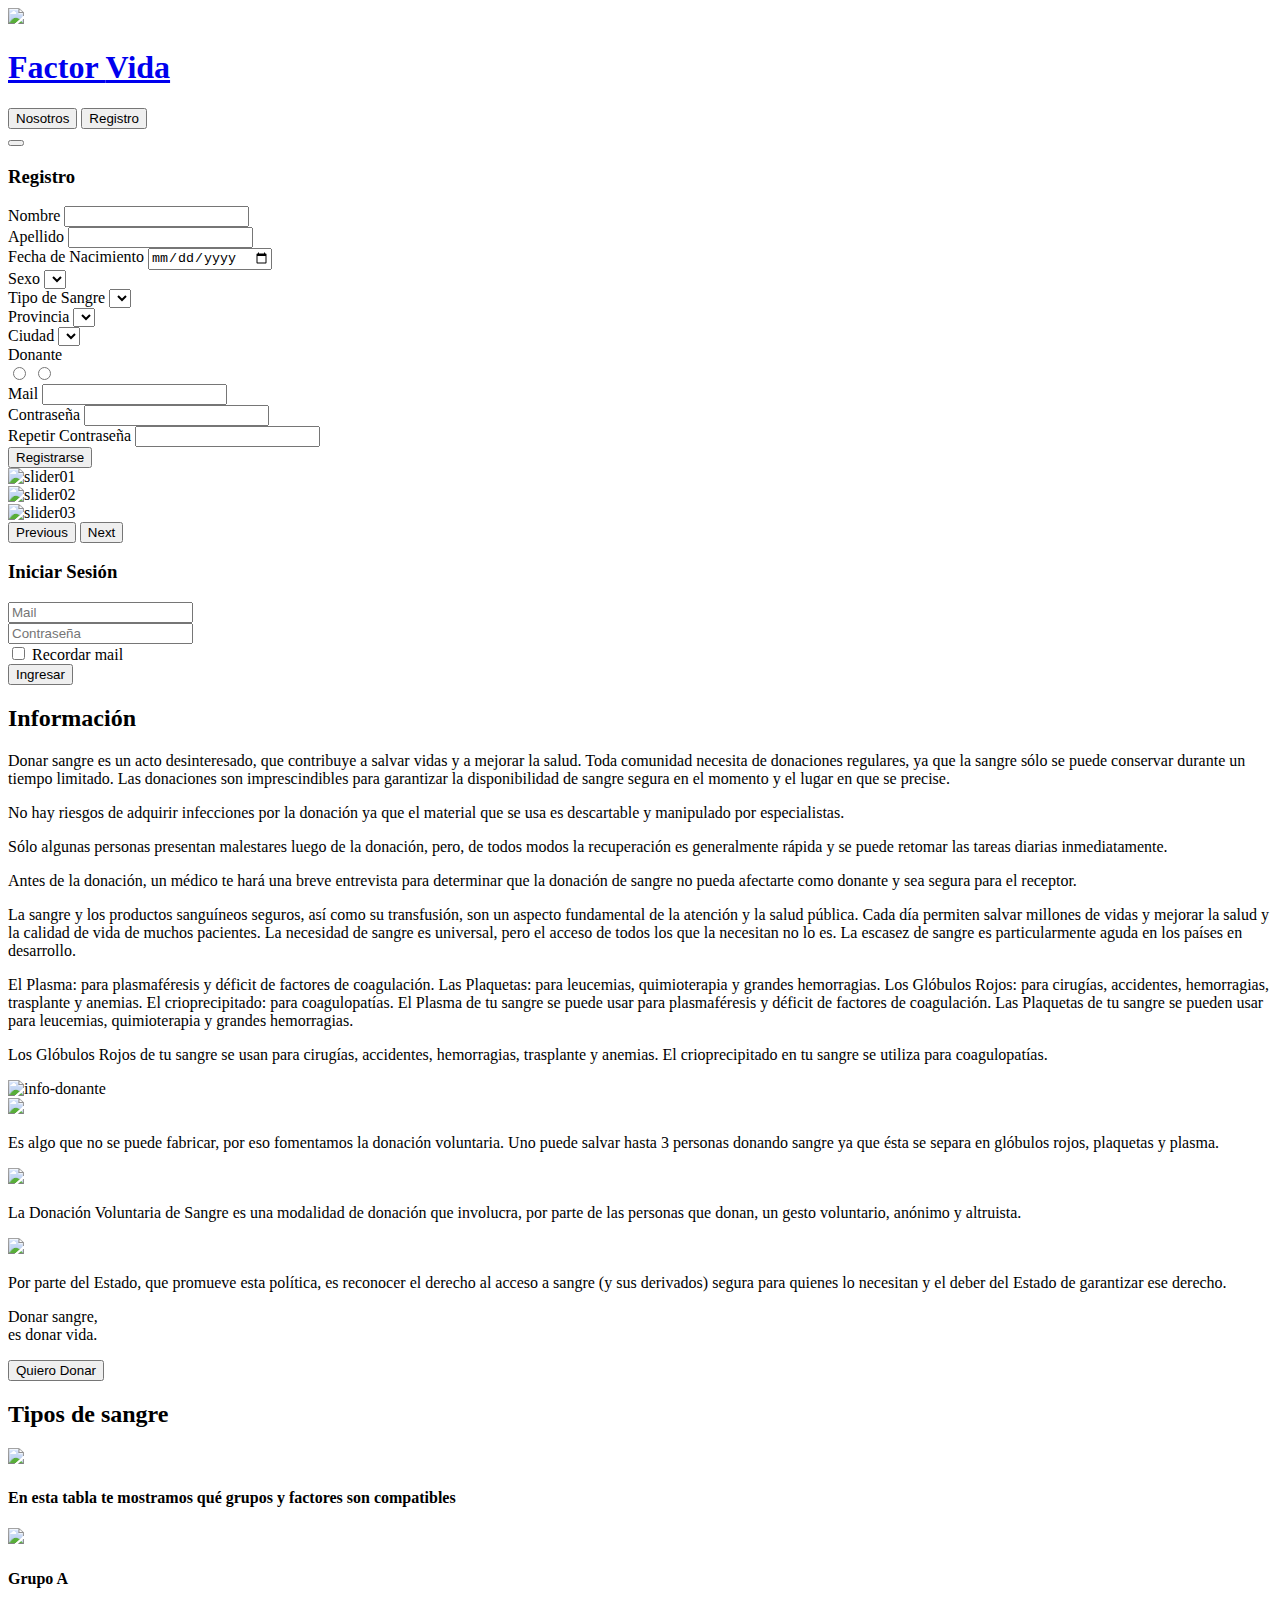
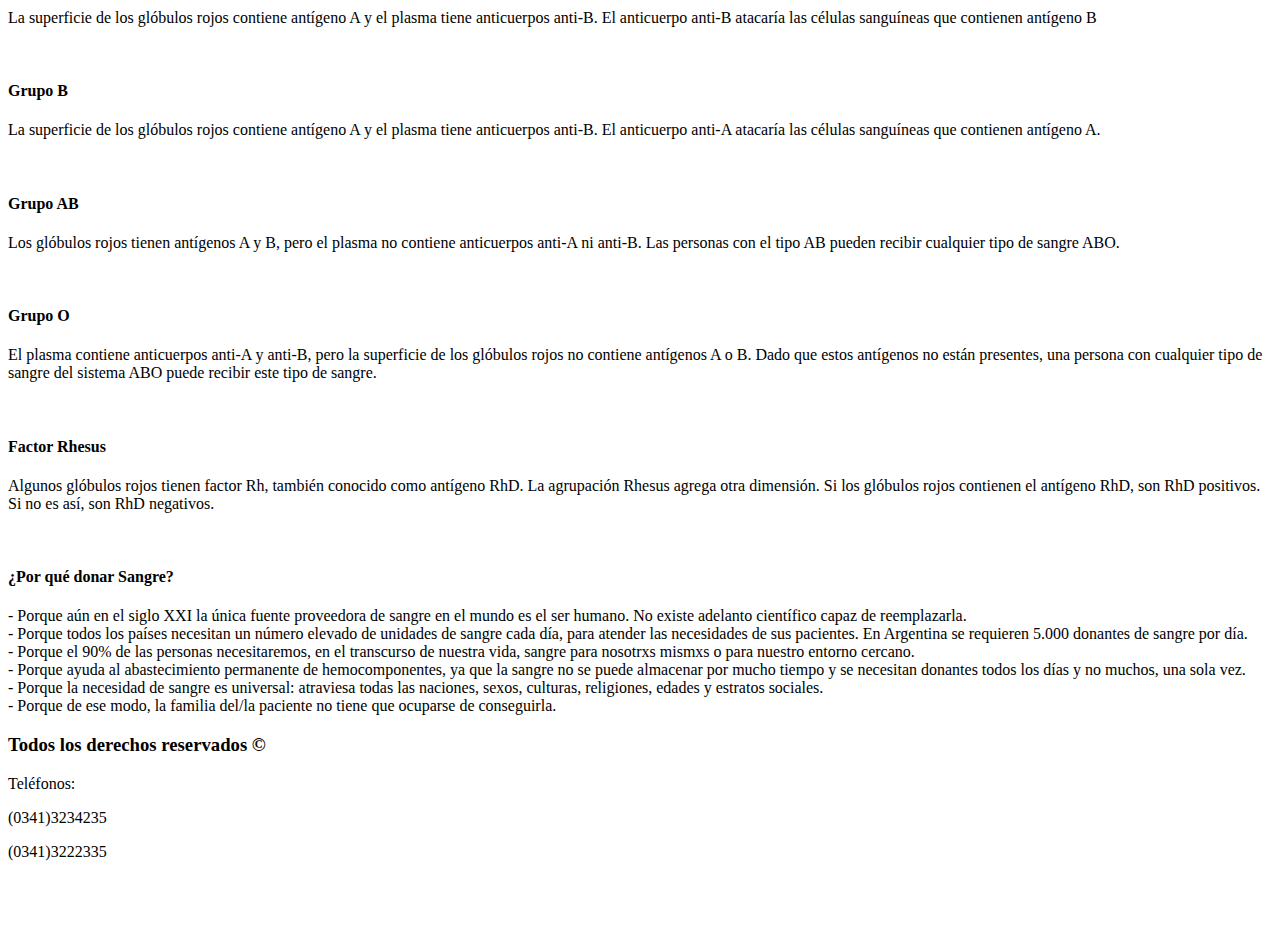
==== src/main/resources/templates/index.html @ e542c12f "martes-16" ====
<!DOCTYPE html>
<html lang="es" xmlns:th="http://www.thymeleaf.org">

<head>
  <meta charset="UTF-8">
  <meta http-equiv="X-UA-Compatible" content="IE=edge">
  <meta name="viewport" content="width=device-width, initial-scale=1.0">
  <link rel="preconnect" href="https://fonts.googleapis.com">
  <link rel="preconnect" href="https://fonts.gstatic.com" crossorigin>
  <link href="https://fonts.googleapis.com/css2?family=Martel+Sans:wght@400;700;900&family=Open+Sans:wght@400;600;700&display=swap" rel="stylesheet">
  <link rel="icon" type="image/png" sizes="32x32" href="/img/favicon-32x32.png">
  <link rel="stylesheet" href="/css/style.css">
  <link href="https://cdn.jsdelivr.net/npm/bootstrap@5.1.3/dist/css/bootstrap.min.css" rel="stylesheet" integrity="sha384-1BmE4kWBq78iYhFldvKuhfTAU6auU8tT94WrHftjDbrCEXSU1oBoqyl2QvZ6jIW3" crossorigin="anonymous">
  <title>Factor Vida</title>
</head>

<body> 
  <!-- Navegador -->
  <header class="navigator flex">
    <div class="logo-flex">
      <a href="/"><img class="logotipo" src="img/testcorazonverde1.png"></a>
      <a class="a" href="/"><h1 class="titulo">Factor <span class="vida">Vida</span></h1></a>
    </div>
    <nav>
      <a href="front/nosotros"><button type="button" class="btn btn-outline-success button-index"><span class="letras">Nosotros</span></button></a>
      <button data-bs-toggle="modal" data-bs-target="#exampleModal" type="button" class="btn btn-outline-success button-index"><span class="letras">Registro</span></button>
    </nav>
    
  </header>

<!-- ModalRegistro  -->
<div class="modal fade" id="exampleModal" tabindex="-1" aria-labelledby="exampleModalLabel" aria-hidden="true">
  <div class="modal-dialog modal-img">
    <div class="modal-content modal-img ">
      <div class="modal-header">
        <button type="button" class="btn-close" data-bs-dismiss="modal" aria-label="Close"></button>
      </div>
      <div class="modal-body">
        
        <!-- formularioRegistro -->
        <section>
          <div>
              <div class="form-container form-registro">
                  <h3 class="login"> Registro</h3>
                  <form th:action="@{/persona/registrar}" method="POST" th:object="${persona}">
                      <p th:if="${error != null}" th:text="${error}" id="exception"></p> 
                      <div class="campo-registro">
                          <label  class="label-registro">Nombre</label>
                          <input class="input-registro" type="text" name="nombre" th:field="*{nombre}" required>
                      </div>
                      <div class="campo-registro">
                          <label  class="label-registro">Apellido</label>
                          <input class="input-registro" type="text" name="apellido" th:field="*{apellido}" required>
                      </div>
                      <div class="campo-registro">
                          <label  class="label-registro">Fecha de Nacimiento</label>
                          <input class="input-registro" type="date" name="date" th:field="*{date}" required>
                      </div>
                      <div class="campo-registro">
                          <label class="label-registro">Sexo</label>
                          <select class="input-registro select-registro" name="sexo" th:field="*{sexo}" required>
                              <option th:each="s : ${T(com.BancoDeSangre1.BancoDeSangre1.Enums.Sexo).values()}" th:text="${s}" th:value="${s}"></option>
                          </select>
                      </div>
  
                      <div class="campo-registro" >
                          <label  class="label-registro">Tipo de Sangre</label>
                          <select class="input-registro select-registro" name="tipo" th:field="*{tipo}" required>
                               <option th:each="t : ${sangre}" th:text="${t.nombre}" th:value="${t.id}"></option>
                          </select>
                      </div>
  
                      <div class="campo-registro">
                          <label  class="label-registro">Provincia</label>
                          <select class="input-registro select-registro" name="provincia" th:field="*{provincia}" required>
                              <option th:each="p : ${provincias}" th:text="${p.nombre}" th:value="${p.id}"></option>
                          </select>
                      </div>
  
                      <div class="campo-registro">
                          <label  class="label-registro">Ciudad</label>
                          <select class="input-registro select-registro" name="ciudad" th:field="*{ciudad}" required>
                               <option th:each="c : ${ciudades}" th:text="${c.nombre}" th:value="${c.id}"></option>
                          </select>
                      </div>
                      <div class="campo-registro">
                          <label  class="label-registro">Donante</label>
                          <div class="flex-config">
                               <input class="donante-registro span-registro" type="radio" name="donante" th:field="*{donante}" th:text="'Si'" th:value="true">
                                <input class="donante-registro span-registro" type="radio" name="donante" th:field="*{donante}" th:text="'No'" th:value="false">
                          </div>
                      </div>
                      <div class="campo-registro">
                          <label  class="label-registro">Mail</label>
                          <input class="input-registro" type="email" th:field="*{mail}" required>
                      </div>
                      <div class="campo-registro">
                          <label class="label-registro">Contraseña</label>
                          <input class="input-registro" type="password" th:field="*{contrasenia1}" required>
                      </div>
  
                      <div class="campo-registro">
                          <label  class="label-registro">Repetir Contraseña</label>
                          <input class="input-registro" type="password" th:field="*{contrasenia2}" required>
                      </div> 
                      <div class="btn-centrado btn-margen-top">
                         <a href="front/inicioUsuario"><button type="button" class="btn btn-success btn-registro ">Registrarse</button></a> 
                      </div>
                  </form>
              </div>
          </div>
      </section>
      </div>
    </div>
  </div>
</div>

  <section>
    <div class="container-slider">
      <!--Slider -->
      <div id="carouselExampleInterval" class="carousel slide" data-bs-ride="carousel">
        <div class="carousel-inner">
          <div class="carousel-item active" data-bs-interval="4000">
            <img src="/img/slider01.png" class="d-block w-100" alt="slider01">
          </div>
          <div class="carousel-item" data-bs-interval="4000">
            <img src="/img/slider02.png"class="d-block w-100" alt="slider02">
          </div>
          <div class="carousel-item">
            <img src="/img/slider03.png" class="d-block w-100" alt="slider03">
          </div>
        </div>
        <button class="carousel-control-prev" type="button" data-bs-target="#carouselExampleInterval"
          data-bs-slide="prev">
          <span class="carousel-control-prev-icon" aria-hidden="true"></span>
          <span class="visually-hidden">Previous</span>
        </button>
        <button class="carousel-control-next" type="button" data-bs-target="#carouselExampleInterval"
          data-bs-slide="next">
          <span class="carousel-control-next-icon" aria-hidden="true"></span>
          <span class="visually-hidden">Next</span>
        </button>
      </div>
    </div>
    <!-- Formulario de usuario -->
    <div class="form-container-usuario">
      <h3 class="login">Iniciar Sesión</h3>
      <form action="#">
        <div class="control">
          <input type="email" placeholder="Mail" required>
        </div>
        <div class="control">
          <input type="password" placeholder="Contraseña" required>
        </div>
        <span class="checkbox subrayado"><input type="checkbox"> Recordar mail</span>
        <div class="btn-centrado">
          <a href="front/inicioUsuario"><button type="button" class="btn btn-success btn-ingresar">Ingresar</button></a>
        </div>
      </form>
    </div>
  </section>
  <!-- Informacion -->
  <div class="margin-bot">
    <h2 class="titulo-general"><span class="subrayado">Información</span></h2>
    <div class="flex container-info">
      <div>
        <p class="p-informacion">Donar sangre es un acto desinteresado, que contribuye a salvar vidas y a mejorar la salud. Toda comunidad necesita de donaciones regulares, ya que la sangre sólo se puede conservar durante un tiempo limitado. Las donaciones son imprescindibles para garantizar la disponibilidad de sangre segura en el momento y el lugar en que se precise.
        </p>
        <p class="p-informacion"> No hay riesgos de adquirir infecciones por la donación ya que el material que se usa es descartable y manipulado por especialistas.</p>
        <p class="p-informacion"> Sólo algunas personas presentan malestares luego de la donación, pero, de todos modos la recuperación es generalmente rápida y se puede retomar las tareas diarias inmediatamente.</p>
        <p class="p-informacion">Antes de la donación, un médico te hará una breve entrevista para determinar que la donación de sangre no pueda afectarte como donante y sea segura para el receptor.</p>
        <p class="p-informacion">La sangre y los productos sanguíneos seguros, así como su transfusión, son un aspecto fundamental de la atención y la salud pública. 
        Cada día permiten salvar millones de vidas y mejorar la salud y la calidad de vida de muchos pacientes. 
        La necesidad de sangre es universal, pero el acceso de todos los que la necesitan no lo es. La escasez de sangre es particularmente aguda en los países en desarrollo.</p>
        <p class="p-informacion">El Plasma: para plasmaféresis y déficit de factores de coagulación.
          Las Plaquetas: para leucemias, quimioterapia y grandes hemorragias.
          Los Glóbulos Rojos: para cirugías, accidentes, hemorragias, trasplante y anemias.
          El crioprecipitado: para coagulopatías.
          El Plasma de tu sangre se puede usar para plasmaféresis y déficit de factores de coagulación.
          Las Plaquetas de tu sangre se pueden usar para leucemias, quimioterapia y grandes hemorragias.</p>
        <p class="p-informacion">Los Glóbulos Rojos de tu sangre se usan para cirugías, accidentes, hemorragias, trasplante y anemias.
          El crioprecipitado en tu sangre se utiliza para coagulopatías.</p>

      </div>
      <img class="img-informacion" src="img/DonateEditada.jpg" alt="info-donante">

    </div>
  </div>
  <!-- + info -->
  <div class="grid-3 ">
    <div>
      <img class="icono-info" src="img/regalos-solidarios.png">
      <p class="p-info">Es algo que no se puede fabricar, por eso fomentamos la donación voluntaria. Uno puede salvar hasta 3 personas donando sangre ya que ésta se separa en glóbulos rojos, plaquetas y plasma.</p>
    </div>

    <div>
      <img class="icono-info" src="img/legados-solidarios.png">
      <p class="p-info">La Donación Voluntaria de Sangre es una modalidad de donación que involucra, por parte de las personas que donan, un gesto voluntario, anónimo y altruista.</p>
    </div>

    <div>
      <img class="icono-info" src="img/cooperacion.png">
      <p class="p-info">
      Por parte del Estado, que promueve esta política, es reconocer el derecho al acceso a sangre (y sus derivados) segura para quienes lo necesitan y el deber del Estado de garantizar ese derecho.</p>
    </div>

  </div>

  <!-- banner -->
  <div class="banner">
    <div class="flex-config">
      <p class="slogan">Donar sangre, <br> es donar vida.</p>
      <div>
        <button type="button" class="btn  btn-rojo"><span class="btn-slogan">Quiero Donar</span></button>
      </div>

    </div>

  </div>
  <!-- Tipos de sangre -->
  <div class="margin-bot">

    <h2 class="titulo-general"><span class="subrayado">Tipos de sangre</span></h2>

    <div class="flex-config">
      <div class="img">
        <img class="img-tds" src="img/tipos-de-sangre.jpg">
        <h4>En esta tabla te mostramos qué grupos y factores son compatibles</h4>
        <img class="img-tds2" src="img/tabla-donar.png">
      </div>

      <div class="text-tds">
        <h4>Grupo A</h4>
        <p>La superficie de los glóbulos rojos contiene antígeno A y el plasma tiene anticuerpos anti-B. El anticuerpo
          anti-B atacaría las células sanguíneas que contienen antígeno B</p>
        <br>
        <h4>Grupo B</h4>
        <p>La superficie de los glóbulos rojos contiene antígeno A y el plasma tiene anticuerpos anti-B. El anticuerpo
          anti-A atacaría las células sanguíneas que contienen antígeno A.</p>
        <br>
        <h4>Grupo AB</h4>
        <p>Los glóbulos rojos tienen antígenos A y B, pero el plasma no contiene anticuerpos anti-A ni anti-B. Las
          personas con el tipo AB pueden recibir cualquier tipo de sangre ABO.</p>
        <br>
        <h4>Grupo O</h4>
        <p>El plasma contiene anticuerpos anti-A y anti-B, pero la superficie de los glóbulos rojos no contiene
          antígenos A o B.
          Dado que estos antígenos no están presentes, una persona con cualquier tipo de sangre del sistema ABO puede
          recibir este tipo de sangre.</p>
        <br>
        <h4>Factor Rhesus</h4>
        <p>Algunos glóbulos rojos tienen factor Rh, también conocido como antígeno RhD. La agrupación Rhesus agrega otra dimensión.
        Si los glóbulos rojos contienen el antígeno RhD, son RhD positivos. Si no es así, son RhD negativos.</p>
        <br>
        <div>
          <h4 class="h4-red">¿Por qué donar Sangre?</h4>
          <p class="p-red"> - Porque aún en el siglo XXI la única fuente proveedora de sangre en el mundo es el ser humano. No existe adelanto científico capaz de reemplazarla. <br>
          - Porque todos los países necesitan un número elevado de unidades de sangre cada día, para atender las necesidades de sus pacientes. En Argentina se requieren 5.000 donantes de sangre por día. <br>
          - Porque el 90% de las personas necesitaremos, en el transcurso de nuestra vida, sangre para nosotrxs mismxs o para nuestro entorno cercano. <br>
          - Porque ayuda al abastecimiento permanente de hemocomponentes, ya que la sangre no se puede almacenar por mucho tiempo y se necesitan donantes todos los días y no muchos, una sola vez. <br>
          - Porque la necesidad de sangre es universal: atraviesa todas las naciones, sexos, culturas, religiones, edades y estratos sociales. <br>
          - Porque de ese modo, la familia del/la paciente no tiene que ocuparse de conseguirla.</p>
        </div>
      </div>
    </div>
  </div>
  <!--footer-->
  <footer class="footer">
    <div class="grid-3">
      <h3 class="derechos-footer">Todos los derechos reservados &copy; </h3>
      <div>
        <p>Teléfonos:</p>
        <p>(0341)3234235</p>
        <p>(0341)3222335</p>
      </div>
      <div class="iconos">
        <a href="https://www.facebook.com/" target="blank"><svg xmlns="http://www.w3.org/2000/svg" class="icon icon-tabler icon-tabler-brand-facebook" width="44" height="44"
          viewBox="0 0 24 24" stroke-width="1.5" stroke="#ffffff" fill="none" stroke-linecap="round" stroke-linejoin="round">
          <path stroke="none" d="M0 0h24v24H0z" fill="none" />
          <path d="M7 10v4h3v7h4v-7h3l1 -4h-4v-2a1 1 0 0 1 1 -1h3v-4h-3a5 5 0 0 0 -5 5v2h-3" />
        </svg></a>

        <a href="https://www.instagram.com/" target="blank"><svg xmlns="http://www.w3.org/2000/svg" class="icon icon-tabler icon-tabler-brand-instagram" width="44" height="44"
          viewBox="0 0 24 24" stroke-width="1.5" stroke="#ffffff" fill="none" stroke-linecap="round" stroke-linejoin="round">
          <path stroke="none" d="M0 0h24v24H0z" fill="none" />
          <rect x="4" y="4" width="16" height="16" rx="4" />
          <circle cx="12" cy="12" r="3" />
          <line x1="16.5" y1="7.5" x2="16.5" y2="7.501" />
        </svg></a>

        <a href="http://twitter.com/" target="blank"><svg xmlns="http://www.w3.org/2000/svg" class="icon icon-tabler icon-tabler-brand-twitter" width="44" height="44"
          viewBox="0 0 24 24" stroke-width="1.5" stroke="#ffffff" fill="none" stroke-linecap="round" stroke-linejoin="round">
          <path stroke="none" d="M0 0h24v24H0z" fill="none" />
          <path
            d="M22 4.01c-1 .49 -1.98 .689 -3 .99c-1.121 -1.265 -2.783 -1.335 -4.38 -.737s-2.643 2.06 -2.62 3.737v1c-3.245 .083 -6.135 -1.395 -8 -4c0 0 -4.182 7.433 4 11c-1.872 1.247 -3.739 2.088 -6 2c3.308 1.803 6.913 2.423 10.034 1.517c3.58 -1.04 6.522 -3.723 7.651 -7.742a13.84 13.84 0 0 0 .497 -3.753c-.002 -.249 1.51 -2.772 1.818 -4.013z" />
        </svg></a>
        <a href="front/nosotros/#contacto" target="blank"><svg xmlns="http://www.w3.org/2000/svg" class="icon icon-tabler icon-tabler-mail" width="44" height="44"
          viewBox="0 0 24 24" stroke-width="1.5" stroke="#ffffff" fill="none" stroke-linecap="round" stroke-linejoin="round">
          <path stroke="none" d="M0 0h24v24H0z" fill="none" />
          <rect x="3" y="5" width="18" height="14" rx="2" />
          <polyline points="3 7 12 13 21 7" />
        </svg></a>

      </div>
    </div>

  </footer>
  <!-- <script src="../static/js/index.js" type="text/javascript"></script> -->
  <script src="https://cdn.jsdelivr.net/npm/bootstrap@5.1.3/dist/js/bootstrap.bundle.min.js"
    integrity="sha384-ka7Sk0Gln4gmtz2MlQnikT1wXgYsOg+OMhuP+IlRH9sENBO0LRn5q+8nbTov4+1p"
    crossorigin="anonymous"></script>
  <script src="https://cdn.jsdelivr.net/npm/@popperjs/core@2.10.2/dist/umd/popper.min.js"
    integrity="sha384-7+zCNj/IqJ95wo16oMtfsKbZ9ccEh31eOz1HGyDuCQ6wgnyJNSYdrPa03rtR1zdB"
    crossorigin="anonymous"></script>
  <script src="https://cdn.jsdelivr.net/npm/bootstrap@5.1.3/dist/js/bootstrap.min.js"
    integrity="sha384-QJHtvGhmr9XOIpI6YVutG+2QOK9T+ZnN4kzFN1RtK3zEFEIsxhlmWl5/YESvpZ13"
    crossorigin="anonymous"></script>
</body>

</html>

<!--EL QUE ANDA-->
<!--<!DOCTYPE html>
<html lang="es" xmlns:th="http://www.thymeleaf.org">

    <head>
        <meta charset="UTF-8">
        <meta http-equiv="X-UA-Compatible" content="IE=edge">
        <meta name="viewport" content="width=device-width, initial-scale=1.0">
        <link rel="preconnect" href="https://fonts.googleapis.com">
        <link rel="preconnect" href="https://fonts.gstatic.com" crossorigin>
        <link rel="preconnect" href="https://fonts.googleapis.com">
        <link rel="preconnect" href="https://fonts.gstatic.com" crossorigin>
        <link href="https://fonts.googleapis.com/css2?family=Martel+Sans:wght@400;700;900&family=Open+Sans:wght@400;600;700&display=swap" rel="stylesheet">
        <link rel="stylesheet" href="/css/style.css">
        <link href="https://cdn.jsdelivr.net/npm/bootstrap@5.1.3/dist/css/bootstrap.min.css" rel="stylesheet" integrity="sha384-1BmE4kWBq78iYhFldvKuhfTAU6auU8tT94WrHftjDbrCEXSU1oBoqyl2QvZ6jIW3" crossorigin="anonymous">
        <title>Factor Vida</title>
    </head>

    <body>
        <header class="navigator flex">
            <div class="logo-flex">
                <img class="logotipo" src="/img/testcorazonverde1.png">

                <h1 class="titulo">Factor <span class="vida">Vida</span></h1>

            </div>
            <nav>

                <button type="button" class="btn btn-outline-success button-index"><span class="letras">Nosotros</span></button>
                <button type="button" class="btn btn-outline-success button-index"><span class="letras">Registro</span></button>
            </nav>
        </header>

        <section>
            <div class="container-slider">
                 Aca va el slider 
                <div id="carouselExampleInterval" class="carousel slide" data-bs-ride="carousel">
                    <div class="carousel-inner">
                        <div class="carousel-item active" data-bs-interval="4000">
                            <img src="/img/csm_AdobeStock_langstrup_a76f28be26.jpg" class="d-block w-100" alt="...">
                        </div>
                        <div class="carousel-item" data-bs-interval="4000">
                            <img src="/img/csm_AdobeStock_langstrup_a76f28be26.jpg" class="d-block w-100" alt="...">
                        </div>
                        <div class="carousel-item">
                            <img src="/img/csm_AdobeStock_langstrup_a76f28be26.jpg" class="d-block w-100" alt="...">
                        </div>
                    </div>
                    <button class="carousel-control-prev" type="button" data-bs-target="#carouselExampleInterval"
                            data-bs-slide="prev">
                        <span class="carousel-control-prev-icon" aria-hidden="true"></span>
                        <span class="visually-hidden">Previous</span>
                    </button>
                    <button class="carousel-control-next" type="button" data-bs-target="#carouselExampleInterval"
                            data-bs-slide="next">
                        <span class="carousel-control-next-icon" aria-hidden="true"></span>
                        <span class="visually-hidden">Next</span>
                    </button>
                </div>
            </div>
             Formulario de usuario 
            <div class="form-container">
                <h3 class="login">Iniciar Sesión</h3>
                <form th:action="@{/logincheck}" method="POST">
                    
                    <p th:if="${error != null}" th:text="${error}" id="exception"></p> 

                    
                    <div class="control">
                        <input type="email" th:value="${mail}" name="mail" placeholder="Mail" required>
                    </div>
                    <div class="control">
                        <input type="password" name="password" placeholder="Contraseña" required>
                    </div>
                    <span class="checkbox subrayado"><input type="checkbox"> Recordar mail</span>
                    <div class="btn-centrado">
                        <button type="submit" class="btn btn-success ">Ingresar</button>
                    </div>
                </form>
            </div>
        </section>
         Informacion 
        <div class="margin-bot">
            <h2 class="titulo-general"><span class="subrayado">Información</span></h2>
            <div class="flex container-info">
                <div>
                    <p class="p-informacion">Donar sangre es un acto desinteresado, que contribuye a salvar vidas y a mejorar la
                        salud. Toda comunidad
                        necesita de donaciones regulares, ya que la sangre sólo se puede conservar durante un tiempo limitado. Las
                        donaciones son
                        imprescindibles para garantizar la disponibilidad de sangre segura en el momento y el lugar en que se precise.
                    </p>
                    <p class="p-informacion"> No hay riesgos de adquirir infecciones por la donación ya que el material que se usa
                        es descartable y manipulado por especialistas.</p>
                    <p class="p-informacion"> Sólo algunas personas presentan malestares luego de la donación, pero, de todos modos
                        la recuperación es generalmente rápida y se puede retomar las tareas diarias inmediatamente.</p>
                    <p class="p-informacion">Antes de la donación, un médico te hará una breve entrevista para determinar que la
                        donación de sangre no
                        pueda afectarte como donante y sea segura para el receptor.</p>
                </div>
                <img class="img-informacion" src="/img/DonateEditada.jpg">

            </div>
        </div>
         + info 
        <div class="grid-3 ">
            <div>
                <img class="icono-info" src="/img/regalos-solidarios.png">
                <p class="p-info">Lorem Ipsum is simply dummy text of the printing and typesetting industry. Lorem Ipsum has been
                    the industry's
                    standard
                    dummy</p>
            </div>

            <div>
                <img class="icono-info" src="/img/legados-solidarios.png">
                <p class="p-info">Lorem Ipsum is simply dummy text of the printing and typesetting industry. Lorem Ipsum has been
                    the industry's
                    standard
                    dummy</p>
            </div>

            <div>
                <img class="icono-info" src="/img/cooperacion.png">
                <p class="p-info">Lorem Ipsum is simply dummy text of the printing and typesetting industry. Lorem Ipsum has been
                    the industry's
                    standard
                    dummy</p>
            </div>

        </div>

         banner 
        <div class="banner">
            <div class="flex-config">
                <p class="slogan">Donar sangre, <br> es donar vida.</p>
                <div>
                    <button type="button" class="btn  btn-rojo"><span class="btn-slogan">Quiero Donar</span></button>
                </div>

            </div>

        </div>
         Tipos de sangre 
        <div class="margin-bot">

            <h2 class="titulo-general"><span class="subrayado">Tipos de sangre</span></h2>

            <div class="flex-config">
                <div class="img">
                    <img class="img-tds" src="/img/tipos-de-sangre.jpg">
                    <h4>En esta tabla te mostramos qué grupos y factores son compatibles</h4>
                    <img class="img-tds2" src="/img/Screenshot 2021-10-28 at 17-55-56 Quiénes pueden donar.png">
                </div>

                <div class="text-tds">
                    <h4>Grupo A</h4>
                    <p>La superficie de los glóbulos rojos contiene antígeno A y el plasma tiene anticuerpos anti-B. El anticuerpo
                        anti-B atacaría las células sanguíneas que contienen antígeno B</p>
                    <br>
                    <h4>Grupo B</h4>
                    <p>La superficie de los glóbulos rojos contiene antígeno A y el plasma tiene anticuerpos anti-B. El anticuerpo
                        anti-A atacaría las células sanguíneas que contienen antígeno A.</p>
                    <br>
                    <h4>Grupo AB</h4>
                    <p>Los glóbulos rojos tienen antígenos A y B, pero el plasma no contiene anticuerpos anti-A ni anti-B. Las
                        personas con el tipo AB pueden recibir cualquier tipo de sangre ABO.</p>
                    <br>
                    <h4>Grupo O</h4>
                    <p>El plasma contiene anticuerpos anti-A y anti-B, pero la superficie de los glóbulos rojos no contiene
                        antígenos A o B.
                        Dado que estos antígenos no están presentes, una persona con cualquier tipo de sangre del sistema ABO puede
                        recibir este tipo de sangre.</p>
                    <br>
                    <h4>Factor Rhesus</h4>
                    <p>Algunos glóbulos rojos tienen factor Rh, también conocido como antígeno RhD. La agrupación Rhesus agrega otra
                        dimensión.
                        Si los glóbulos rojos contienen el antígeno RhD, son RhD positivos. Si no es así, son RhD negativos.</p>

                </div>


            </div>
        </div>
        footer
        <footer class="footer">
            <div class="grid-3">
                <h3 class="derechos-footer">Todos los derechos reservados &copy; </h3>
                <div>
                    <p>Teléfonos:</p>
                    <p>(0341)3234235</p>
                    <p>(0341)3222335</p>
                </div>
                <div class="iconos">
                    <svg xmlns="http://www.w3.org/2000/svg" class="icon icon-tabler icon-tabler-brand-facebook" width="44" height="44"
                         viewBox="0 0 24 24" stroke-width="1.5" stroke="#ffffff" fill="none" stroke-linecap="round" stroke-linejoin="round">
                    <path stroke="none" d="M0 0h24v24H0z" fill="none" />
                    <path d="M7 10v4h3v7h4v-7h3l1 -4h-4v-2a1 1 0 0 1 1 -1h3v-4h-3a5 5 0 0 0 -5 5v2h-3" />
                    </svg>

                    <svg xmlns="http://www.w3.org/2000/svg" class="icon icon-tabler icon-tabler-brand-instagram" width="44" height="44"
                         viewBox="0 0 24 24" stroke-width="1.5" stroke="#ffffff" fill="none" stroke-linecap="round" stroke-linejoin="round">
                    <path stroke="none" d="M0 0h24v24H0z" fill="none" />
                    <rect x="4" y="4" width="16" height="16" rx="4" />
                    <circle cx="12" cy="12" r="3" />
                    <line x1="16.5" y1="7.5" x2="16.5" y2="7.501" />
                    </svg>

                    <svg xmlns="http://www.w3.org/2000/svg" class="icon icon-tabler icon-tabler-brand-twitter" width="44" height="44"
                         viewBox="0 0 24 24" stroke-width="1.5" stroke="#ffffff" fill="none" stroke-linecap="round" stroke-linejoin="round">
                    <path stroke="none" d="M0 0h24v24H0z" fill="none" />
                    <path
                        d="M22 4.01c-1 .49 -1.98 .689 -3 .99c-1.121 -1.265 -2.783 -1.335 -4.38 -.737s-2.643 2.06 -2.62 3.737v1c-3.245 .083 -6.135 -1.395 -8 -4c0 0 -4.182 7.433 4 11c-1.872 1.247 -3.739 2.088 -6 2c3.308 1.803 6.913 2.423 10.034 1.517c3.58 -1.04 6.522 -3.723 7.651 -7.742a13.84 13.84 0 0 0 .497 -3.753c-.002 -.249 1.51 -2.772 1.818 -4.013z" />
                    </svg>
                    <svg xmlns="http://www.w3.org/2000/svg" class="icon icon-tabler icon-tabler-mail" width="44" height="44"
                         viewBox="0 0 24 24" stroke-width="1.5" stroke="#ffffff" fill="none" stroke-linecap="round" stroke-linejoin="round">
                    <path stroke="none" d="M0 0h24v24H0z" fill="none" />
                    <rect x="3" y="5" width="18" height="14" rx="2" />
                    <polyline points="3 7 12 13 21 7" />
                    </svg>

                </div>
            </div>

        </footer>
         <script src="../static/js/index.js" type="text/javascript"></script> 
        <script src="https://cdn.jsdelivr.net/npm/bootstrap@5.1.3/dist/js/bootstrap.bundle.min.js"
                integrity="sha384-ka7Sk0Gln4gmtz2MlQnikT1wXgYsOg+OMhuP+IlRH9sENBO0LRn5q+8nbTov4+1p"
        crossorigin="anonymous"></script>
        <script src="https://cdn.jsdelivr.net/npm/@popperjs/core@2.10.2/dist/umd/popper.min.js"
                integrity="sha384-7+zCNj/IqJ95wo16oMtfsKbZ9ccEh31eOz1HGyDuCQ6wgnyJNSYdrPa03rtR1zdB"
        crossorigin="anonymous"></script>
        <script src="https://cdn.jsdelivr.net/npm/bootstrap@5.1.3/dist/js/bootstrap.min.js"
                integrity="sha384-QJHtvGhmr9XOIpI6YVutG+2QOK9T+ZnN4kzFN1RtK3zEFEIsxhlmWl5/YESvpZ13"
        crossorigin="anonymous"></script>
    </body>

</html>-->
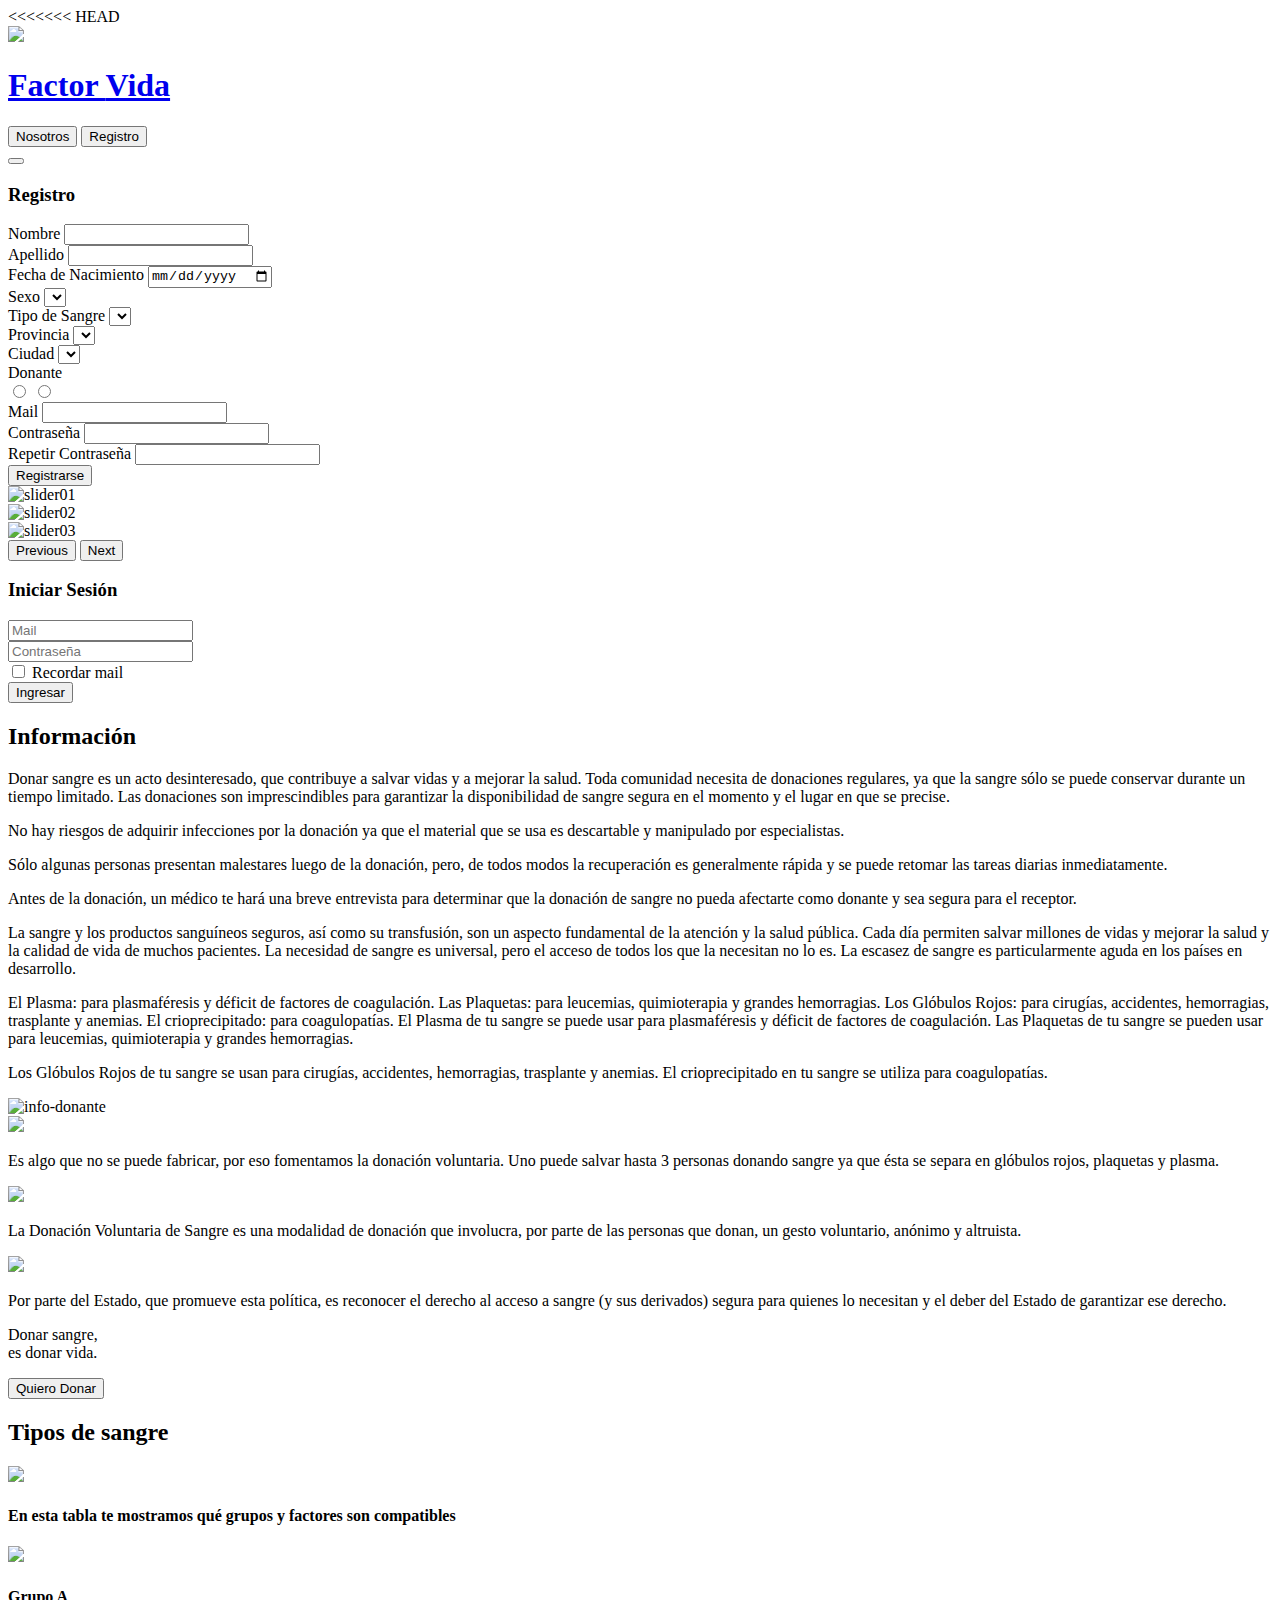
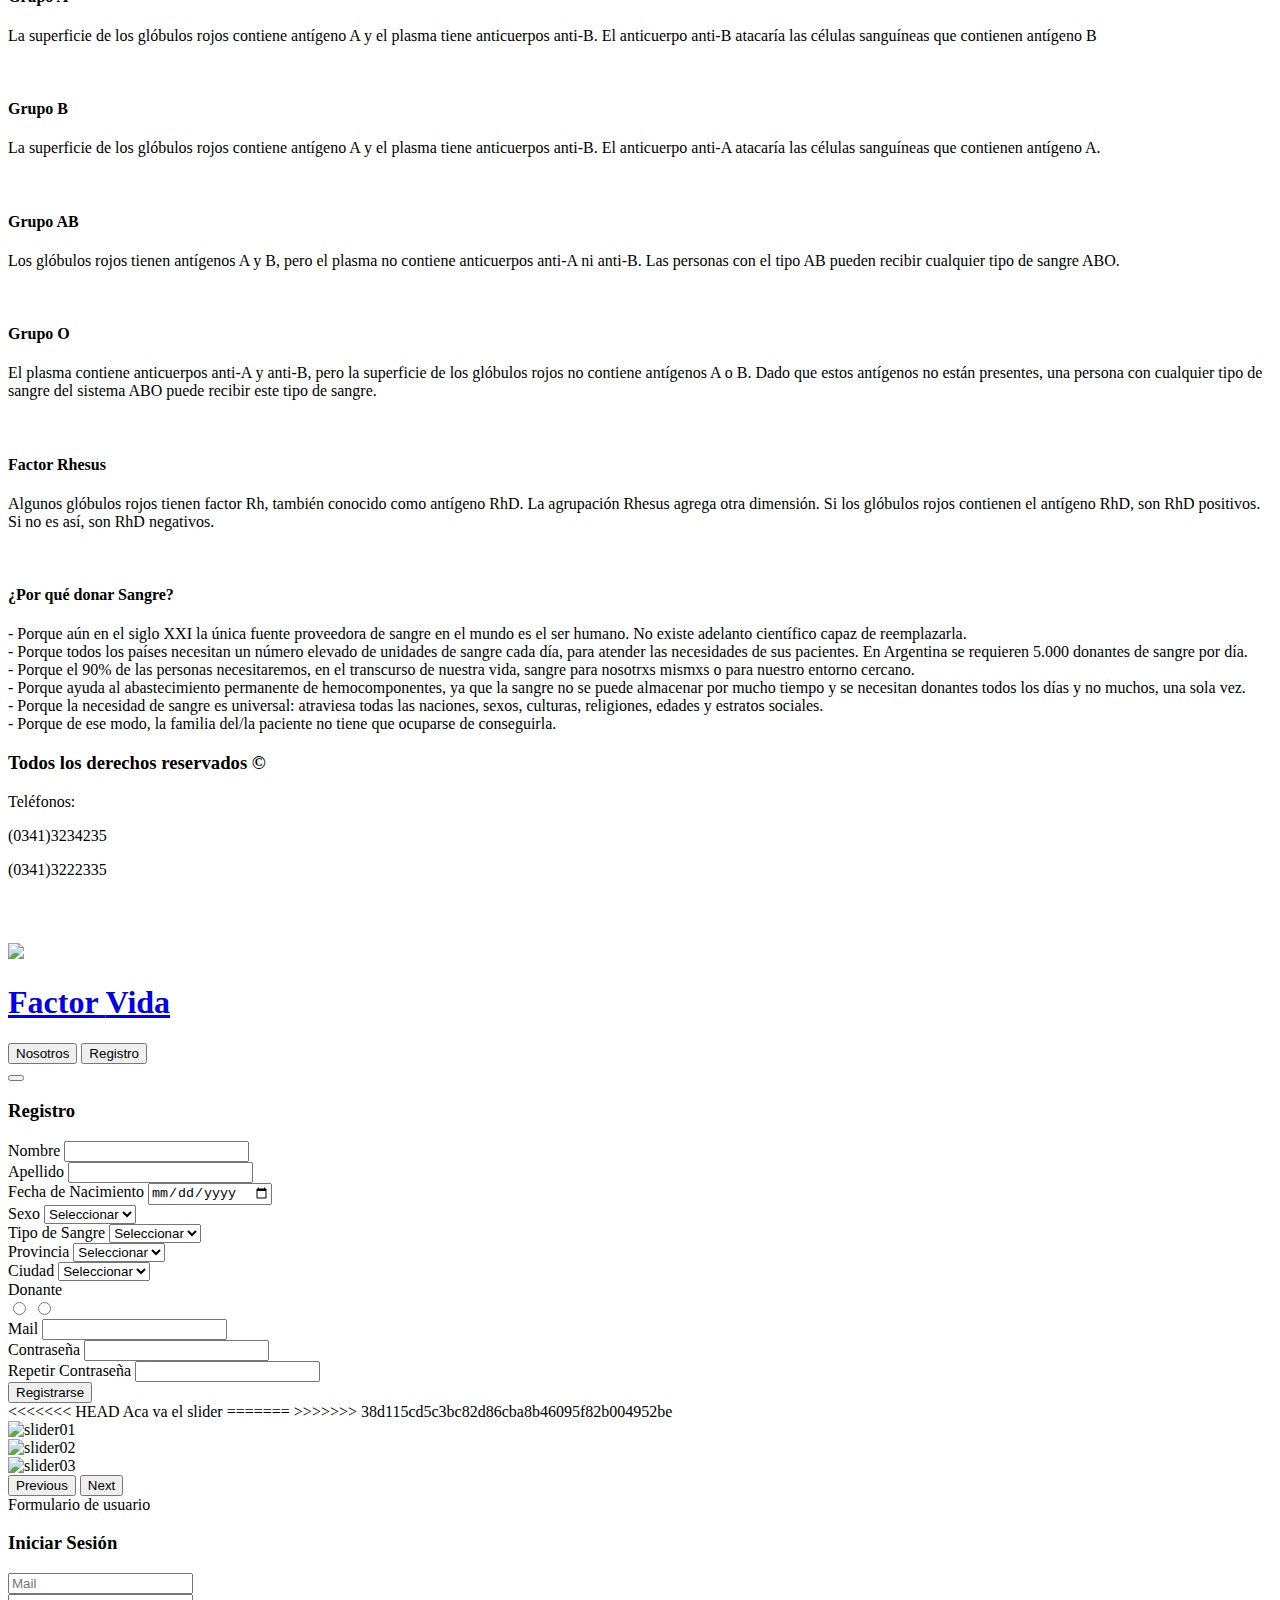
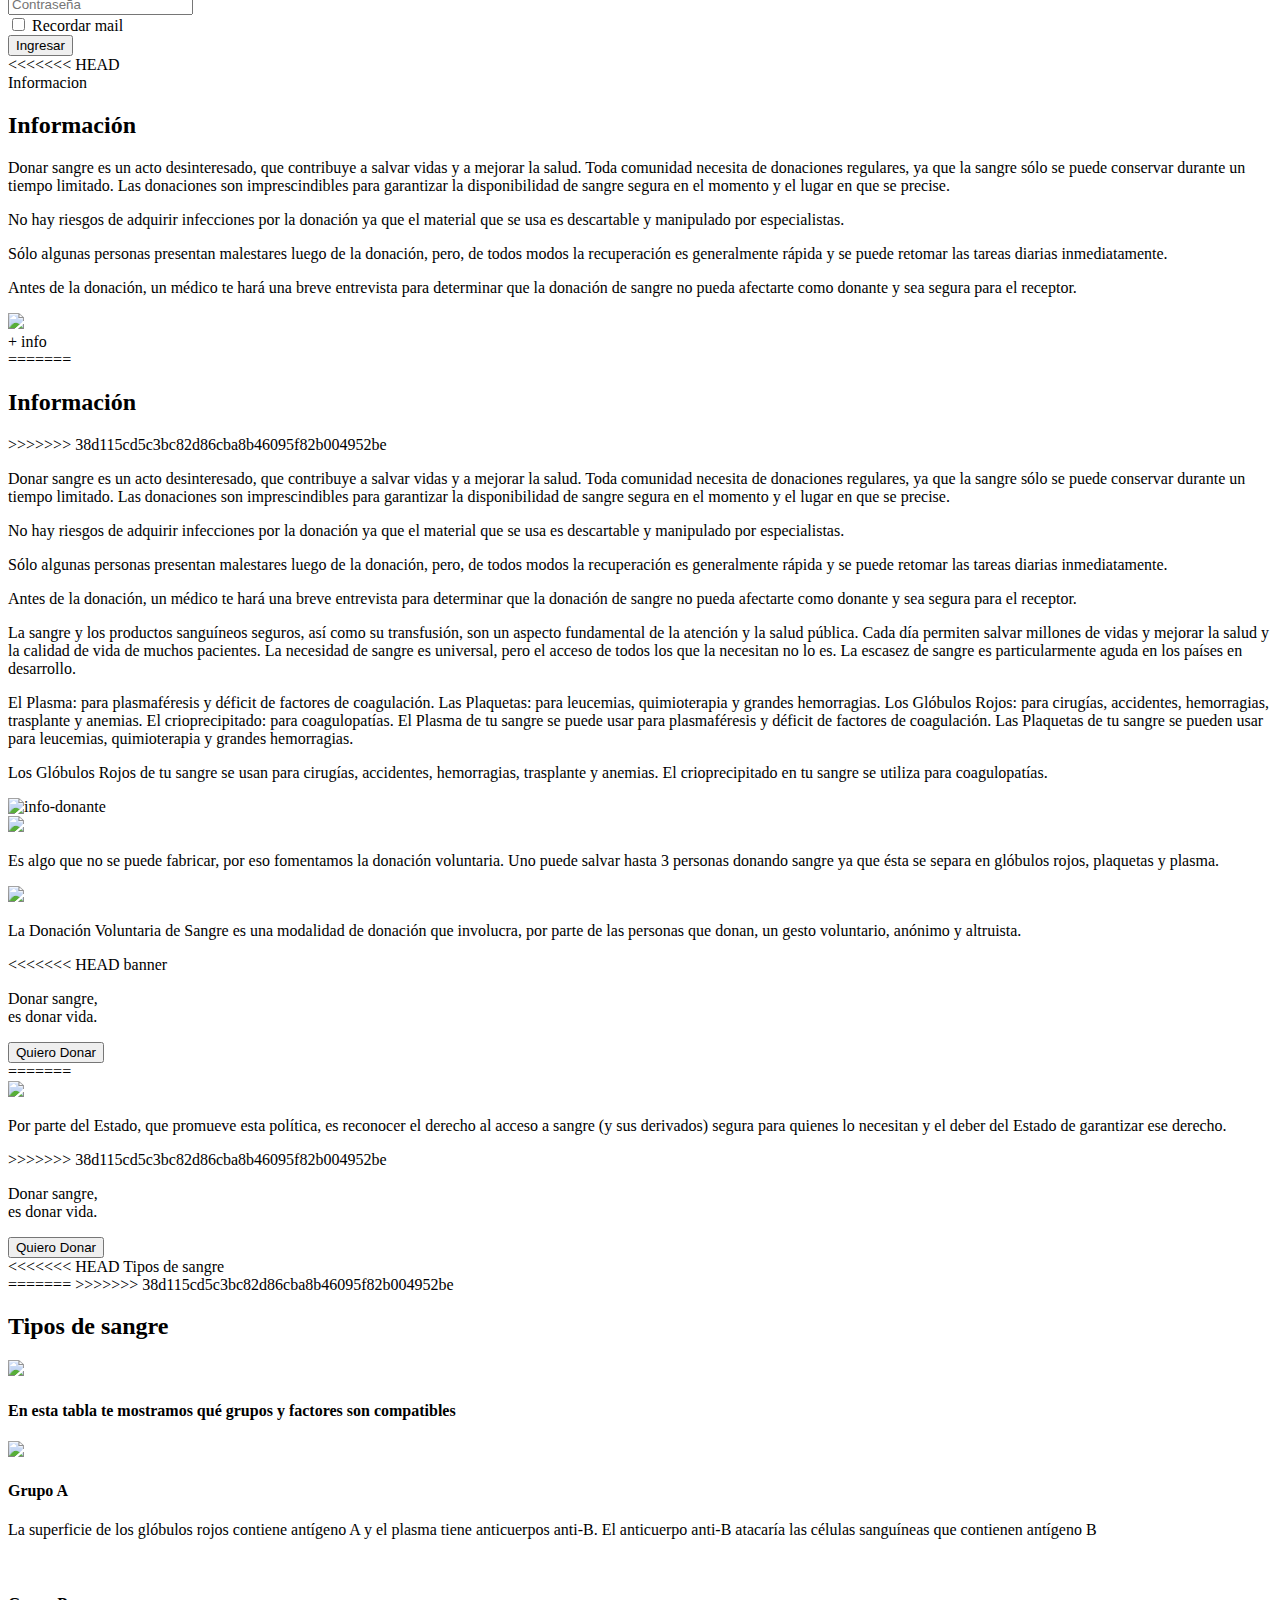
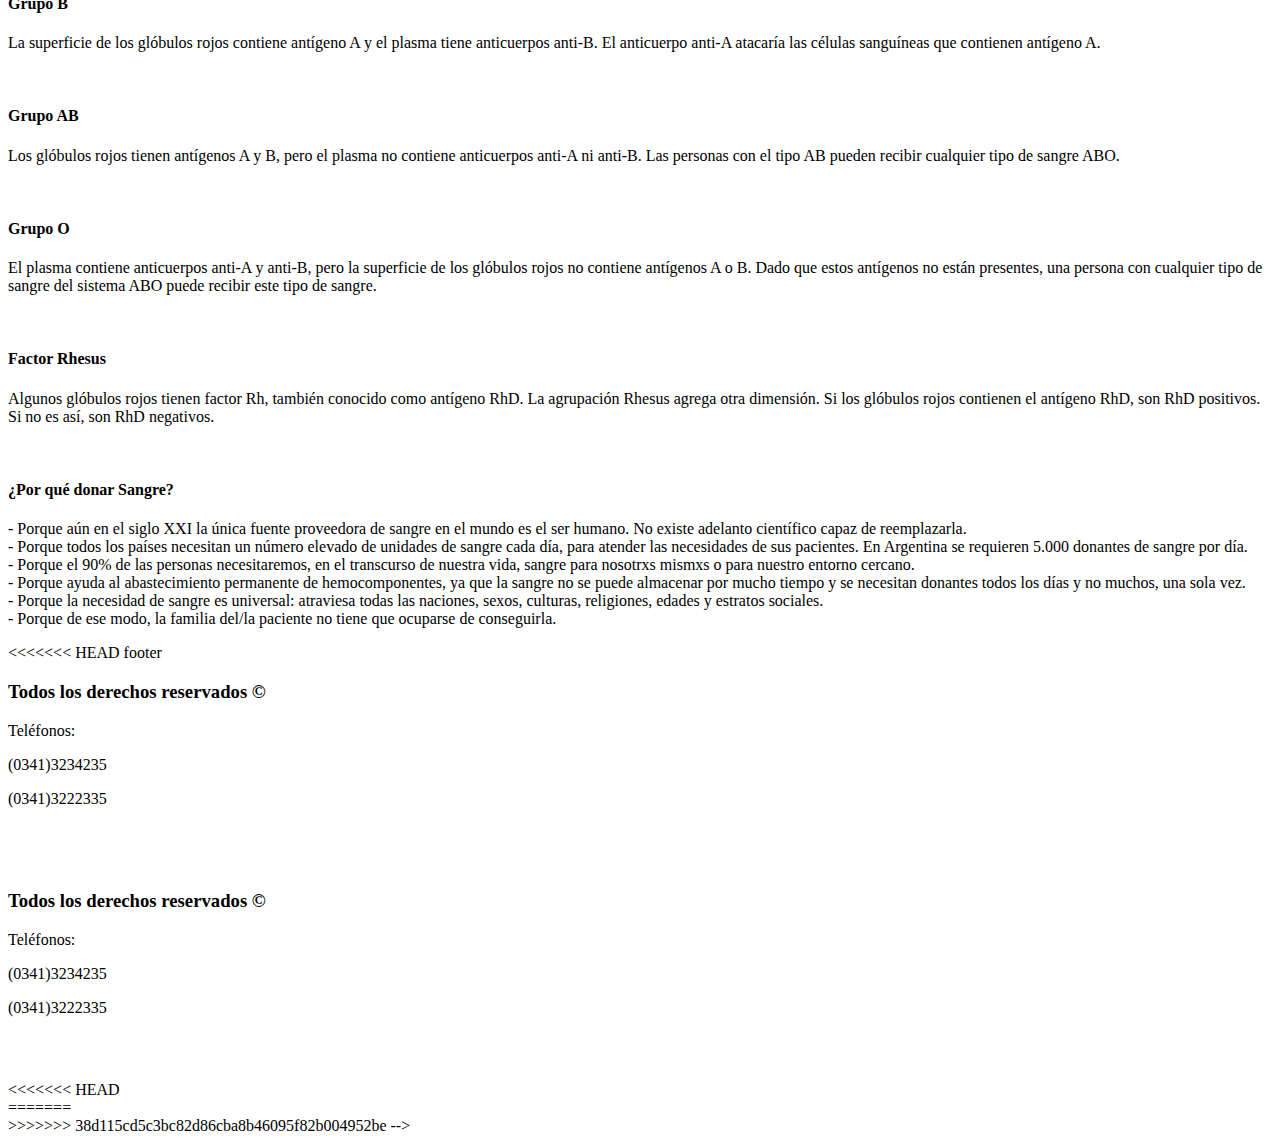
==== commit 123b28f1: "Merging RamaGaston, martes 16" ====
--- a/src/main/resources/templates/index.html
+++ b/src/main/resources/templates/index.html
@@ -1,5 +1,6 @@
 <!DOCTYPE html>
 <html lang="es" xmlns:th="http://www.thymeleaf.org">
+<<<<<<< HEAD
 
 <head>
   <meta charset="UTF-8">
@@ -323,48 +324,148 @@
 <!--<!DOCTYPE html>
 <html lang="es" xmlns:th="http://www.thymeleaf.org">
 
+=======
+>>>>>>> 38d115cd5c3bc82d86cba8b46095f82b004952be
     <head>
         <meta charset="UTF-8">
         <meta http-equiv="X-UA-Compatible" content="IE=edge">
         <meta name="viewport" content="width=device-width, initial-scale=1.0">
         <link rel="preconnect" href="https://fonts.googleapis.com">
         <link rel="preconnect" href="https://fonts.gstatic.com" crossorigin>
-        <link rel="preconnect" href="https://fonts.googleapis.com">
-        <link rel="preconnect" href="https://fonts.gstatic.com" crossorigin>
         <link href="https://fonts.googleapis.com/css2?family=Martel+Sans:wght@400;700;900&family=Open+Sans:wght@400;600;700&display=swap" rel="stylesheet">
+        <link rel="icon" type="image/png" sizes="32x32" href="/img/favicon-32x32.png">
         <link rel="stylesheet" href="/css/style.css">
         <link href="https://cdn.jsdelivr.net/npm/bootstrap@5.1.3/dist/css/bootstrap.min.css" rel="stylesheet" integrity="sha384-1BmE4kWBq78iYhFldvKuhfTAU6auU8tT94WrHftjDbrCEXSU1oBoqyl2QvZ6jIW3" crossorigin="anonymous">
         <title>Factor Vida</title>
     </head>
 
-    <body>
+    <body> 
+        <!-- Navegador -->
         <header class="navigator flex">
             <div class="logo-flex">
-                <img class="logotipo" src="/img/testcorazonverde1.png">
-
-                <h1 class="titulo">Factor <span class="vida">Vida</span></h1>
-
+                <a href="/"><img class="logotipo" src="img/testcorazonverde1.png"></a>
+                <a class="a" href="/"><h1 class="titulo">Factor <span class="vida">Vida</span></h1></a>
             </div>
             <nav>
-
-                <button type="button" class="btn btn-outline-success button-index"><span class="letras">Nosotros</span></button>
-                <button type="button" class="btn btn-outline-success button-index"><span class="letras">Registro</span></button>
+                <a href="front/nosotros"><button type="button" class="btn btn-outline-success button-index"><span class="letras">Nosotros</span></button></a>
+                <button data-bs-toggle="modal" data-bs-target="#exampleModal" type="button" class="btn btn-outline-success button-index"><span class="letras">Registro</span></button>
             </nav>
+
         </header>
+        <!-- ModalRegistro  -->
+        <div id="registro-modal">
+            <div class="modal fade" id="exampleModal" tabindex="-1" aria-labelledby="exampleModalLabel" aria-hidden="true">
+                <div class="modal-dialog modal-img">
+                    <div class="modal-content modal-img ">
+                        <div class="modal-header">
+                            <button type="button" class="btn-close" data-bs-dismiss="modal" aria-label="Close"></button>
+                        </div>
+                        <div class="modal-body">
+
+                            <!-- formularioRegistro -->
+                            <section>
+                                <div>
+                                    <div class="form-container form-registro">
+                                        <h3 class="login"> Registro</h3>
+                                        <form th:action="@{/}" th:object="${persona}" method="POST">
+                                            <p th:if="${error != null}" th:text="${error}" style="color: white"></p> 
+
+                                            <input hidden th:field="*{id}">
+
+                                            <div class="campo-registro">
+                                                <label  class="label-registro">Nombre</label>
+                                                <input class="input-registro" type="text" th:field="*{nombre}" required >
+                                            </div>
+                                            <div class="campo-registro">
+                                                <label  class="label-registro">Apellido</label>
+                                                <input class="input-registro" type="text" th:field="*{apellido}" required>
+                                            </div>
+                                            <div class="campo-registro">
+                                                <label  class="label-registro">Fecha de Nacimiento</label>
+                                                <input class="input-registro" type="date" th:field="*{date}" required>
+                                            </div>
+                                            <div class="campo-registro">
+                                                <label class="label-registro">Sexo</label>
+                                                <select class="input-registro select-registro" th:field="*{sexo}" placeholder="Seleccionar" required>
+                                                    <option disable selected th:value="null">Seleccionar</option>
+                                                    <option th:each="s : ${T(com.BancoDeSangre1.BancoDeSangre1.Enums.Sexo).values()}" th:text="${s}" th:value="${s}">Seleccionar</option>
+                                                </select>
+                                            </div>
+
+                                            <div class="campo-registro" >
+                                                <label  class="label-registro">Tipo de Sangre</label>
+                                                <select class="input-registro select-registro" th:field="*{tipo}"  placeholder="Seleccionar" required>
+                                                    <option disable selected th:value="null">Seleccionar</option>
+                                                    <option th:each="t : ${sangre}" th:text="${t.nombre}" th:value="${t.id}">Seleccionar</option>
+                                                </select>
+                                            </div>
+
+                                            <div class="campo-registro">
+                                                <label  class="label-registro">Provincia</label>
+                                                <select class="input-registro select-registro" th:field="*{provincia}" placeholder="Seleccionar" required>
+                                                    <option disable selected th:value="null">Seleccionar</option>
+                                                    <option th:each="p : ${provincias}" th:text="${p.nombre}" th:value="${p.id}">Seleccionar</option>
+                                                </select>
+                                            </div>
+
+                                            <div class="campo-registro">
+                                                <label  class="label-registro">Ciudad</label>
+                                                <select class="input-registro select-registro" th:field="*{ciudad}" placeholder="Seleccionar" required>
+                                                    <option disable selected th:value="null">Seleccionar</option>
+                                                    <option th:each="c : ${ciudades}" th:text="${c.nombre}" th:value="${c.id}">Seleccionar</option>
+                                                </select>
+                                            </div>
+                                            <div class="campo-registro">
+                                                <label class="label-registro">Donante</label>
+                                                <div class="flex-config" style="color: white">
+                                                    <input class="donante-registro" type="radio" name="donar" th:field="*{donante}" th:text="'Si'" th:value="true">
+                                                    <input class="donante-registro" type="radio" name="donar" th:field="*{donante}" th:text="'No'" th:value="false">
+                                                </div>
+                                            </div>
+                                            <div class="campo-registro">
+                                                <label  class="label-registro">Mail</label>
+                                                <input class="input-registro" type="email" th:field="*{mail}" required>
+                                            </div>
+                                            <div class="campo-registro">
+                                                <label class="label-registro">Contraseña</label>
+                                                <input class="input-registro" type="password" th:field="*{contrasenia1}" required>
+                                            </div>
+
+                                            <div class="campo-registro">
+                                                <label  class="label-registro">Repetir Contraseña</label>
+                                                <input class="input-registro" type="password" th:field="*{contrasenia2}" required>
+                                            </div> 
+                                            <div class="btn-centrado btn-margen-top">
+                                                <a href="/#registro-modal"><button type="submit" class="btn btn-success">Registrarse</button></a>
+                                            </div>
+                                        </form>
+                                    </div>
+                                </div>
+                            </section>
+                        </div>
+                    </div>
+                </div>
+            </div>
+        </div>
+
 
         <section>
             <div class="container-slider">
+<<<<<<< HEAD
                  Aca va el slider 
+=======
+                <!--Slider -->
+>>>>>>> 38d115cd5c3bc82d86cba8b46095f82b004952be
                 <div id="carouselExampleInterval" class="carousel slide" data-bs-ride="carousel">
                     <div class="carousel-inner">
                         <div class="carousel-item active" data-bs-interval="4000">
-                            <img src="/img/csm_AdobeStock_langstrup_a76f28be26.jpg" class="d-block w-100" alt="...">
+                            <img src="/img/slider01.png" class="d-block w-100" alt="slider01">
                         </div>
                         <div class="carousel-item" data-bs-interval="4000">
-                            <img src="/img/csm_AdobeStock_langstrup_a76f28be26.jpg" class="d-block w-100" alt="...">
+                            <img src="/img/slider02.png"class="d-block w-100" alt="slider02">
                         </div>
                         <div class="carousel-item">
-                            <img src="/img/csm_AdobeStock_langstrup_a76f28be26.jpg" class="d-block w-100" alt="...">
+                            <img src="/img/slider03.png" class="d-block w-100" alt="slider03">
                         </div>
                     </div>
                     <button class="carousel-control-prev" type="button" data-bs-target="#carouselExampleInterval"
@@ -383,9 +484,9 @@
             <div class="form-container">
                 <h3 class="login">Iniciar Sesión</h3>
                 <form th:action="@{/logincheck}" method="POST">
-                    
-                    <p th:if="${error != null}" th:text="${error}" id="exception"></p> 
-
+
+                    <p th:if="${error != null}" th:text="${error}" style="color: white"></p> 
+                    <p th:if="${logout != null}" th:text="${logout}" style="color: red"></p> 
                     
                     <div class="control">
                         <input type="email" th:value="${mail}" name="mail" placeholder="Mail" required>
@@ -399,6 +500,7 @@
                     </div>
                 </form>
             </div>
+<<<<<<< HEAD
         </section>
          Informacion 
         <div class="margin-bot">
@@ -425,32 +527,50 @@
         </div>
          + info 
         <div class="grid-3 ">
+=======
+        </div>
+    </section>
+    <!-- Informacion -->
+    <div class="margin-bot">
+        <h2 class="titulo-general"><span class="subrayado">Información</span></h2>
+        <div class="flex container-info">
+>>>>>>> 38d115cd5c3bc82d86cba8b46095f82b004952be
             <div>
-                <img class="icono-info" src="/img/regalos-solidarios.png">
-                <p class="p-info">Lorem Ipsum is simply dummy text of the printing and typesetting industry. Lorem Ipsum has been
-                    the industry's
-                    standard
-                    dummy</p>
-            </div>
-
-            <div>
-                <img class="icono-info" src="/img/legados-solidarios.png">
-                <p class="p-info">Lorem Ipsum is simply dummy text of the printing and typesetting industry. Lorem Ipsum has been
-                    the industry's
-                    standard
-                    dummy</p>
-            </div>
-
-            <div>
-                <img class="icono-info" src="/img/cooperacion.png">
-                <p class="p-info">Lorem Ipsum is simply dummy text of the printing and typesetting industry. Lorem Ipsum has been
-                    the industry's
-                    standard
-                    dummy</p>
-            </div>
-
-        </div>
-
+                <p class="p-informacion">Donar sangre es un acto desinteresado, que contribuye a salvar vidas y a mejorar la salud. Toda comunidad necesita de donaciones regulares, ya que la sangre sólo se puede conservar durante un tiempo limitado. Las donaciones son imprescindibles para garantizar la disponibilidad de sangre segura en el momento y el lugar en que se precise.
+                </p>
+                <p class="p-informacion"> No hay riesgos de adquirir infecciones por la donación ya que el material que se usa es descartable y manipulado por especialistas.</p>
+                <p class="p-informacion"> Sólo algunas personas presentan malestares luego de la donación, pero, de todos modos la recuperación es generalmente rápida y se puede retomar las tareas diarias inmediatamente.</p>
+                <p class="p-informacion">Antes de la donación, un médico te hará una breve entrevista para determinar que la donación de sangre no pueda afectarte como donante y sea segura para el receptor.</p>
+                <p class="p-informacion">La sangre y los productos sanguíneos seguros, así como su transfusión, son un aspecto fundamental de la atención y la salud pública. 
+                    Cada día permiten salvar millones de vidas y mejorar la salud y la calidad de vida de muchos pacientes. 
+                    La necesidad de sangre es universal, pero el acceso de todos los que la necesitan no lo es. La escasez de sangre es particularmente aguda en los países en desarrollo.</p>
+                <p class="p-informacion">El Plasma: para plasmaféresis y déficit de factores de coagulación.
+                    Las Plaquetas: para leucemias, quimioterapia y grandes hemorragias.
+                    Los Glóbulos Rojos: para cirugías, accidentes, hemorragias, trasplante y anemias.
+                    El crioprecipitado: para coagulopatías.
+                    El Plasma de tu sangre se puede usar para plasmaféresis y déficit de factores de coagulación.
+                    Las Plaquetas de tu sangre se pueden usar para leucemias, quimioterapia y grandes hemorragias.</p>
+                <p class="p-informacion">Los Glóbulos Rojos de tu sangre se usan para cirugías, accidentes, hemorragias, trasplante y anemias.
+                    El crioprecipitado en tu sangre se utiliza para coagulopatías.</p>
+
+            </div>
+            <img class="img-informacion" src="img/DonateEditada.jpg" alt="info-donante">
+
+        </div>
+    </div>
+    <!-- + info -->
+    <div class="grid-3 ">
+        <div>
+            <img class="icono-info" src="img/regalos-solidarios.png">
+            <p class="p-info">Es algo que no se puede fabricar, por eso fomentamos la donación voluntaria. Uno puede salvar hasta 3 personas donando sangre ya que ésta se separa en glóbulos rojos, plaquetas y plasma.</p>
+        </div>
+
+        <div>
+            <img class="icono-info" src="img/legados-solidarios.png">
+            <p class="p-info">La Donación Voluntaria de Sangre es una modalidad de donación que involucra, por parte de las personas que donan, un gesto voluntario, anónimo y altruista.</p>
+        </div>
+
+<<<<<<< HEAD
          banner 
         <div class="banner">
             <div class="flex-config">
@@ -458,51 +578,79 @@
                 <div>
                     <button type="button" class="btn  btn-rojo"><span class="btn-slogan">Quiero Donar</span></button>
                 </div>
-
-            </div>
-
-        </div>
+=======
+        <div>
+            <img class="icono-info" src="img/cooperacion.png">
+            <p class="p-info">
+                Por parte del Estado, que promueve esta política, es reconocer el derecho al acceso a sangre (y sus derivados) segura para quienes lo necesitan y el deber del Estado de garantizar ese derecho.</p>
+        </div>
+
+    </div>
+>>>>>>> 38d115cd5c3bc82d86cba8b46095f82b004952be
+
+    <!-- banner -->
+    <div class="banner">
+        <div class="flex-config">
+            <p class="slogan">Donar sangre, <br> es donar vida.</p>
+            <div>
+                <button type="button" class="btn  btn-rojo"><span class="btn-slogan">Quiero Donar</span></button>
+            </div>
+
+        </div>
+<<<<<<< HEAD
          Tipos de sangre 
         <div class="margin-bot">
-
-            <h2 class="titulo-general"><span class="subrayado">Tipos de sangre</span></h2>
-
-            <div class="flex-config">
-                <div class="img">
-                    <img class="img-tds" src="/img/tipos-de-sangre.jpg">
-                    <h4>En esta tabla te mostramos qué grupos y factores son compatibles</h4>
-                    <img class="img-tds2" src="/img/Screenshot 2021-10-28 at 17-55-56 Quiénes pueden donar.png">
+=======
+>>>>>>> 38d115cd5c3bc82d86cba8b46095f82b004952be
+
+    </div>
+    <!-- Tipos de sangre -->
+    <div class="margin-bot">
+
+        <h2 class="titulo-general"><span class="subrayado">Tipos de sangre</span></h2>
+
+        <div class="flex-config">
+            <div class="img">
+                <img class="img-tds" src="img/tipos-de-sangre.jpg">
+                <h4>En esta tabla te mostramos qué grupos y factores son compatibles</h4>
+                <img class="img-tds2" src="img/tabla-donar.png">
+            </div>
+
+            <div class="text-tds">
+                <h4>Grupo A</h4>
+                <p>La superficie de los glóbulos rojos contiene antígeno A y el plasma tiene anticuerpos anti-B. El anticuerpo
+                    anti-B atacaría las células sanguíneas que contienen antígeno B</p>
+                <br>
+                <h4>Grupo B</h4>
+                <p>La superficie de los glóbulos rojos contiene antígeno A y el plasma tiene anticuerpos anti-B. El anticuerpo
+                    anti-A atacaría las células sanguíneas que contienen antígeno A.</p>
+                <br>
+                <h4>Grupo AB</h4>
+                <p>Los glóbulos rojos tienen antígenos A y B, pero el plasma no contiene anticuerpos anti-A ni anti-B. Las
+                    personas con el tipo AB pueden recibir cualquier tipo de sangre ABO.</p>
+                <br>
+                <h4>Grupo O</h4>
+                <p>El plasma contiene anticuerpos anti-A y anti-B, pero la superficie de los glóbulos rojos no contiene
+                    antígenos A o B.
+                    Dado que estos antígenos no están presentes, una persona con cualquier tipo de sangre del sistema ABO puede
+                    recibir este tipo de sangre.</p>
+                <br>
+                <h4>Factor Rhesus</h4>
+                <p>Algunos glóbulos rojos tienen factor Rh, también conocido como antígeno RhD. La agrupación Rhesus agrega otra dimensión.
+                    Si los glóbulos rojos contienen el antígeno RhD, son RhD positivos. Si no es así, son RhD negativos.</p>
+                <br>
+                <div>
+                    <h4 class="h4-red">¿Por qué donar Sangre?</h4>
+                    <p class="p-red"> - Porque aún en el siglo XXI la única fuente proveedora de sangre en el mundo es el ser humano. No existe adelanto científico capaz de reemplazarla. <br>
+                        - Porque todos los países necesitan un número elevado de unidades de sangre cada día, para atender las necesidades de sus pacientes. En Argentina se requieren 5.000 donantes de sangre por día. <br>
+                        - Porque el 90% de las personas necesitaremos, en el transcurso de nuestra vida, sangre para nosotrxs mismxs o para nuestro entorno cercano. <br>
+                        - Porque ayuda al abastecimiento permanente de hemocomponentes, ya que la sangre no se puede almacenar por mucho tiempo y se necesitan donantes todos los días y no muchos, una sola vez. <br>
+                        - Porque la necesidad de sangre es universal: atraviesa todas las naciones, sexos, culturas, religiones, edades y estratos sociales. <br>
+                        - Porque de ese modo, la familia del/la paciente no tiene que ocuparse de conseguirla.</p>
                 </div>
-
-                <div class="text-tds">
-                    <h4>Grupo A</h4>
-                    <p>La superficie de los glóbulos rojos contiene antígeno A y el plasma tiene anticuerpos anti-B. El anticuerpo
-                        anti-B atacaría las células sanguíneas que contienen antígeno B</p>
-                    <br>
-                    <h4>Grupo B</h4>
-                    <p>La superficie de los glóbulos rojos contiene antígeno A y el plasma tiene anticuerpos anti-B. El anticuerpo
-                        anti-A atacaría las células sanguíneas que contienen antígeno A.</p>
-                    <br>
-                    <h4>Grupo AB</h4>
-                    <p>Los glóbulos rojos tienen antígenos A y B, pero el plasma no contiene anticuerpos anti-A ni anti-B. Las
-                        personas con el tipo AB pueden recibir cualquier tipo de sangre ABO.</p>
-                    <br>
-                    <h4>Grupo O</h4>
-                    <p>El plasma contiene anticuerpos anti-A y anti-B, pero la superficie de los glóbulos rojos no contiene
-                        antígenos A o B.
-                        Dado que estos antígenos no están presentes, una persona con cualquier tipo de sangre del sistema ABO puede
-                        recibir este tipo de sangre.</p>
-                    <br>
-                    <h4>Factor Rhesus</h4>
-                    <p>Algunos glóbulos rojos tienen factor Rh, también conocido como antígeno RhD. La agrupación Rhesus agrega otra
-                        dimensión.
-                        Si los glóbulos rojos contienen el antígeno RhD, son RhD positivos. Si no es así, son RhD negativos.</p>
-
-                </div>
-
-
-            </div>
-        </div>
+            </div>
+        </div>
+<<<<<<< HEAD
         footer
         <footer class="footer">
             <div class="grid-3">
@@ -515,34 +663,50 @@
                 <div class="iconos">
                     <svg xmlns="http://www.w3.org/2000/svg" class="icon icon-tabler icon-tabler-brand-facebook" width="44" height="44"
                          viewBox="0 0 24 24" stroke-width="1.5" stroke="#ffffff" fill="none" stroke-linecap="round" stroke-linejoin="round">
+=======
+    </div>
+    <!--footer-->
+    <footer class="footer">
+        <div class="grid-3">
+            <h3 class="derechos-footer">Todos los derechos reservados &copy; </h3>
+            <div>
+                <p>Teléfonos:</p>
+                <p>(0341)3234235</p>
+                <p>(0341)3222335</p>
+            </div>
+            <div class="iconos">
+                <a href="https://www.facebook.com/" target="blank"><svg xmlns="http://www.w3.org/2000/svg" class="icon icon-tabler icon-tabler-brand-facebook" width="44" height="44"
+                                                                        viewBox="0 0 24 24" stroke-width="1.5" stroke="#ffffff" fill="none" stroke-linecap="round" stroke-linejoin="round">
+>>>>>>> 38d115cd5c3bc82d86cba8b46095f82b004952be
                     <path stroke="none" d="M0 0h24v24H0z" fill="none" />
                     <path d="M7 10v4h3v7h4v-7h3l1 -4h-4v-2a1 1 0 0 1 1 -1h3v-4h-3a5 5 0 0 0 -5 5v2h-3" />
-                    </svg>
-
-                    <svg xmlns="http://www.w3.org/2000/svg" class="icon icon-tabler icon-tabler-brand-instagram" width="44" height="44"
-                         viewBox="0 0 24 24" stroke-width="1.5" stroke="#ffffff" fill="none" stroke-linecap="round" stroke-linejoin="round">
+                    </svg></a>
+
+                <a href="https://www.instagram.com/" target="blank"><svg xmlns="http://www.w3.org/2000/svg" class="icon icon-tabler icon-tabler-brand-instagram" width="44" height="44"
+                                                                         viewBox="0 0 24 24" stroke-width="1.5" stroke="#ffffff" fill="none" stroke-linecap="round" stroke-linejoin="round">
                     <path stroke="none" d="M0 0h24v24H0z" fill="none" />
                     <rect x="4" y="4" width="16" height="16" rx="4" />
                     <circle cx="12" cy="12" r="3" />
                     <line x1="16.5" y1="7.5" x2="16.5" y2="7.501" />
-                    </svg>
-
-                    <svg xmlns="http://www.w3.org/2000/svg" class="icon icon-tabler icon-tabler-brand-twitter" width="44" height="44"
-                         viewBox="0 0 24 24" stroke-width="1.5" stroke="#ffffff" fill="none" stroke-linecap="round" stroke-linejoin="round">
+                    </svg></a>
+
+                <a href="http://twitter.com/" target="blank"><svg xmlns="http://www.w3.org/2000/svg" class="icon icon-tabler icon-tabler-brand-twitter" width="44" height="44"
+                                                                  viewBox="0 0 24 24" stroke-width="1.5" stroke="#ffffff" fill="none" stroke-linecap="round" stroke-linejoin="round">
                     <path stroke="none" d="M0 0h24v24H0z" fill="none" />
                     <path
                         d="M22 4.01c-1 .49 -1.98 .689 -3 .99c-1.121 -1.265 -2.783 -1.335 -4.38 -.737s-2.643 2.06 -2.62 3.737v1c-3.245 .083 -6.135 -1.395 -8 -4c0 0 -4.182 7.433 4 11c-1.872 1.247 -3.739 2.088 -6 2c3.308 1.803 6.913 2.423 10.034 1.517c3.58 -1.04 6.522 -3.723 7.651 -7.742a13.84 13.84 0 0 0 .497 -3.753c-.002 -.249 1.51 -2.772 1.818 -4.013z" />
-                    </svg>
-                    <svg xmlns="http://www.w3.org/2000/svg" class="icon icon-tabler icon-tabler-mail" width="44" height="44"
-                         viewBox="0 0 24 24" stroke-width="1.5" stroke="#ffffff" fill="none" stroke-linecap="round" stroke-linejoin="round">
+                    </svg></a>
+                <a href="front/nosotros/#contacto" target="blank"><svg xmlns="http://www.w3.org/2000/svg" class="icon icon-tabler icon-tabler-mail" width="44" height="44"
+                                                                       viewBox="0 0 24 24" stroke-width="1.5" stroke="#ffffff" fill="none" stroke-linecap="round" stroke-linejoin="round">
                     <path stroke="none" d="M0 0h24v24H0z" fill="none" />
                     <rect x="3" y="5" width="18" height="14" rx="2" />
                     <polyline points="3 7 12 13 21 7" />
-                    </svg>
-
-                </div>
-            </div>
-
+                    </svg></a>
+
+            </div>
+        </div>
+
+<<<<<<< HEAD
         </footer>
          <script src="../static/js/index.js" type="text/javascript"></script> 
         <script src="https://cdn.jsdelivr.net/npm/bootstrap@5.1.3/dist/js/bootstrap.bundle.min.js"
@@ -555,5 +719,19 @@
                 integrity="sha384-QJHtvGhmr9XOIpI6YVutG+2QOK9T+ZnN4kzFN1RtK3zEFEIsxhlmWl5/YESvpZ13"
         crossorigin="anonymous"></script>
     </body>
+=======
+    </footer>
+    <!-- <script src="../static/js/index.js" type="text/javascript"></script> -->
+    <script src="https://cdn.jsdelivr.net/npm/bootstrap@5.1.3/dist/js/bootstrap.bundle.min.js"
+            integrity="sha384-ka7Sk0Gln4gmtz2MlQnikT1wXgYsOg+OMhuP+IlRH9sENBO0LRn5q+8nbTov4+1p"
+    crossorigin="anonymous"></script>
+    <script src="https://cdn.jsdelivr.net/npm/@popperjs/core@2.10.2/dist/umd/popper.min.js"
+            integrity="sha384-7+zCNj/IqJ95wo16oMtfsKbZ9ccEh31eOz1HGyDuCQ6wgnyJNSYdrPa03rtR1zdB"
+    crossorigin="anonymous"></script>
+    <script src="https://cdn.jsdelivr.net/npm/bootstrap@5.1.3/dist/js/bootstrap.min.js"
+            integrity="sha384-QJHtvGhmr9XOIpI6YVutG+2QOK9T+ZnN4kzFN1RtK3zEFEIsxhlmWl5/YESvpZ13"
+    crossorigin="anonymous"></script>
+</body>
+>>>>>>> 38d115cd5c3bc82d86cba8b46095f82b004952be
 
 </html>-->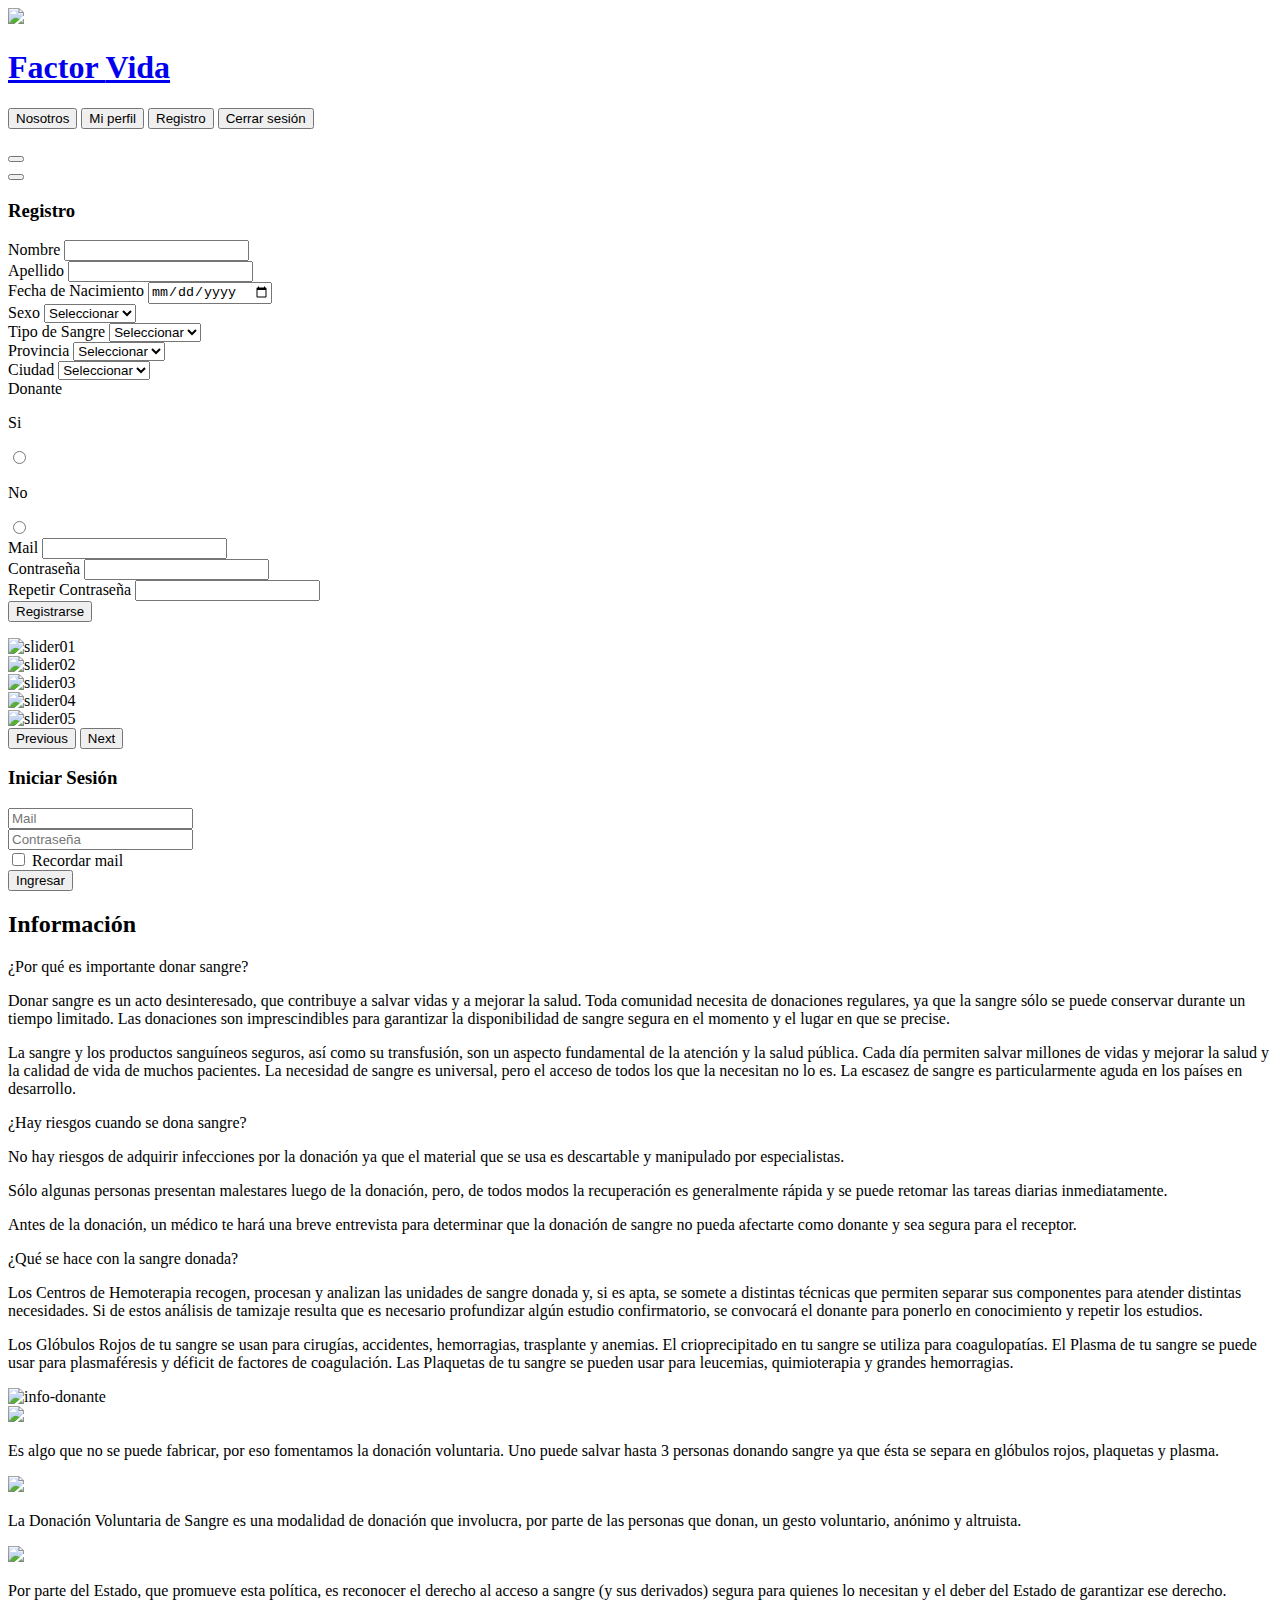
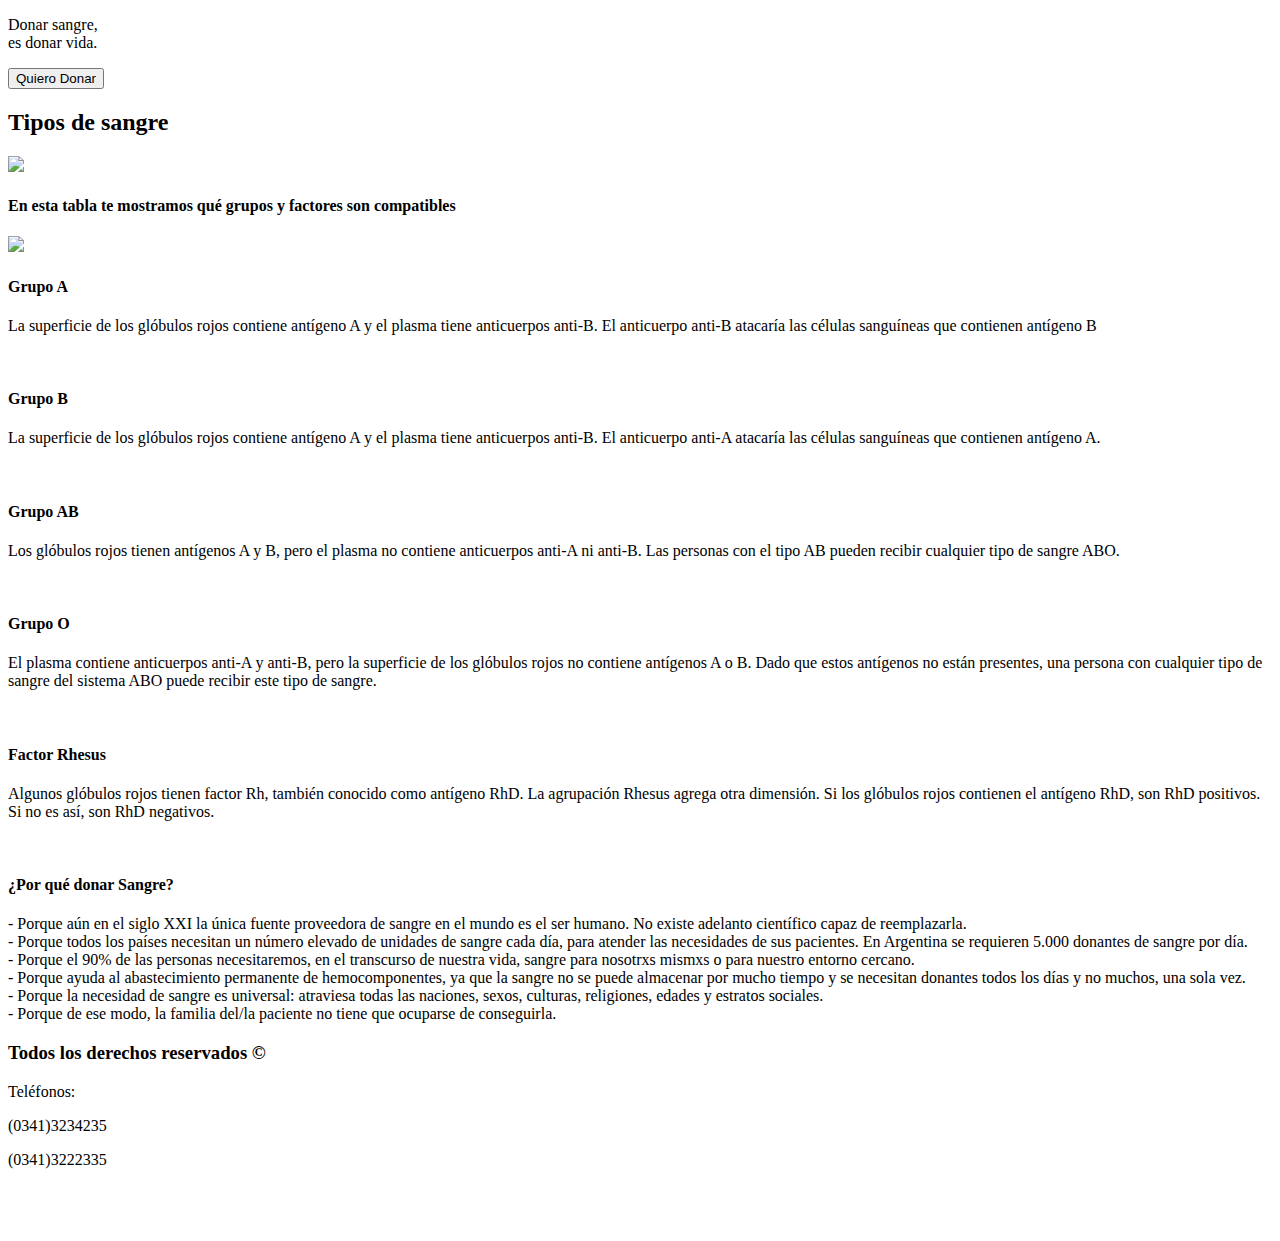
==== commit d4b38219: "Editar" ====
--- a/src/main/resources/templates/index.html
+++ b/src/main/resources/templates/index.html
@@ -1,331 +1,6 @@
 <!DOCTYPE html>
-<html lang="es" xmlns:th="http://www.thymeleaf.org">
-<<<<<<< HEAD
-
-<head>
-  <meta charset="UTF-8">
-  <meta http-equiv="X-UA-Compatible" content="IE=edge">
-  <meta name="viewport" content="width=device-width, initial-scale=1.0">
-  <link rel="preconnect" href="https://fonts.googleapis.com">
-  <link rel="preconnect" href="https://fonts.gstatic.com" crossorigin>
-  <link href="https://fonts.googleapis.com/css2?family=Martel+Sans:wght@400;700;900&family=Open+Sans:wght@400;600;700&display=swap" rel="stylesheet">
-  <link rel="icon" type="image/png" sizes="32x32" href="/img/favicon-32x32.png">
-  <link rel="stylesheet" href="/css/style.css">
-  <link href="https://cdn.jsdelivr.net/npm/bootstrap@5.1.3/dist/css/bootstrap.min.css" rel="stylesheet" integrity="sha384-1BmE4kWBq78iYhFldvKuhfTAU6auU8tT94WrHftjDbrCEXSU1oBoqyl2QvZ6jIW3" crossorigin="anonymous">
-  <title>Factor Vida</title>
-</head>
-
-<body> 
-  <!-- Navegador -->
-  <header class="navigator flex">
-    <div class="logo-flex">
-      <a href="/"><img class="logotipo" src="img/testcorazonverde1.png"></a>
-      <a class="a" href="/"><h1 class="titulo">Factor <span class="vida">Vida</span></h1></a>
-    </div>
-    <nav>
-      <a href="front/nosotros"><button type="button" class="btn btn-outline-success button-index"><span class="letras">Nosotros</span></button></a>
-      <button data-bs-toggle="modal" data-bs-target="#exampleModal" type="button" class="btn btn-outline-success button-index"><span class="letras">Registro</span></button>
-    </nav>
-    
-  </header>
-
-<!-- ModalRegistro  -->
-<div class="modal fade" id="exampleModal" tabindex="-1" aria-labelledby="exampleModalLabel" aria-hidden="true">
-  <div class="modal-dialog modal-img">
-    <div class="modal-content modal-img ">
-      <div class="modal-header">
-        <button type="button" class="btn-close" data-bs-dismiss="modal" aria-label="Close"></button>
-      </div>
-      <div class="modal-body">
-        
-        <!-- formularioRegistro -->
-        <section>
-          <div>
-              <div class="form-container form-registro">
-                  <h3 class="login"> Registro</h3>
-                  <form th:action="@{/persona/registrar}" method="POST" th:object="${persona}">
-                      <p th:if="${error != null}" th:text="${error}" id="exception"></p> 
-                      <div class="campo-registro">
-                          <label  class="label-registro">Nombre</label>
-                          <input class="input-registro" type="text" name="nombre" th:field="*{nombre}" required>
-                      </div>
-                      <div class="campo-registro">
-                          <label  class="label-registro">Apellido</label>
-                          <input class="input-registro" type="text" name="apellido" th:field="*{apellido}" required>
-                      </div>
-                      <div class="campo-registro">
-                          <label  class="label-registro">Fecha de Nacimiento</label>
-                          <input class="input-registro" type="date" name="date" th:field="*{date}" required>
-                      </div>
-                      <div class="campo-registro">
-                          <label class="label-registro">Sexo</label>
-                          <select class="input-registro select-registro" name="sexo" th:field="*{sexo}" required>
-                              <option th:each="s : ${T(com.BancoDeSangre1.BancoDeSangre1.Enums.Sexo).values()}" th:text="${s}" th:value="${s}"></option>
-                          </select>
-                      </div>
-  
-                      <div class="campo-registro" >
-                          <label  class="label-registro">Tipo de Sangre</label>
-                          <select class="input-registro select-registro" name="tipo" th:field="*{tipo}" required>
-                               <option th:each="t : ${sangre}" th:text="${t.nombre}" th:value="${t.id}"></option>
-                          </select>
-                      </div>
-  
-                      <div class="campo-registro">
-                          <label  class="label-registro">Provincia</label>
-                          <select class="input-registro select-registro" name="provincia" th:field="*{provincia}" required>
-                              <option th:each="p : ${provincias}" th:text="${p.nombre}" th:value="${p.id}"></option>
-                          </select>
-                      </div>
-  
-                      <div class="campo-registro">
-                          <label  class="label-registro">Ciudad</label>
-                          <select class="input-registro select-registro" name="ciudad" th:field="*{ciudad}" required>
-                               <option th:each="c : ${ciudades}" th:text="${c.nombre}" th:value="${c.id}"></option>
-                          </select>
-                      </div>
-                      <div class="campo-registro">
-                          <label  class="label-registro">Donante</label>
-                          <div class="flex-config">
-                               <input class="donante-registro span-registro" type="radio" name="donante" th:field="*{donante}" th:text="'Si'" th:value="true">
-                                <input class="donante-registro span-registro" type="radio" name="donante" th:field="*{donante}" th:text="'No'" th:value="false">
-                          </div>
-                      </div>
-                      <div class="campo-registro">
-                          <label  class="label-registro">Mail</label>
-                          <input class="input-registro" type="email" th:field="*{mail}" required>
-                      </div>
-                      <div class="campo-registro">
-                          <label class="label-registro">Contraseña</label>
-                          <input class="input-registro" type="password" th:field="*{contrasenia1}" required>
-                      </div>
-  
-                      <div class="campo-registro">
-                          <label  class="label-registro">Repetir Contraseña</label>
-                          <input class="input-registro" type="password" th:field="*{contrasenia2}" required>
-                      </div> 
-                      <div class="btn-centrado btn-margen-top">
-                         <a href="front/inicioUsuario"><button type="button" class="btn btn-success btn-registro ">Registrarse</button></a> 
-                      </div>
-                  </form>
-              </div>
-          </div>
-      </section>
-      </div>
-    </div>
-  </div>
-</div>
-
-  <section>
-    <div class="container-slider">
-      <!--Slider -->
-      <div id="carouselExampleInterval" class="carousel slide" data-bs-ride="carousel">
-        <div class="carousel-inner">
-          <div class="carousel-item active" data-bs-interval="4000">
-            <img src="/img/slider01.png" class="d-block w-100" alt="slider01">
-          </div>
-          <div class="carousel-item" data-bs-interval="4000">
-            <img src="/img/slider02.png"class="d-block w-100" alt="slider02">
-          </div>
-          <div class="carousel-item">
-            <img src="/img/slider03.png" class="d-block w-100" alt="slider03">
-          </div>
-        </div>
-        <button class="carousel-control-prev" type="button" data-bs-target="#carouselExampleInterval"
-          data-bs-slide="prev">
-          <span class="carousel-control-prev-icon" aria-hidden="true"></span>
-          <span class="visually-hidden">Previous</span>
-        </button>
-        <button class="carousel-control-next" type="button" data-bs-target="#carouselExampleInterval"
-          data-bs-slide="next">
-          <span class="carousel-control-next-icon" aria-hidden="true"></span>
-          <span class="visually-hidden">Next</span>
-        </button>
-      </div>
-    </div>
-    <!-- Formulario de usuario -->
-    <div class="form-container-usuario">
-      <h3 class="login">Iniciar Sesión</h3>
-      <form action="#">
-        <div class="control">
-          <input type="email" placeholder="Mail" required>
-        </div>
-        <div class="control">
-          <input type="password" placeholder="Contraseña" required>
-        </div>
-        <span class="checkbox subrayado"><input type="checkbox"> Recordar mail</span>
-        <div class="btn-centrado">
-          <a href="front/inicioUsuario"><button type="button" class="btn btn-success btn-ingresar">Ingresar</button></a>
-        </div>
-      </form>
-    </div>
-  </section>
-  <!-- Informacion -->
-  <div class="margin-bot">
-    <h2 class="titulo-general"><span class="subrayado">Información</span></h2>
-    <div class="flex container-info">
-      <div>
-        <p class="p-informacion">Donar sangre es un acto desinteresado, que contribuye a salvar vidas y a mejorar la salud. Toda comunidad necesita de donaciones regulares, ya que la sangre sólo se puede conservar durante un tiempo limitado. Las donaciones son imprescindibles para garantizar la disponibilidad de sangre segura en el momento y el lugar en que se precise.
-        </p>
-        <p class="p-informacion"> No hay riesgos de adquirir infecciones por la donación ya que el material que se usa es descartable y manipulado por especialistas.</p>
-        <p class="p-informacion"> Sólo algunas personas presentan malestares luego de la donación, pero, de todos modos la recuperación es generalmente rápida y se puede retomar las tareas diarias inmediatamente.</p>
-        <p class="p-informacion">Antes de la donación, un médico te hará una breve entrevista para determinar que la donación de sangre no pueda afectarte como donante y sea segura para el receptor.</p>
-        <p class="p-informacion">La sangre y los productos sanguíneos seguros, así como su transfusión, son un aspecto fundamental de la atención y la salud pública. 
-        Cada día permiten salvar millones de vidas y mejorar la salud y la calidad de vida de muchos pacientes. 
-        La necesidad de sangre es universal, pero el acceso de todos los que la necesitan no lo es. La escasez de sangre es particularmente aguda en los países en desarrollo.</p>
-        <p class="p-informacion">El Plasma: para plasmaféresis y déficit de factores de coagulación.
-          Las Plaquetas: para leucemias, quimioterapia y grandes hemorragias.
-          Los Glóbulos Rojos: para cirugías, accidentes, hemorragias, trasplante y anemias.
-          El crioprecipitado: para coagulopatías.
-          El Plasma de tu sangre se puede usar para plasmaféresis y déficit de factores de coagulación.
-          Las Plaquetas de tu sangre se pueden usar para leucemias, quimioterapia y grandes hemorragias.</p>
-        <p class="p-informacion">Los Glóbulos Rojos de tu sangre se usan para cirugías, accidentes, hemorragias, trasplante y anemias.
-          El crioprecipitado en tu sangre se utiliza para coagulopatías.</p>
-
-      </div>
-      <img class="img-informacion" src="img/DonateEditada.jpg" alt="info-donante">
-
-    </div>
-  </div>
-  <!-- + info -->
-  <div class="grid-3 ">
-    <div>
-      <img class="icono-info" src="img/regalos-solidarios.png">
-      <p class="p-info">Es algo que no se puede fabricar, por eso fomentamos la donación voluntaria. Uno puede salvar hasta 3 personas donando sangre ya que ésta se separa en glóbulos rojos, plaquetas y plasma.</p>
-    </div>
-
-    <div>
-      <img class="icono-info" src="img/legados-solidarios.png">
-      <p class="p-info">La Donación Voluntaria de Sangre es una modalidad de donación que involucra, por parte de las personas que donan, un gesto voluntario, anónimo y altruista.</p>
-    </div>
-
-    <div>
-      <img class="icono-info" src="img/cooperacion.png">
-      <p class="p-info">
-      Por parte del Estado, que promueve esta política, es reconocer el derecho al acceso a sangre (y sus derivados) segura para quienes lo necesitan y el deber del Estado de garantizar ese derecho.</p>
-    </div>
-
-  </div>
-
-  <!-- banner -->
-  <div class="banner">
-    <div class="flex-config">
-      <p class="slogan">Donar sangre, <br> es donar vida.</p>
-      <div>
-        <button type="button" class="btn  btn-rojo"><span class="btn-slogan">Quiero Donar</span></button>
-      </div>
-
-    </div>
-
-  </div>
-  <!-- Tipos de sangre -->
-  <div class="margin-bot">
-
-    <h2 class="titulo-general"><span class="subrayado">Tipos de sangre</span></h2>
-
-    <div class="flex-config">
-      <div class="img">
-        <img class="img-tds" src="img/tipos-de-sangre.jpg">
-        <h4>En esta tabla te mostramos qué grupos y factores son compatibles</h4>
-        <img class="img-tds2" src="img/tabla-donar.png">
-      </div>
-
-      <div class="text-tds">
-        <h4>Grupo A</h4>
-        <p>La superficie de los glóbulos rojos contiene antígeno A y el plasma tiene anticuerpos anti-B. El anticuerpo
-          anti-B atacaría las células sanguíneas que contienen antígeno B</p>
-        <br>
-        <h4>Grupo B</h4>
-        <p>La superficie de los glóbulos rojos contiene antígeno A y el plasma tiene anticuerpos anti-B. El anticuerpo
-          anti-A atacaría las células sanguíneas que contienen antígeno A.</p>
-        <br>
-        <h4>Grupo AB</h4>
-        <p>Los glóbulos rojos tienen antígenos A y B, pero el plasma no contiene anticuerpos anti-A ni anti-B. Las
-          personas con el tipo AB pueden recibir cualquier tipo de sangre ABO.</p>
-        <br>
-        <h4>Grupo O</h4>
-        <p>El plasma contiene anticuerpos anti-A y anti-B, pero la superficie de los glóbulos rojos no contiene
-          antígenos A o B.
-          Dado que estos antígenos no están presentes, una persona con cualquier tipo de sangre del sistema ABO puede
-          recibir este tipo de sangre.</p>
-        <br>
-        <h4>Factor Rhesus</h4>
-        <p>Algunos glóbulos rojos tienen factor Rh, también conocido como antígeno RhD. La agrupación Rhesus agrega otra dimensión.
-        Si los glóbulos rojos contienen el antígeno RhD, son RhD positivos. Si no es así, son RhD negativos.</p>
-        <br>
-        <div>
-          <h4 class="h4-red">¿Por qué donar Sangre?</h4>
-          <p class="p-red"> - Porque aún en el siglo XXI la única fuente proveedora de sangre en el mundo es el ser humano. No existe adelanto científico capaz de reemplazarla. <br>
-          - Porque todos los países necesitan un número elevado de unidades de sangre cada día, para atender las necesidades de sus pacientes. En Argentina se requieren 5.000 donantes de sangre por día. <br>
-          - Porque el 90% de las personas necesitaremos, en el transcurso de nuestra vida, sangre para nosotrxs mismxs o para nuestro entorno cercano. <br>
-          - Porque ayuda al abastecimiento permanente de hemocomponentes, ya que la sangre no se puede almacenar por mucho tiempo y se necesitan donantes todos los días y no muchos, una sola vez. <br>
-          - Porque la necesidad de sangre es universal: atraviesa todas las naciones, sexos, culturas, religiones, edades y estratos sociales. <br>
-          - Porque de ese modo, la familia del/la paciente no tiene que ocuparse de conseguirla.</p>
-        </div>
-      </div>
-    </div>
-  </div>
-  <!--footer-->
-  <footer class="footer">
-    <div class="grid-3">
-      <h3 class="derechos-footer">Todos los derechos reservados &copy; </h3>
-      <div>
-        <p>Teléfonos:</p>
-        <p>(0341)3234235</p>
-        <p>(0341)3222335</p>
-      </div>
-      <div class="iconos">
-        <a href="https://www.facebook.com/" target="blank"><svg xmlns="http://www.w3.org/2000/svg" class="icon icon-tabler icon-tabler-brand-facebook" width="44" height="44"
-          viewBox="0 0 24 24" stroke-width="1.5" stroke="#ffffff" fill="none" stroke-linecap="round" stroke-linejoin="round">
-          <path stroke="none" d="M0 0h24v24H0z" fill="none" />
-          <path d="M7 10v4h3v7h4v-7h3l1 -4h-4v-2a1 1 0 0 1 1 -1h3v-4h-3a5 5 0 0 0 -5 5v2h-3" />
-        </svg></a>
-
-        <a href="https://www.instagram.com/" target="blank"><svg xmlns="http://www.w3.org/2000/svg" class="icon icon-tabler icon-tabler-brand-instagram" width="44" height="44"
-          viewBox="0 0 24 24" stroke-width="1.5" stroke="#ffffff" fill="none" stroke-linecap="round" stroke-linejoin="round">
-          <path stroke="none" d="M0 0h24v24H0z" fill="none" />
-          <rect x="4" y="4" width="16" height="16" rx="4" />
-          <circle cx="12" cy="12" r="3" />
-          <line x1="16.5" y1="7.5" x2="16.5" y2="7.501" />
-        </svg></a>
-
-        <a href="http://twitter.com/" target="blank"><svg xmlns="http://www.w3.org/2000/svg" class="icon icon-tabler icon-tabler-brand-twitter" width="44" height="44"
-          viewBox="0 0 24 24" stroke-width="1.5" stroke="#ffffff" fill="none" stroke-linecap="round" stroke-linejoin="round">
-          <path stroke="none" d="M0 0h24v24H0z" fill="none" />
-          <path
-            d="M22 4.01c-1 .49 -1.98 .689 -3 .99c-1.121 -1.265 -2.783 -1.335 -4.38 -.737s-2.643 2.06 -2.62 3.737v1c-3.245 .083 -6.135 -1.395 -8 -4c0 0 -4.182 7.433 4 11c-1.872 1.247 -3.739 2.088 -6 2c3.308 1.803 6.913 2.423 10.034 1.517c3.58 -1.04 6.522 -3.723 7.651 -7.742a13.84 13.84 0 0 0 .497 -3.753c-.002 -.249 1.51 -2.772 1.818 -4.013z" />
-        </svg></a>
-        <a href="front/nosotros/#contacto" target="blank"><svg xmlns="http://www.w3.org/2000/svg" class="icon icon-tabler icon-tabler-mail" width="44" height="44"
-          viewBox="0 0 24 24" stroke-width="1.5" stroke="#ffffff" fill="none" stroke-linecap="round" stroke-linejoin="round">
-          <path stroke="none" d="M0 0h24v24H0z" fill="none" />
-          <rect x="3" y="5" width="18" height="14" rx="2" />
-          <polyline points="3 7 12 13 21 7" />
-        </svg></a>
-
-      </div>
-    </div>
-
-  </footer>
-  <!-- <script src="../static/js/index.js" type="text/javascript"></script> -->
-  <script src="https://cdn.jsdelivr.net/npm/bootstrap@5.1.3/dist/js/bootstrap.bundle.min.js"
-    integrity="sha384-ka7Sk0Gln4gmtz2MlQnikT1wXgYsOg+OMhuP+IlRH9sENBO0LRn5q+8nbTov4+1p"
-    crossorigin="anonymous"></script>
-  <script src="https://cdn.jsdelivr.net/npm/@popperjs/core@2.10.2/dist/umd/popper.min.js"
-    integrity="sha384-7+zCNj/IqJ95wo16oMtfsKbZ9ccEh31eOz1HGyDuCQ6wgnyJNSYdrPa03rtR1zdB"
-    crossorigin="anonymous"></script>
-  <script src="https://cdn.jsdelivr.net/npm/bootstrap@5.1.3/dist/js/bootstrap.min.js"
-    integrity="sha384-QJHtvGhmr9XOIpI6YVutG+2QOK9T+ZnN4kzFN1RtK3zEFEIsxhlmWl5/YESvpZ13"
-    crossorigin="anonymous"></script>
-</body>
-
-</html>
-
-<!--EL QUE ANDA-->
-<!--<!DOCTYPE html>
-<html lang="es" xmlns:th="http://www.thymeleaf.org">
-
-=======
->>>>>>> 38d115cd5c3bc82d86cba8b46095f82b004952be
+<html lang="es" xmlns:th="http://www.thymeleaf.org" xmlns:sec="https://www.thymeleaf.org/doc/articles/springsecurity.html">
+
     <head>
         <meta charset="UTF-8">
         <meta http-equiv="X-UA-Compatible" content="IE=edge">
@@ -336,6 +11,7 @@
         <link rel="icon" type="image/png" sizes="32x32" href="/img/favicon-32x32.png">
         <link rel="stylesheet" href="/css/style.css">
         <link href="https://cdn.jsdelivr.net/npm/bootstrap@5.1.3/dist/css/bootstrap.min.css" rel="stylesheet" integrity="sha384-1BmE4kWBq78iYhFldvKuhfTAU6auU8tT94WrHftjDbrCEXSU1oBoqyl2QvZ6jIW3" crossorigin="anonymous">
+
         <title>Factor Vida</title>
     </head>
 
@@ -347,125 +23,140 @@
                 <a class="a" href="/"><h1 class="titulo">Factor <span class="vida">Vida</span></h1></a>
             </div>
             <nav>
-                <a href="front/nosotros"><button type="button" class="btn btn-outline-success button-index"><span class="letras">Nosotros</span></button></a>
-                <button data-bs-toggle="modal" data-bs-target="#exampleModal" type="button" class="btn btn-outline-success button-index"><span class="letras">Registro</span></button>
+                <a href="/nosotros"><button type="button" class="btn btn-outline-success button-index"><span class="letras">Nosotros</span></button></a>
+                <a href="/inicioUsuario"><button sec:authorize="isAuthenticated()" th:href="@{/nosotros}" type="button" class="btn btn-outline-success button-index"><span class="letras">Mi perfil</span></button></a>
+                <button sec:authorize="!isAuthenticated()" th:href="@{/}" data-bs-toggle="modal" data-bs-target="#exampleModal" type="button" class="btn btn-outline-success button-index"><span class="letras">Registro</span></button>
+                <a href="/logout"><button sec:authorize="isAuthenticated()" th:href="@{/nosotros}" type="button" class="btn btn-outline-success button-index"><span class="letras">Cerrar sesión</span></button></a>
             </nav>
-
         </header>
+        <!--ARREGLAR     -->
+        <div th:if="${ok != null}" class="alert alert-success alert-dismissible fade show" role="alert">
+            <p th:text="${ok}"></p>
+            <button type="button" class="btn-close" data-bs-dismiss="alert" aria-label="Close"></button>
+        </div>
+<!--        ARREGLAR     
+        <div th:if="${logout != null}" class="alert alert-success alert-dismissible fade show" role="alert">
+            <p th:text="${logout}"></p>
+            <button type="button" class="btn-close" data-bs-dismiss="alert" aria-label="Close"></button>
+        </div>-->
+
         <!-- ModalRegistro  -->
-        <div id="registro-modal">
-            <div class="modal fade" id="exampleModal" tabindex="-1" aria-labelledby="exampleModalLabel" aria-hidden="true">
-                <div class="modal-dialog modal-img">
-                    <div class="modal-content modal-img ">
-                        <div class="modal-header">
-                            <button type="button" class="btn-close" data-bs-dismiss="modal" aria-label="Close"></button>
-                        </div>
-                        <div class="modal-body">
-
-                            <!-- formularioRegistro -->
-                            <section>
-                                <div>
-                                    <div class="form-container form-registro">
-                                        <h3 class="login"> Registro</h3>
-                                        <form th:action="@{/}" th:object="${persona}" method="POST">
-                                            <p th:if="${error != null}" th:text="${error}" style="color: white"></p> 
-
-                                            <input hidden th:field="*{id}">
-
-                                            <div class="campo-registro">
-                                                <label  class="label-registro">Nombre</label>
-                                                <input class="input-registro" type="text" th:field="*{nombre}" required >
-                                            </div>
-                                            <div class="campo-registro">
-                                                <label  class="label-registro">Apellido</label>
-                                                <input class="input-registro" type="text" th:field="*{apellido}" required>
-                                            </div>
-                                            <div class="campo-registro">
-                                                <label  class="label-registro">Fecha de Nacimiento</label>
-                                                <input class="input-registro" type="date" th:field="*{date}" required>
-                                            </div>
-                                            <div class="campo-registro">
-                                                <label class="label-registro">Sexo</label>
-                                                <select class="input-registro select-registro" th:field="*{sexo}" placeholder="Seleccionar" required>
-                                                    <option disable selected th:value="null">Seleccionar</option>
-                                                    <option th:each="s : ${T(com.BancoDeSangre1.BancoDeSangre1.Enums.Sexo).values()}" th:text="${s}" th:value="${s}">Seleccionar</option>
-                                                </select>
-                                            </div>
-
-                                            <div class="campo-registro" >
-                                                <label  class="label-registro">Tipo de Sangre</label>
-                                                <select class="input-registro select-registro" th:field="*{tipo}"  placeholder="Seleccionar" required>
-                                                    <option disable selected th:value="null">Seleccionar</option>
-                                                    <option th:each="t : ${sangre}" th:text="${t.nombre}" th:value="${t.id}">Seleccionar</option>
-                                                </select>
-                                            </div>
-
-                                            <div class="campo-registro">
-                                                <label  class="label-registro">Provincia</label>
-                                                <select class="input-registro select-registro" th:field="*{provincia}" placeholder="Seleccionar" required>
-                                                    <option disable selected th:value="null">Seleccionar</option>
-                                                    <option th:each="p : ${provincias}" th:text="${p.nombre}" th:value="${p.id}">Seleccionar</option>
-                                                </select>
-                                            </div>
-
-                                            <div class="campo-registro">
-                                                <label  class="label-registro">Ciudad</label>
-                                                <select class="input-registro select-registro" th:field="*{ciudad}" placeholder="Seleccionar" required>
-                                                    <option disable selected th:value="null">Seleccionar</option>
-                                                    <option th:each="c : ${ciudades}" th:text="${c.nombre}" th:value="${c.id}">Seleccionar</option>
-                                                </select>
-                                            </div>
-                                            <div class="campo-registro">
-                                                <label class="label-registro">Donante</label>
-                                                <div class="flex-config" style="color: white">
-                                                    <input class="donante-registro" type="radio" name="donar" th:field="*{donante}" th:text="'Si'" th:value="true">
-                                                    <input class="donante-registro" type="radio" name="donar" th:field="*{donante}" th:text="'No'" th:value="false">
+        <div class="modal fade" id="exampleModal" tabindex="-1" aria-labelledby="exampleModalLabel" aria-hidden="true">
+            <div class="modal-dialog modal-lg">
+                <div class="modal-content modal-img ">
+                    <div class="modal-header">
+                        <button type="button" class="btn-close" data-bs-dismiss="modal" aria-label="Close"></button>
+                    </div>
+                    <div class="modal-body">
+
+                        <!-- formularioRegistro -->
+                        <section>
+                            <div>
+                                <div class="form-container form-registro">
+                                    <h3 class="login"> Registro</h3>
+                                    <form th:action="@{/}" th:object="${persona}" method="POST">
+
+                                        <input hidden th:field="*{id}">
+
+                                        <div class="campo-registro">
+                                            <label  class="label-registro">Nombre</label>
+                                            <input class="input-registro" type="text" th:field="*{nombre}" required >
+                                        </div>
+                                        <div class="campo-registro">
+                                            <label  class="label-registro">Apellido</label>
+                                            <input class="input-registro" type="text" th:field="*{apellido}" required>
+                                        </div>
+                                        <div class="campo-registro">
+                                            <label  class="label-registro">Fecha de Nacimiento</label>
+                                            <input class="input-registro" type="date" th:field="*{date}" required>
+                                        </div>
+                                        <div class="campo-registro">
+                                            <label class="label-registro">Sexo</label>
+                                            <select class="input-registro select-registro" th:field="*{sexo}" placeholder="Seleccionar" required>
+                                                <option disable selected th:value="null">Seleccionar</option>
+                                                <option th:each="s : ${T(com.BancoDeSangre1.BancoDeSangre1.Enums.Sexo).values()}" th:text="${s}" th:value="${s}">Seleccionar</option>
+                                            </select>
+                                        </div>
+
+                                        <div class="campo-registro" >
+                                            <label  class="label-registro">Tipo de Sangre</label>
+                                            <select class="input-registro select-registro" th:field="*{tipo}"  placeholder="Seleccionar" required>
+                                                <option disable selected th:value="null">Seleccionar</option>
+                                                <option th:each="t : ${sangre}" th:text="${t.nombre}" th:value="${t.id}">Seleccionar</option>
+                                            </select>
+                                        </div>
+
+                                        <div class="campo-registro">
+                                            <label  class="label-registro">Provincia</label>
+                                            <select class="input-registro select-registro" th:field="*{provincia}" placeholder="Seleccionar" required>
+                                                <option disable selected th:value="null">Seleccionar</option>
+                                                <option th:each="p : ${provincias}" th:text="${p.nombre}" th:value="${p.id}">Seleccionar</option>
+                                            </select>
+                                        </div>
+
+                                        <div class="campo-registro">
+                                            <label  class="label-registro">Ciudad</label>
+                                            <select class="input-registro select-registro" th:field="*{ciudad}" placeholder="Seleccionar" required>
+                                                <option disable selected th:value="null">Seleccionar</option>
+                                                <option th:each="c : ${ciudades}" th:text="${c.nombre}" th:value="${c.id}">Seleccionar</option>
+                                            </select>
+                                        </div>
+                                        <div class="campo-registro">
+                                            <label class="label-registro">Donante</label>
+                                            <div class="flex-config">
+                                                <div class="flex-center">
+                                                    <p class="span-registro">Si</p> <input  type="radio" name="donar" th:field="*{donante}" th:value="true">
+                                                </div>
+                                                <div class="flex-center">
+                                                    <p class="span-registro">No</p><input type="radio" name="donar" th:field="*{donante}" th:value="false">
                                                 </div>
                                             </div>
-                                            <div class="campo-registro">
-                                                <label  class="label-registro">Mail</label>
-                                                <input class="input-registro" type="email" th:field="*{mail}" required>
-                                            </div>
-                                            <div class="campo-registro">
-                                                <label class="label-registro">Contraseña</label>
-                                                <input class="input-registro" type="password" th:field="*{contrasenia1}" required>
-                                            </div>
-
-                                            <div class="campo-registro">
-                                                <label  class="label-registro">Repetir Contraseña</label>
-                                                <input class="input-registro" type="password" th:field="*{contrasenia2}" required>
-                                            </div> 
-                                            <div class="btn-centrado btn-margen-top">
-                                                <a href="/#registro-modal"><button type="submit" class="btn btn-success">Registrarse</button></a>
-                                            </div>
-                                        </form>
-                                    </div>
+                                        </div>
+                                        <div class="campo-registro">
+                                            <label  class="label-registro">Mail</label>
+                                            <input class="input-registro" type="email" th:field="*{mail}" required>
+                                        </div>
+                                        <div class="campo-registro">
+                                            <label class="label-registro">Contraseña</label>
+                                            <input class="input-registro" type="password" th:field="*{contrasenia1}" required>
+                                        </div>
+
+                                        <div class="campo-registro">
+                                            <label  class="label-registro">Repetir Contraseña</label>
+                                            <input class="input-registro" type="password" th:field="*{contrasenia2}" required>
+                                        </div> 
+                                        <div class="btn-centrado btn-margen-top">
+                                            <a href="/#registro-modal"><button type="submit" class="btn btn-success">Registrarse</button></a>
+                                        </div>
+                                        <p class="texto-error" th:if="${error != null}" th:text="${error}" style="color: white"></p>
+                                    </form>
                                 </div>
-                            </section>
-                        </div>
+                            </div>
+                        </section>
                     </div>
                 </div>
             </div>
         </div>
-
 
         <section>
             <div class="container-slider">
-<<<<<<< HEAD
-                 Aca va el slider 
-=======
                 <!--Slider -->
->>>>>>> 38d115cd5c3bc82d86cba8b46095f82b004952be
                 <div id="carouselExampleInterval" class="carousel slide" data-bs-ride="carousel">
                     <div class="carousel-inner">
                         <div class="carousel-item active" data-bs-interval="4000">
                             <img src="/img/slider01.png" class="d-block w-100" alt="slider01">
                         </div>
                         <div class="carousel-item" data-bs-interval="4000">
-                            <img src="/img/slider02.png"class="d-block w-100" alt="slider02">
+                            <img src="/img/slider02.png" class="d-block w-100" alt="slider02">
                         </div>
                         <div class="carousel-item">
                             <img src="/img/slider03.png" class="d-block w-100" alt="slider03">
+                        </div>
+                        <div class="carousel-item">
+                            <img src="/img/slider04.png" class="d-block w-100" alt="slider04">
+                        </div>
+                        <div class="carousel-item">
+                            <img src="/img/slider05.png" class="d-block w-100" alt="slider05">
                         </div>
                     </div>
                     <button class="carousel-control-prev" type="button" data-bs-target="#carouselExampleInterval"
@@ -480,14 +171,14 @@
                     </button>
                 </div>
             </div>
-             Formulario de usuario 
-            <div class="form-container">
+            <!-- Formulario de usuario -->
+            <div sec:authorize="!isAuthenticated()" th:href="@{/}" id="inicio" class="form-container-usuario">
                 <h3 class="login">Iniciar Sesión</h3>
                 <form th:action="@{/logincheck}" method="POST">
 
-                    <p th:if="${error != null}" th:text="${error}" style="color: white"></p> 
+                    <p th:if="${error != null}" th:text="${error}" style="color: white"></p>
                     <p th:if="${logout != null}" th:text="${logout}" style="color: red"></p> 
-                    
+
                     <div class="control">
                         <input type="email" th:value="${mail}" name="mail" placeholder="Mail" required>
                     </div>
@@ -500,58 +191,42 @@
                     </div>
                 </form>
             </div>
-<<<<<<< HEAD
-        </section>
-         Informacion 
-        <div class="margin-bot">
-            <h2 class="titulo-general"><span class="subrayado">Información</span></h2>
-            <div class="flex container-info">
-                <div>
-                    <p class="p-informacion">Donar sangre es un acto desinteresado, que contribuye a salvar vidas y a mejorar la
-                        salud. Toda comunidad
-                        necesita de donaciones regulares, ya que la sangre sólo se puede conservar durante un tiempo limitado. Las
-                        donaciones son
-                        imprescindibles para garantizar la disponibilidad de sangre segura en el momento y el lugar en que se precise.
-                    </p>
-                    <p class="p-informacion"> No hay riesgos de adquirir infecciones por la donación ya que el material que se usa
-                        es descartable y manipulado por especialistas.</p>
-                    <p class="p-informacion"> Sólo algunas personas presentan malestares luego de la donación, pero, de todos modos
-                        la recuperación es generalmente rápida y se puede retomar las tareas diarias inmediatamente.</p>
-                    <p class="p-informacion">Antes de la donación, un médico te hará una breve entrevista para determinar que la
-                        donación de sangre no
-                        pueda afectarte como donante y sea segura para el receptor.</p>
-                </div>
-                <img class="img-informacion" src="/img/DonateEditada.jpg">
-
-            </div>
-        </div>
-         + info 
-        <div class="grid-3 ">
-=======
-        </div>
     </section>
     <!-- Informacion -->
     <div class="margin-bot">
         <h2 class="titulo-general"><span class="subrayado">Información</span></h2>
         <div class="flex container-info">
->>>>>>> 38d115cd5c3bc82d86cba8b46095f82b004952be
             <div>
-                <p class="p-informacion">Donar sangre es un acto desinteresado, que contribuye a salvar vidas y a mejorar la salud. Toda comunidad necesita de donaciones regulares, ya que la sangre sólo se puede conservar durante un tiempo limitado. Las donaciones son imprescindibles para garantizar la disponibilidad de sangre segura en el momento y el lugar en que se precise.
+                <p class="p-informacion">¿Por qué es importante donar sangre? </p>
+                <p class="p-informacion">Donar sangre es un acto desinteresado, que contribuye a salvar vidas y a mejorar la
+                    salud. Toda comunidad necesita de donaciones regulares, ya que la sangre sólo se puede conservar durante un
+                    tiempo limitado. Las donaciones son imprescindibles para garantizar la disponibilidad de sangre segura en el
+                    momento y el lugar en que se precise.
                 </p>
-                <p class="p-informacion"> No hay riesgos de adquirir infecciones por la donación ya que el material que se usa es descartable y manipulado por especialistas.</p>
-                <p class="p-informacion"> Sólo algunas personas presentan malestares luego de la donación, pero, de todos modos la recuperación es generalmente rápida y se puede retomar las tareas diarias inmediatamente.</p>
-                <p class="p-informacion">Antes de la donación, un médico te hará una breve entrevista para determinar que la donación de sangre no pueda afectarte como donante y sea segura para el receptor.</p>
-                <p class="p-informacion">La sangre y los productos sanguíneos seguros, así como su transfusión, son un aspecto fundamental de la atención y la salud pública. 
-                    Cada día permiten salvar millones de vidas y mejorar la salud y la calidad de vida de muchos pacientes. 
-                    La necesidad de sangre es universal, pero el acceso de todos los que la necesitan no lo es. La escasez de sangre es particularmente aguda en los países en desarrollo.</p>
-                <p class="p-informacion">El Plasma: para plasmaféresis y déficit de factores de coagulación.
-                    Las Plaquetas: para leucemias, quimioterapia y grandes hemorragias.
-                    Los Glóbulos Rojos: para cirugías, accidentes, hemorragias, trasplante y anemias.
-                    El crioprecipitado: para coagulopatías.
+                <p class="p-informacion">La sangre y los productos sanguíneos seguros, así como su transfusión, son un aspecto
+                    fundamental de la atención y la salud pública.
+                    Cada día permiten salvar millones de vidas y mejorar la salud y la calidad de vida de muchos pacientes.
+                    La necesidad de sangre es universal, pero el acceso de todos los que la necesitan no lo es. La escasez de
+                    sangre es particularmente aguda en los países en desarrollo.</p>
+                <p class="p-informacion"> ¿Hay riesgos cuando se dona sangre? </p>
+                <p class="p-informacion"> No hay riesgos de adquirir infecciones por la donación ya que el material que se usa
+                    es descartable y manipulado por especialistas.</p>
+                <p class="p-informacion"> Sólo algunas personas presentan malestares luego de la donación, pero, de todos modos
+                    la recuperación es generalmente rápida y se puede retomar las tareas diarias inmediatamente.</p>
+                <p class="p-informacion"> Antes de la donación, un médico te hará una breve entrevista para determinar que la
+                    donación de sangre no pueda afectarte como donante y sea segura para el receptor.</p>
+
+                <p class="p-informacion"> ¿Qué se hace con la sangre donada? </p>
+                <p class="p-informacion"> Los Centros de Hemoterapia recogen, procesan y analizan las unidades de sangre donada
+                    y, si es apta, se somete a distintas técnicas que permiten separar sus componentes para atender distintas
+                    necesidades.
+                    Si de estos análisis de tamizaje resulta que es necesario profundizar algún estudio confirmatorio, se
+                    convocará el donante para ponerlo en conocimiento y repetir los estudios.</p>
+                <p class="p-informacion">
+                    Los Glóbulos Rojos de tu sangre se usan para cirugías, accidentes, hemorragias, trasplante y anemias.
+                    El crioprecipitado en tu sangre se utiliza para coagulopatías.
                     El Plasma de tu sangre se puede usar para plasmaféresis y déficit de factores de coagulación.
                     Las Plaquetas de tu sangre se pueden usar para leucemias, quimioterapia y grandes hemorragias.</p>
-                <p class="p-informacion">Los Glóbulos Rojos de tu sangre se usan para cirugías, accidentes, hemorragias, trasplante y anemias.
-                    El crioprecipitado en tu sangre se utiliza para coagulopatías.</p>
 
             </div>
             <img class="img-informacion" src="img/DonateEditada.jpg" alt="info-donante">
@@ -570,15 +245,6 @@
             <p class="p-info">La Donación Voluntaria de Sangre es una modalidad de donación que involucra, por parte de las personas que donan, un gesto voluntario, anónimo y altruista.</p>
         </div>
 
-<<<<<<< HEAD
-         banner 
-        <div class="banner">
-            <div class="flex-config">
-                <p class="slogan">Donar sangre, <br> es donar vida.</p>
-                <div>
-                    <button type="button" class="btn  btn-rojo"><span class="btn-slogan">Quiero Donar</span></button>
-                </div>
-=======
         <div>
             <img class="icono-info" src="img/cooperacion.png">
             <p class="p-info">
@@ -586,22 +252,17 @@
         </div>
 
     </div>
->>>>>>> 38d115cd5c3bc82d86cba8b46095f82b004952be
 
     <!-- banner -->
     <div class="banner">
         <div class="flex-config">
             <p class="slogan">Donar sangre, <br> es donar vida.</p>
             <div>
-                <button type="button" class="btn  btn-rojo"><span class="btn-slogan">Quiero Donar</span></button>
-            </div>
-
-        </div>
-<<<<<<< HEAD
-         Tipos de sangre 
-        <div class="margin-bot">
-=======
->>>>>>> 38d115cd5c3bc82d86cba8b46095f82b004952be
+                <button type="button" class="btn-animado btn-rojo"><span class="btn-slogan">Quiero Donar</span>
+                </button>
+            </div>
+
+        </div>
 
     </div>
     <!-- Tipos de sangre -->
@@ -640,8 +301,8 @@
                     Si los glóbulos rojos contienen el antígeno RhD, son RhD positivos. Si no es así, son RhD negativos.</p>
                 <br>
                 <div>
-                    <h4 class="h4-red">¿Por qué donar Sangre?</h4>
-                    <p class="p-red"> - Porque aún en el siglo XXI la única fuente proveedora de sangre en el mundo es el ser humano. No existe adelanto científico capaz de reemplazarla. <br>
+                    <h4 class="h4-info">¿Por qué donar Sangre?</h4>
+                    <p class="p-info2"> - Porque aún en el siglo XXI la única fuente proveedora de sangre en el mundo es el ser humano. No existe adelanto científico capaz de reemplazarla. <br>
                         - Porque todos los países necesitan un número elevado de unidades de sangre cada día, para atender las necesidades de sus pacientes. En Argentina se requieren 5.000 donantes de sangre por día. <br>
                         - Porque el 90% de las personas necesitaremos, en el transcurso de nuestra vida, sangre para nosotrxs mismxs o para nuestro entorno cercano. <br>
                         - Porque ayuda al abastecimiento permanente de hemocomponentes, ya que la sangre no se puede almacenar por mucho tiempo y se necesitan donantes todos los días y no muchos, una sola vez. <br>
@@ -650,20 +311,6 @@
                 </div>
             </div>
         </div>
-<<<<<<< HEAD
-        footer
-        <footer class="footer">
-            <div class="grid-3">
-                <h3 class="derechos-footer">Todos los derechos reservados &copy; </h3>
-                <div>
-                    <p>Teléfonos:</p>
-                    <p>(0341)3234235</p>
-                    <p>(0341)3222335</p>
-                </div>
-                <div class="iconos">
-                    <svg xmlns="http://www.w3.org/2000/svg" class="icon icon-tabler icon-tabler-brand-facebook" width="44" height="44"
-                         viewBox="0 0 24 24" stroke-width="1.5" stroke="#ffffff" fill="none" stroke-linecap="round" stroke-linejoin="round">
-=======
     </div>
     <!--footer-->
     <footer class="footer">
@@ -677,7 +324,6 @@
             <div class="iconos">
                 <a href="https://www.facebook.com/" target="blank"><svg xmlns="http://www.w3.org/2000/svg" class="icon icon-tabler icon-tabler-brand-facebook" width="44" height="44"
                                                                         viewBox="0 0 24 24" stroke-width="1.5" stroke="#ffffff" fill="none" stroke-linecap="round" stroke-linejoin="round">
->>>>>>> 38d115cd5c3bc82d86cba8b46095f82b004952be
                     <path stroke="none" d="M0 0h24v24H0z" fill="none" />
                     <path d="M7 10v4h3v7h4v-7h3l1 -4h-4v-2a1 1 0 0 1 1 -1h3v-4h-3a5 5 0 0 0 -5 5v2h-3" />
                     </svg></a>
@@ -696,8 +342,8 @@
                     <path
                         d="M22 4.01c-1 .49 -1.98 .689 -3 .99c-1.121 -1.265 -2.783 -1.335 -4.38 -.737s-2.643 2.06 -2.62 3.737v1c-3.245 .083 -6.135 -1.395 -8 -4c0 0 -4.182 7.433 4 11c-1.872 1.247 -3.739 2.088 -6 2c3.308 1.803 6.913 2.423 10.034 1.517c3.58 -1.04 6.522 -3.723 7.651 -7.742a13.84 13.84 0 0 0 .497 -3.753c-.002 -.249 1.51 -2.772 1.818 -4.013z" />
                     </svg></a>
-                <a href="front/nosotros/#contacto" target="blank"><svg xmlns="http://www.w3.org/2000/svg" class="icon icon-tabler icon-tabler-mail" width="44" height="44"
-                                                                       viewBox="0 0 24 24" stroke-width="1.5" stroke="#ffffff" fill="none" stroke-linecap="round" stroke-linejoin="round">
+                <a href="/nosotros/#contacto" target="blank"><svg xmlns="http://www.w3.org/2000/svg" class="icon icon-tabler icon-tabler-mail" width="44" height="44"
+                                                                  viewBox="0 0 24 24" stroke-width="1.5" stroke="#ffffff" fill="none" stroke-linecap="round" stroke-linejoin="round">
                     <path stroke="none" d="M0 0h24v24H0z" fill="none" />
                     <rect x="3" y="5" width="18" height="14" rx="2" />
                     <polyline points="3 7 12 13 21 7" />
@@ -706,20 +352,6 @@
             </div>
         </div>
 
-<<<<<<< HEAD
-        </footer>
-         <script src="../static/js/index.js" type="text/javascript"></script> 
-        <script src="https://cdn.jsdelivr.net/npm/bootstrap@5.1.3/dist/js/bootstrap.bundle.min.js"
-                integrity="sha384-ka7Sk0Gln4gmtz2MlQnikT1wXgYsOg+OMhuP+IlRH9sENBO0LRn5q+8nbTov4+1p"
-        crossorigin="anonymous"></script>
-        <script src="https://cdn.jsdelivr.net/npm/@popperjs/core@2.10.2/dist/umd/popper.min.js"
-                integrity="sha384-7+zCNj/IqJ95wo16oMtfsKbZ9ccEh31eOz1HGyDuCQ6wgnyJNSYdrPa03rtR1zdB"
-        crossorigin="anonymous"></script>
-        <script src="https://cdn.jsdelivr.net/npm/bootstrap@5.1.3/dist/js/bootstrap.min.js"
-                integrity="sha384-QJHtvGhmr9XOIpI6YVutG+2QOK9T+ZnN4kzFN1RtK3zEFEIsxhlmWl5/YESvpZ13"
-        crossorigin="anonymous"></script>
-    </body>
-=======
     </footer>
     <!-- <script src="../static/js/index.js" type="text/javascript"></script> -->
     <script src="https://cdn.jsdelivr.net/npm/bootstrap@5.1.3/dist/js/bootstrap.bundle.min.js"
@@ -732,6 +364,5 @@
             integrity="sha384-QJHtvGhmr9XOIpI6YVutG+2QOK9T+ZnN4kzFN1RtK3zEFEIsxhlmWl5/YESvpZ13"
     crossorigin="anonymous"></script>
 </body>
->>>>>>> 38d115cd5c3bc82d86cba8b46095f82b004952be
-
-</html>-->+
+</html>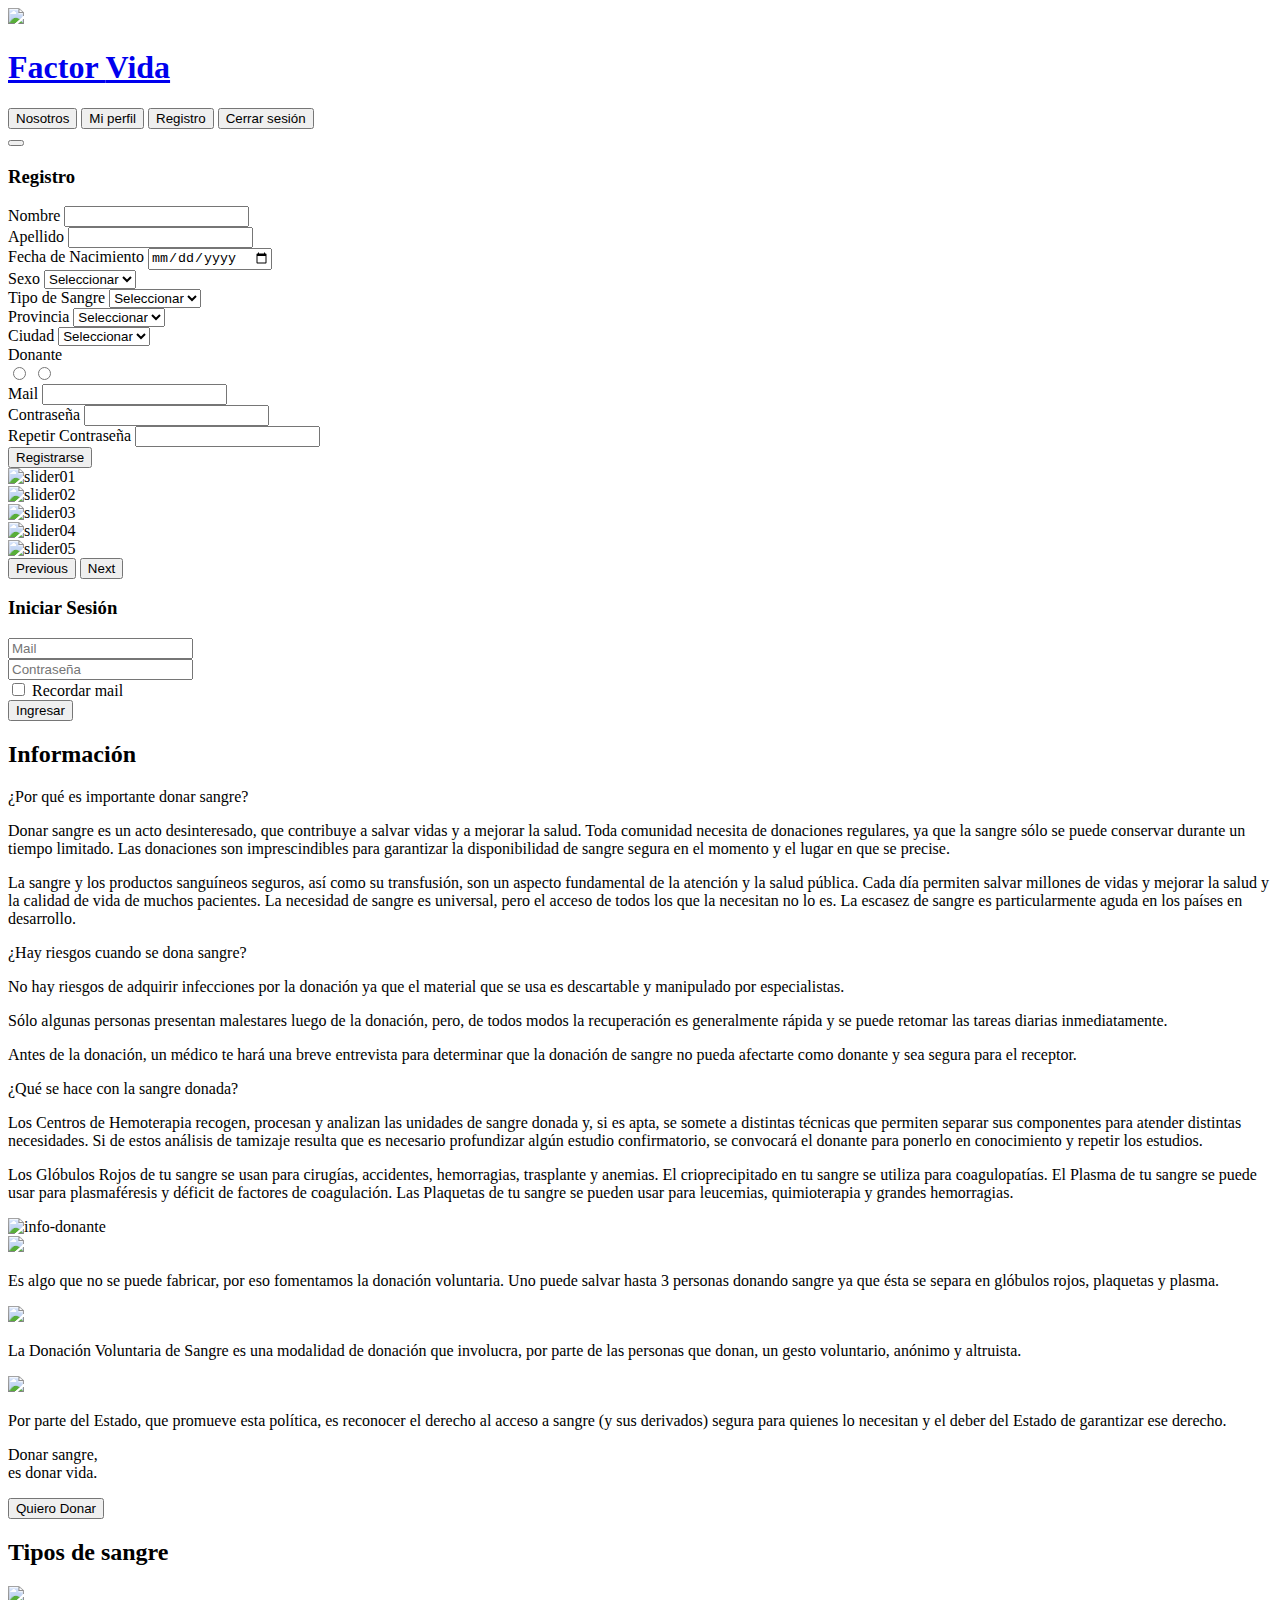
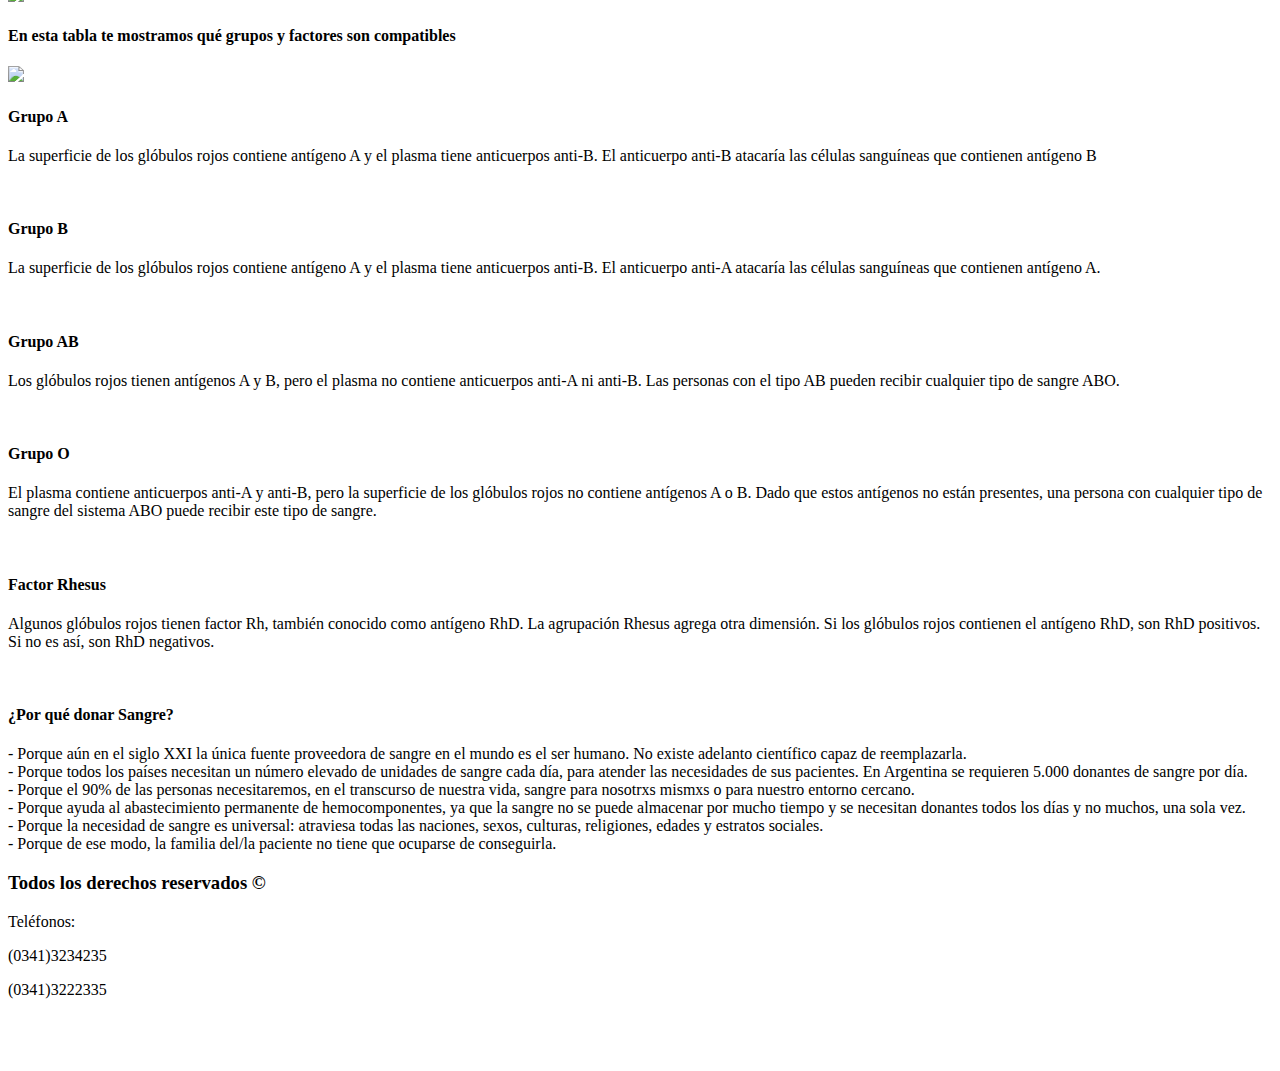
==== commit 32ffce8d: "miercoles 17" ====
--- a/src/main/resources/templates/index.html
+++ b/src/main/resources/templates/index.html
@@ -26,23 +26,13 @@
                 <a href="/nosotros"><button type="button" class="btn btn-outline-success button-index"><span class="letras">Nosotros</span></button></a>
                 <a href="/inicioUsuario"><button sec:authorize="isAuthenticated()" th:href="@{/nosotros}" type="button" class="btn btn-outline-success button-index"><span class="letras">Mi perfil</span></button></a>
                 <button sec:authorize="!isAuthenticated()" th:href="@{/}" data-bs-toggle="modal" data-bs-target="#exampleModal" type="button" class="btn btn-outline-success button-index"><span class="letras">Registro</span></button>
-                <a href="/logout"><button sec:authorize="isAuthenticated()" th:href="@{/nosotros}" type="button" class="btn btn-outline-success button-index"><span class="letras">Cerrar sesión</span></button></a>
+                <a href="/logout"><button  sec:authorize="isAuthenticated()" th:href="@{/nosotros}" type="button" class="btn btn-outline-success button-index"><span class="letras">Cerrar sesión</span></button></a>
             </nav>
         </header>
-        <!--ARREGLAR     -->
-        <div th:if="${ok != null}" class="alert alert-success alert-dismissible fade show" role="alert">
-            <p th:text="${ok}"></p>
-            <button type="button" class="btn-close" data-bs-dismiss="alert" aria-label="Close"></button>
-        </div>
-<!--        ARREGLAR     
-        <div th:if="${logout != null}" class="alert alert-success alert-dismissible fade show" role="alert">
-            <p th:text="${logout}"></p>
-            <button type="button" class="btn-close" data-bs-dismiss="alert" aria-label="Close"></button>
-        </div>-->
 
         <!-- ModalRegistro  -->
         <div class="modal fade" id="exampleModal" tabindex="-1" aria-labelledby="exampleModalLabel" aria-hidden="true">
-            <div class="modal-dialog modal-lg">
+            <div class="modal-dialog">
                 <div class="modal-content modal-img ">
                     <div class="modal-header">
                         <button type="button" class="btn-close" data-bs-dismiss="modal" aria-label="Close"></button>
@@ -55,6 +45,7 @@
                                 <div class="form-container form-registro">
                                     <h3 class="login"> Registro</h3>
                                     <form th:action="@{/}" th:object="${persona}" method="POST">
+                                        <p th:if="${error != null}" th:text="${error}" style="color: white"></p> 
 
                                         <input hidden th:field="*{id}">
 
@@ -103,13 +94,9 @@
                                         </div>
                                         <div class="campo-registro">
                                             <label class="label-registro">Donante</label>
-                                            <div class="flex-config">
-                                                <div class="flex-center">
-                                                    <p class="span-registro">Si</p> <input  type="radio" name="donar" th:field="*{donante}" th:value="true">
-                                                </div>
-                                                <div class="flex-center">
-                                                    <p class="span-registro">No</p><input type="radio" name="donar" th:field="*{donante}" th:value="false">
-                                                </div>
+                                            <div class="flex-config" style="color: white">
+                                                <input class="donante-registro" type="radio" name="donar" th:field="*{donante}" th:text="'Si'" th:value="true">
+                                                <input class="donante-registro" type="radio" name="donar" th:field="*{donante}" th:text="'No'" th:value="false">
                                             </div>
                                         </div>
                                         <div class="campo-registro">
@@ -128,7 +115,6 @@
                                         <div class="btn-centrado btn-margen-top">
                                             <a href="/#registro-modal"><button type="submit" class="btn btn-success">Registrarse</button></a>
                                         </div>
-                                        <p class="texto-error" th:if="${error != null}" th:text="${error}" style="color: white"></p>
                                     </form>
                                 </div>
                             </div>
@@ -137,232 +123,235 @@
                 </div>
             </div>
         </div>
-
-        <section>
-            <div class="container-slider">
-                <!--Slider -->
-                <div id="carouselExampleInterval" class="carousel slide" data-bs-ride="carousel">
-                    <div class="carousel-inner">
-                        <div class="carousel-item active" data-bs-interval="4000">
-                            <img src="/img/slider01.png" class="d-block w-100" alt="slider01">
-                        </div>
-                        <div class="carousel-item" data-bs-interval="4000">
-                            <img src="/img/slider02.png" class="d-block w-100" alt="slider02">
-                        </div>
-                        <div class="carousel-item">
-                            <img src="/img/slider03.png" class="d-block w-100" alt="slider03">
-                        </div>
-                        <div class="carousel-item">
-                            <img src="/img/slider04.png" class="d-block w-100" alt="slider04">
-                        </div>
-                        <div class="carousel-item">
-                            <img src="/img/slider05.png" class="d-block w-100" alt="slider05">
-                        </div>
-                    </div>
-                    <button class="carousel-control-prev" type="button" data-bs-target="#carouselExampleInterval"
-                            data-bs-slide="prev">
-                        <span class="carousel-control-prev-icon" aria-hidden="true"></span>
-                        <span class="visually-hidden">Previous</span>
-                    </button>
-                    <button class="carousel-control-next" type="button" data-bs-target="#carouselExampleInterval"
-                            data-bs-slide="next">
-                        <span class="carousel-control-next-icon" aria-hidden="true"></span>
-                        <span class="visually-hidden">Next</span>
-                    </button>
-                </div>
-            </div>
-            <!-- Formulario de usuario -->
-            <div sec:authorize="!isAuthenticated()" th:href="@{/}" id="inicio" class="form-container-usuario">
-                <h3 class="login">Iniciar Sesión</h3>
-                <form th:action="@{/logincheck}" method="POST">
-
-                    <p th:if="${error != null}" th:text="${error}" style="color: white"></p>
-                    <p th:if="${logout != null}" th:text="${logout}" style="color: red"></p> 
-
-                    <div class="control">
-                        <input type="email" th:value="${mail}" name="mail" placeholder="Mail" required>
-                    </div>
-                    <div class="control">
-                        <input type="password" name="password" placeholder="Contraseña" required>
-                    </div>
-                    <span class="checkbox subrayado"><input type="checkbox"> Recordar mail</span>
-                    <div class="btn-centrado">
-                        <button type="submit" class="btn btn-success ">Ingresar</button>
-                    </div>
-                </form>
-            </div>
-    </section>
-    <!-- Informacion -->
-    <div class="margin-bot">
-        <h2 class="titulo-general"><span class="subrayado">Información</span></h2>
-        <div class="flex container-info">
-            <div>
-                <p class="p-informacion">¿Por qué es importante donar sangre? </p>
-                <p class="p-informacion">Donar sangre es un acto desinteresado, que contribuye a salvar vidas y a mejorar la
-                    salud. Toda comunidad necesita de donaciones regulares, ya que la sangre sólo se puede conservar durante un
-                    tiempo limitado. Las donaciones son imprescindibles para garantizar la disponibilidad de sangre segura en el
-                    momento y el lugar en que se precise.
-                </p>
-                <p class="p-informacion">La sangre y los productos sanguíneos seguros, así como su transfusión, son un aspecto
-                    fundamental de la atención y la salud pública.
-                    Cada día permiten salvar millones de vidas y mejorar la salud y la calidad de vida de muchos pacientes.
-                    La necesidad de sangre es universal, pero el acceso de todos los que la necesitan no lo es. La escasez de
-                    sangre es particularmente aguda en los países en desarrollo.</p>
-                <p class="p-informacion"> ¿Hay riesgos cuando se dona sangre? </p>
-                <p class="p-informacion"> No hay riesgos de adquirir infecciones por la donación ya que el material que se usa
-                    es descartable y manipulado por especialistas.</p>
-                <p class="p-informacion"> Sólo algunas personas presentan malestares luego de la donación, pero, de todos modos
-                    la recuperación es generalmente rápida y se puede retomar las tareas diarias inmediatamente.</p>
-                <p class="p-informacion"> Antes de la donación, un médico te hará una breve entrevista para determinar que la
-                    donación de sangre no pueda afectarte como donante y sea segura para el receptor.</p>
-
-                <p class="p-informacion"> ¿Qué se hace con la sangre donada? </p>
-                <p class="p-informacion"> Los Centros de Hemoterapia recogen, procesan y analizan las unidades de sangre donada
-                    y, si es apta, se somete a distintas técnicas que permiten separar sus componentes para atender distintas
-                    necesidades.
-                    Si de estos análisis de tamizaje resulta que es necesario profundizar algún estudio confirmatorio, se
-                    convocará el donante para ponerlo en conocimiento y repetir los estudios.</p>
-                <p class="p-informacion">
-                    Los Glóbulos Rojos de tu sangre se usan para cirugías, accidentes, hemorragias, trasplante y anemias.
-                    El crioprecipitado en tu sangre se utiliza para coagulopatías.
-                    El Plasma de tu sangre se puede usar para plasmaféresis y déficit de factores de coagulación.
-                    Las Plaquetas de tu sangre se pueden usar para leucemias, quimioterapia y grandes hemorragias.</p>
-
-            </div>
-            <img class="img-informacion" src="img/DonateEditada.jpg" alt="info-donante">
-
-        </div>
-    </div>
-    <!-- + info -->
-    <div class="grid-3 ">
-        <div>
-            <img class="icono-info" src="img/regalos-solidarios.png">
-            <p class="p-info">Es algo que no se puede fabricar, por eso fomentamos la donación voluntaria. Uno puede salvar hasta 3 personas donando sangre ya que ésta se separa en glóbulos rojos, plaquetas y plasma.</p>
-        </div>
-
-        <div>
-            <img class="icono-info" src="img/legados-solidarios.png">
-            <p class="p-info">La Donación Voluntaria de Sangre es una modalidad de donación que involucra, por parte de las personas que donan, un gesto voluntario, anónimo y altruista.</p>
-        </div>
-
-        <div>
-            <img class="icono-info" src="img/cooperacion.png">
-            <p class="p-info">
-                Por parte del Estado, que promueve esta política, es reconocer el derecho al acceso a sangre (y sus derivados) segura para quienes lo necesitan y el deber del Estado de garantizar ese derecho.</p>
-        </div>
-
-    </div>
-
-    <!-- banner -->
-    <div class="banner">
-        <div class="flex-config">
-            <p class="slogan">Donar sangre, <br> es donar vida.</p>
-            <div>
-                <button type="button" class="btn-animado btn-rojo"><span class="btn-slogan">Quiero Donar</span>
+    </div>
+
+
+    <section>
+        <div class="container-slider">
+            <!--Slider -->
+            <div id="carouselExampleInterval" class="carousel slide" data-bs-ride="carousel">
+                <div class="carousel-inner">
+                    <div class="carousel-item active" data-bs-interval="4000">
+                        <img src="/img/slider01.png" class="d-block w-100" alt="slider01">
+                    </div>
+                    <div class="carousel-item" data-bs-interval="4000">
+                        <img src="/img/slider02.png" class="d-block w-100" alt="slider02">
+                    </div>
+                    <div class="carousel-item">
+                        <img src="/img/slider03.png" class="d-block w-100" alt="slider03">
+                    </div>
+                    <div class="carousel-item">
+                        <img src="/img/slider04.png" class="d-block w-100" alt="slider04">
+                    </div>
+                    <div class="carousel-item">
+                        <img src="/img/slider05.png" class="d-block w-100" alt="slider05">
+                    </div>
+                </div>
+                <button class="carousel-control-prev" type="button" data-bs-target="#carouselExampleInterval"
+                        data-bs-slide="prev">
+                    <span class="carousel-control-prev-icon" aria-hidden="true"></span>
+                    <span class="visually-hidden">Previous</span>
+                </button>
+                <button class="carousel-control-next" type="button" data-bs-target="#carouselExampleInterval"
+                        data-bs-slide="next">
+                    <span class="carousel-control-next-icon" aria-hidden="true"></span>
+                    <span class="visually-hidden">Next</span>
                 </button>
             </div>
-
-        </div>
-
-    </div>
-    <!-- Tipos de sangre -->
-    <div class="margin-bot">
-
-        <h2 class="titulo-general"><span class="subrayado">Tipos de sangre</span></h2>
-
-        <div class="flex-config">
-            <div class="img">
-                <img class="img-tds" src="img/tipos-de-sangre.jpg">
-                <h4>En esta tabla te mostramos qué grupos y factores son compatibles</h4>
-                <img class="img-tds2" src="img/tabla-donar.png">
+        </div>
+        <!-- Formulario de usuario -->
+        <div sec:authorize="!isAuthenticated()" th:href="@{/}" id="inicio" class="form-container-usuario">
+            <h3 class="login">Iniciar Sesión</h3>
+            <form th:action="@{/logincheck}" method="POST">
+
+                <p th:if="${error != null}" th:text="${error}" style="color: white"></p> 
+                <p th:if="${logout != null}" th:text="${logout}" style="color: red"></p> 
+
+                <div class="control">
+                    <input type="email" th:value="${mail}" name="mail" placeholder="Mail" required>
+                </div>
+                <div class="control">
+                    <input type="password" name="password" placeholder="Contraseña" required>
+                </div>
+                <span class="checkbox subrayado"><input type="checkbox"> Recordar mail</span>
+                <div class="btn-centrado">
+                    <button type="submit" class="btn btn-success ">Ingresar</button>
+                </div>
+            </form>
+        </div>
+    </div>
+</section>
+<!-- Informacion -->
+<div class="margin-bot">
+    <h2 class="titulo-general"><span class="subrayado">Información</span></h2>
+    <div class="flex container-info">
+        <div>
+            <p class="p-informacion">¿Por qué es importante donar sangre? </p>
+            <p class="p-informacion">Donar sangre es un acto desinteresado, que contribuye a salvar vidas y a mejorar la
+                salud. Toda comunidad necesita de donaciones regulares, ya que la sangre sólo se puede conservar durante un
+                tiempo limitado. Las donaciones son imprescindibles para garantizar la disponibilidad de sangre segura en el
+                momento y el lugar en que se precise.
+            </p>
+            <p class="p-informacion">La sangre y los productos sanguíneos seguros, así como su transfusión, son un aspecto
+                fundamental de la atención y la salud pública.
+                Cada día permiten salvar millones de vidas y mejorar la salud y la calidad de vida de muchos pacientes.
+                La necesidad de sangre es universal, pero el acceso de todos los que la necesitan no lo es. La escasez de
+                sangre es particularmente aguda en los países en desarrollo.</p>
+            <p class="p-informacion"> ¿Hay riesgos cuando se dona sangre? </p>
+            <p class="p-informacion"> No hay riesgos de adquirir infecciones por la donación ya que el material que se usa
+                es descartable y manipulado por especialistas.</p>
+            <p class="p-informacion"> Sólo algunas personas presentan malestares luego de la donación, pero, de todos modos
+                la recuperación es generalmente rápida y se puede retomar las tareas diarias inmediatamente.</p>
+            <p class="p-informacion"> Antes de la donación, un médico te hará una breve entrevista para determinar que la
+                donación de sangre no pueda afectarte como donante y sea segura para el receptor.</p>
+
+            <p class="p-informacion"> ¿Qué se hace con la sangre donada? </p>
+            <p class="p-informacion"> Los Centros de Hemoterapia recogen, procesan y analizan las unidades de sangre donada
+                y, si es apta, se somete a distintas técnicas que permiten separar sus componentes para atender distintas
+                necesidades.
+                Si de estos análisis de tamizaje resulta que es necesario profundizar algún estudio confirmatorio, se
+                convocará el donante para ponerlo en conocimiento y repetir los estudios.</p>
+            <p class="p-informacion">
+                Los Glóbulos Rojos de tu sangre se usan para cirugías, accidentes, hemorragias, trasplante y anemias.
+                El crioprecipitado en tu sangre se utiliza para coagulopatías.
+                El Plasma de tu sangre se puede usar para plasmaféresis y déficit de factores de coagulación.
+                Las Plaquetas de tu sangre se pueden usar para leucemias, quimioterapia y grandes hemorragias.</p>
+
+        </div>
+        <img class="img-informacion" src="img/DonateEditada.jpg" alt="info-donante">
+
+    </div>
+</div>
+<!-- + info -->
+<div class="grid-3 ">
+    <div>
+        <img class="icono-info" src="img/regalos-solidarios.png">
+        <p class="p-info">Es algo que no se puede fabricar, por eso fomentamos la donación voluntaria. Uno puede salvar hasta 3 personas donando sangre ya que ésta se separa en glóbulos rojos, plaquetas y plasma.</p>
+    </div>
+
+    <div>
+        <img class="icono-info" src="img/legados-solidarios.png">
+        <p class="p-info">La Donación Voluntaria de Sangre es una modalidad de donación que involucra, por parte de las personas que donan, un gesto voluntario, anónimo y altruista.</p>
+    </div>
+
+    <div>
+        <img class="icono-info" src="img/cooperacion.png">
+        <p class="p-info">
+            Por parte del Estado, que promueve esta política, es reconocer el derecho al acceso a sangre (y sus derivados) segura para quienes lo necesitan y el deber del Estado de garantizar ese derecho.</p>
+    </div>
+
+</div>
+
+<!-- banner -->
+<div class="banner">
+    <div class="flex-config">
+        <p class="slogan">Donar sangre, <br> es donar vida.</p>
+        <div>
+            <button type="button" class="btn-animado btn-rojo"><span class="btn-slogan">Quiero Donar</span>
+            </button>
+        </div>
+
+    </div>
+
+</div>
+<!-- Tipos de sangre -->
+<div class="margin-bot">
+
+    <h2 class="titulo-general"><span class="subrayado">Tipos de sangre</span></h2>
+
+    <div class="flex-config">
+        <div class="img">
+            <img class="img-tds" src="img/tipos-de-sangre.jpg">
+            <h4>En esta tabla te mostramos qué grupos y factores son compatibles</h4>
+            <img class="img-tds2" src="img/tabla-donar.png">
+        </div>
+
+        <div class="text-tds">
+            <h4>Grupo A</h4>
+            <p>La superficie de los glóbulos rojos contiene antígeno A y el plasma tiene anticuerpos anti-B. El anticuerpo
+                anti-B atacaría las células sanguíneas que contienen antígeno B</p>
+            <br>
+            <h4>Grupo B</h4>
+            <p>La superficie de los glóbulos rojos contiene antígeno A y el plasma tiene anticuerpos anti-B. El anticuerpo
+                anti-A atacaría las células sanguíneas que contienen antígeno A.</p>
+            <br>
+            <h4>Grupo AB</h4>
+            <p>Los glóbulos rojos tienen antígenos A y B, pero el plasma no contiene anticuerpos anti-A ni anti-B. Las
+                personas con el tipo AB pueden recibir cualquier tipo de sangre ABO.</p>
+            <br>
+            <h4>Grupo O</h4>
+            <p>El plasma contiene anticuerpos anti-A y anti-B, pero la superficie de los glóbulos rojos no contiene
+                antígenos A o B.
+                Dado que estos antígenos no están presentes, una persona con cualquier tipo de sangre del sistema ABO puede
+                recibir este tipo de sangre.</p>
+            <br>
+            <h4>Factor Rhesus</h4>
+            <p>Algunos glóbulos rojos tienen factor Rh, también conocido como antígeno RhD. La agrupación Rhesus agrega otra dimensión.
+                Si los glóbulos rojos contienen el antígeno RhD, son RhD positivos. Si no es así, son RhD negativos.</p>
+            <br>
+            <div>
+                <h4 class="h4-info">¿Por qué donar Sangre?</h4>
+                <p class="p-info2"> - Porque aún en el siglo XXI la única fuente proveedora de sangre en el mundo es el ser humano. No existe adelanto científico capaz de reemplazarla. <br>
+                    - Porque todos los países necesitan un número elevado de unidades de sangre cada día, para atender las necesidades de sus pacientes. En Argentina se requieren 5.000 donantes de sangre por día. <br>
+                    - Porque el 90% de las personas necesitaremos, en el transcurso de nuestra vida, sangre para nosotrxs mismxs o para nuestro entorno cercano. <br>
+                    - Porque ayuda al abastecimiento permanente de hemocomponentes, ya que la sangre no se puede almacenar por mucho tiempo y se necesitan donantes todos los días y no muchos, una sola vez. <br>
+                    - Porque la necesidad de sangre es universal: atraviesa todas las naciones, sexos, culturas, religiones, edades y estratos sociales. <br>
+                    - Porque de ese modo, la familia del/la paciente no tiene que ocuparse de conseguirla.</p>
             </div>
-
-            <div class="text-tds">
-                <h4>Grupo A</h4>
-                <p>La superficie de los glóbulos rojos contiene antígeno A y el plasma tiene anticuerpos anti-B. El anticuerpo
-                    anti-B atacaría las células sanguíneas que contienen antígeno B</p>
-                <br>
-                <h4>Grupo B</h4>
-                <p>La superficie de los glóbulos rojos contiene antígeno A y el plasma tiene anticuerpos anti-B. El anticuerpo
-                    anti-A atacaría las células sanguíneas que contienen antígeno A.</p>
-                <br>
-                <h4>Grupo AB</h4>
-                <p>Los glóbulos rojos tienen antígenos A y B, pero el plasma no contiene anticuerpos anti-A ni anti-B. Las
-                    personas con el tipo AB pueden recibir cualquier tipo de sangre ABO.</p>
-                <br>
-                <h4>Grupo O</h4>
-                <p>El plasma contiene anticuerpos anti-A y anti-B, pero la superficie de los glóbulos rojos no contiene
-                    antígenos A o B.
-                    Dado que estos antígenos no están presentes, una persona con cualquier tipo de sangre del sistema ABO puede
-                    recibir este tipo de sangre.</p>
-                <br>
-                <h4>Factor Rhesus</h4>
-                <p>Algunos glóbulos rojos tienen factor Rh, también conocido como antígeno RhD. La agrupación Rhesus agrega otra dimensión.
-                    Si los glóbulos rojos contienen el antígeno RhD, son RhD positivos. Si no es así, son RhD negativos.</p>
-                <br>
-                <div>
-                    <h4 class="h4-info">¿Por qué donar Sangre?</h4>
-                    <p class="p-info2"> - Porque aún en el siglo XXI la única fuente proveedora de sangre en el mundo es el ser humano. No existe adelanto científico capaz de reemplazarla. <br>
-                        - Porque todos los países necesitan un número elevado de unidades de sangre cada día, para atender las necesidades de sus pacientes. En Argentina se requieren 5.000 donantes de sangre por día. <br>
-                        - Porque el 90% de las personas necesitaremos, en el transcurso de nuestra vida, sangre para nosotrxs mismxs o para nuestro entorno cercano. <br>
-                        - Porque ayuda al abastecimiento permanente de hemocomponentes, ya que la sangre no se puede almacenar por mucho tiempo y se necesitan donantes todos los días y no muchos, una sola vez. <br>
-                        - Porque la necesidad de sangre es universal: atraviesa todas las naciones, sexos, culturas, religiones, edades y estratos sociales. <br>
-                        - Porque de ese modo, la familia del/la paciente no tiene que ocuparse de conseguirla.</p>
-                </div>
-            </div>
-        </div>
-    </div>
-    <!--footer-->
-    <footer class="footer">
-        <div class="grid-3">
-            <h3 class="derechos-footer">Todos los derechos reservados &copy; </h3>
-            <div>
-                <p>Teléfonos:</p>
-                <p>(0341)3234235</p>
-                <p>(0341)3222335</p>
-            </div>
-            <div class="iconos">
-                <a href="https://www.facebook.com/" target="blank"><svg xmlns="http://www.w3.org/2000/svg" class="icon icon-tabler icon-tabler-brand-facebook" width="44" height="44"
-                                                                        viewBox="0 0 24 24" stroke-width="1.5" stroke="#ffffff" fill="none" stroke-linecap="round" stroke-linejoin="round">
-                    <path stroke="none" d="M0 0h24v24H0z" fill="none" />
-                    <path d="M7 10v4h3v7h4v-7h3l1 -4h-4v-2a1 1 0 0 1 1 -1h3v-4h-3a5 5 0 0 0 -5 5v2h-3" />
-                    </svg></a>
-
-                <a href="https://www.instagram.com/" target="blank"><svg xmlns="http://www.w3.org/2000/svg" class="icon icon-tabler icon-tabler-brand-instagram" width="44" height="44"
-                                                                         viewBox="0 0 24 24" stroke-width="1.5" stroke="#ffffff" fill="none" stroke-linecap="round" stroke-linejoin="round">
-                    <path stroke="none" d="M0 0h24v24H0z" fill="none" />
-                    <rect x="4" y="4" width="16" height="16" rx="4" />
-                    <circle cx="12" cy="12" r="3" />
-                    <line x1="16.5" y1="7.5" x2="16.5" y2="7.501" />
-                    </svg></a>
-
-                <a href="http://twitter.com/" target="blank"><svg xmlns="http://www.w3.org/2000/svg" class="icon icon-tabler icon-tabler-brand-twitter" width="44" height="44"
-                                                                  viewBox="0 0 24 24" stroke-width="1.5" stroke="#ffffff" fill="none" stroke-linecap="round" stroke-linejoin="round">
-                    <path stroke="none" d="M0 0h24v24H0z" fill="none" />
-                    <path
-                        d="M22 4.01c-1 .49 -1.98 .689 -3 .99c-1.121 -1.265 -2.783 -1.335 -4.38 -.737s-2.643 2.06 -2.62 3.737v1c-3.245 .083 -6.135 -1.395 -8 -4c0 0 -4.182 7.433 4 11c-1.872 1.247 -3.739 2.088 -6 2c3.308 1.803 6.913 2.423 10.034 1.517c3.58 -1.04 6.522 -3.723 7.651 -7.742a13.84 13.84 0 0 0 .497 -3.753c-.002 -.249 1.51 -2.772 1.818 -4.013z" />
-                    </svg></a>
-                <a href="/nosotros/#contacto" target="blank"><svg xmlns="http://www.w3.org/2000/svg" class="icon icon-tabler icon-tabler-mail" width="44" height="44"
-                                                                  viewBox="0 0 24 24" stroke-width="1.5" stroke="#ffffff" fill="none" stroke-linecap="round" stroke-linejoin="round">
-                    <path stroke="none" d="M0 0h24v24H0z" fill="none" />
-                    <rect x="3" y="5" width="18" height="14" rx="2" />
-                    <polyline points="3 7 12 13 21 7" />
-                    </svg></a>
-
-            </div>
-        </div>
-
-    </footer>
-    <!-- <script src="../static/js/index.js" type="text/javascript"></script> -->
-    <script src="https://cdn.jsdelivr.net/npm/bootstrap@5.1.3/dist/js/bootstrap.bundle.min.js"
-            integrity="sha384-ka7Sk0Gln4gmtz2MlQnikT1wXgYsOg+OMhuP+IlRH9sENBO0LRn5q+8nbTov4+1p"
-    crossorigin="anonymous"></script>
-    <script src="https://cdn.jsdelivr.net/npm/@popperjs/core@2.10.2/dist/umd/popper.min.js"
-            integrity="sha384-7+zCNj/IqJ95wo16oMtfsKbZ9ccEh31eOz1HGyDuCQ6wgnyJNSYdrPa03rtR1zdB"
-    crossorigin="anonymous"></script>
-    <script src="https://cdn.jsdelivr.net/npm/bootstrap@5.1.3/dist/js/bootstrap.min.js"
-            integrity="sha384-QJHtvGhmr9XOIpI6YVutG+2QOK9T+ZnN4kzFN1RtK3zEFEIsxhlmWl5/YESvpZ13"
-    crossorigin="anonymous"></script>
+        </div>
+    </div>
+</div>
+<!--footer-->
+<footer class="footer">
+    <div class="grid-3">
+        <h3 class="derechos-footer">Todos los derechos reservados &copy; </h3>
+        <div>
+            <p>Teléfonos:</p>
+            <p>(0341)3234235</p>
+            <p>(0341)3222335</p>
+        </div>
+        <div class="iconos">
+            <a href="https://www.facebook.com/" target="blank"><svg xmlns="http://www.w3.org/2000/svg" class="icon icon-tabler icon-tabler-brand-facebook" width="44" height="44"
+                                                                    viewBox="0 0 24 24" stroke-width="1.5" stroke="#ffffff" fill="none" stroke-linecap="round" stroke-linejoin="round">
+                <path stroke="none" d="M0 0h24v24H0z" fill="none" />
+                <path d="M7 10v4h3v7h4v-7h3l1 -4h-4v-2a1 1 0 0 1 1 -1h3v-4h-3a5 5 0 0 0 -5 5v2h-3" />
+                </svg></a>
+
+            <a href="https://www.instagram.com/" target="blank"><svg xmlns="http://www.w3.org/2000/svg" class="icon icon-tabler icon-tabler-brand-instagram" width="44" height="44"
+                                                                     viewBox="0 0 24 24" stroke-width="1.5" stroke="#ffffff" fill="none" stroke-linecap="round" stroke-linejoin="round">
+                <path stroke="none" d="M0 0h24v24H0z" fill="none" />
+                <rect x="4" y="4" width="16" height="16" rx="4" />
+                <circle cx="12" cy="12" r="3" />
+                <line x1="16.5" y1="7.5" x2="16.5" y2="7.501" />
+                </svg></a>
+
+            <a href="http://twitter.com/" target="blank"><svg xmlns="http://www.w3.org/2000/svg" class="icon icon-tabler icon-tabler-brand-twitter" width="44" height="44"
+                                                              viewBox="0 0 24 24" stroke-width="1.5" stroke="#ffffff" fill="none" stroke-linecap="round" stroke-linejoin="round">
+                <path stroke="none" d="M0 0h24v24H0z" fill="none" />
+                <path
+                    d="M22 4.01c-1 .49 -1.98 .689 -3 .99c-1.121 -1.265 -2.783 -1.335 -4.38 -.737s-2.643 2.06 -2.62 3.737v1c-3.245 .083 -6.135 -1.395 -8 -4c0 0 -4.182 7.433 4 11c-1.872 1.247 -3.739 2.088 -6 2c3.308 1.803 6.913 2.423 10.034 1.517c3.58 -1.04 6.522 -3.723 7.651 -7.742a13.84 13.84 0 0 0 .497 -3.753c-.002 -.249 1.51 -2.772 1.818 -4.013z" />
+                </svg></a>
+            <a href="/nosotros/#contacto" target="blank"><svg xmlns="http://www.w3.org/2000/svg" class="icon icon-tabler icon-tabler-mail" width="44" height="44"
+                                                                   viewBox="0 0 24 24" stroke-width="1.5" stroke="#ffffff" fill="none" stroke-linecap="round" stroke-linejoin="round">
+                <path stroke="none" d="M0 0h24v24H0z" fill="none" />
+                <rect x="3" y="5" width="18" height="14" rx="2" />
+                <polyline points="3 7 12 13 21 7" />
+                </svg></a>
+
+        </div>
+    </div>
+
+</footer>
+<!-- <script src="../static/js/index.js" type="text/javascript"></script> -->
+<script src="https://cdn.jsdelivr.net/npm/bootstrap@5.1.3/dist/js/bootstrap.bundle.min.js"
+        integrity="sha384-ka7Sk0Gln4gmtz2MlQnikT1wXgYsOg+OMhuP+IlRH9sENBO0LRn5q+8nbTov4+1p"
+crossorigin="anonymous"></script>
+<script src="https://cdn.jsdelivr.net/npm/@popperjs/core@2.10.2/dist/umd/popper.min.js"
+        integrity="sha384-7+zCNj/IqJ95wo16oMtfsKbZ9ccEh31eOz1HGyDuCQ6wgnyJNSYdrPa03rtR1zdB"
+crossorigin="anonymous"></script>
+<script src="https://cdn.jsdelivr.net/npm/bootstrap@5.1.3/dist/js/bootstrap.min.js"
+        integrity="sha384-QJHtvGhmr9XOIpI6YVutG+2QOK9T+ZnN4kzFN1RtK3zEFEIsxhlmWl5/YESvpZ13"
+crossorigin="anonymous"></script>
 </body>
 
-</html>+</html>
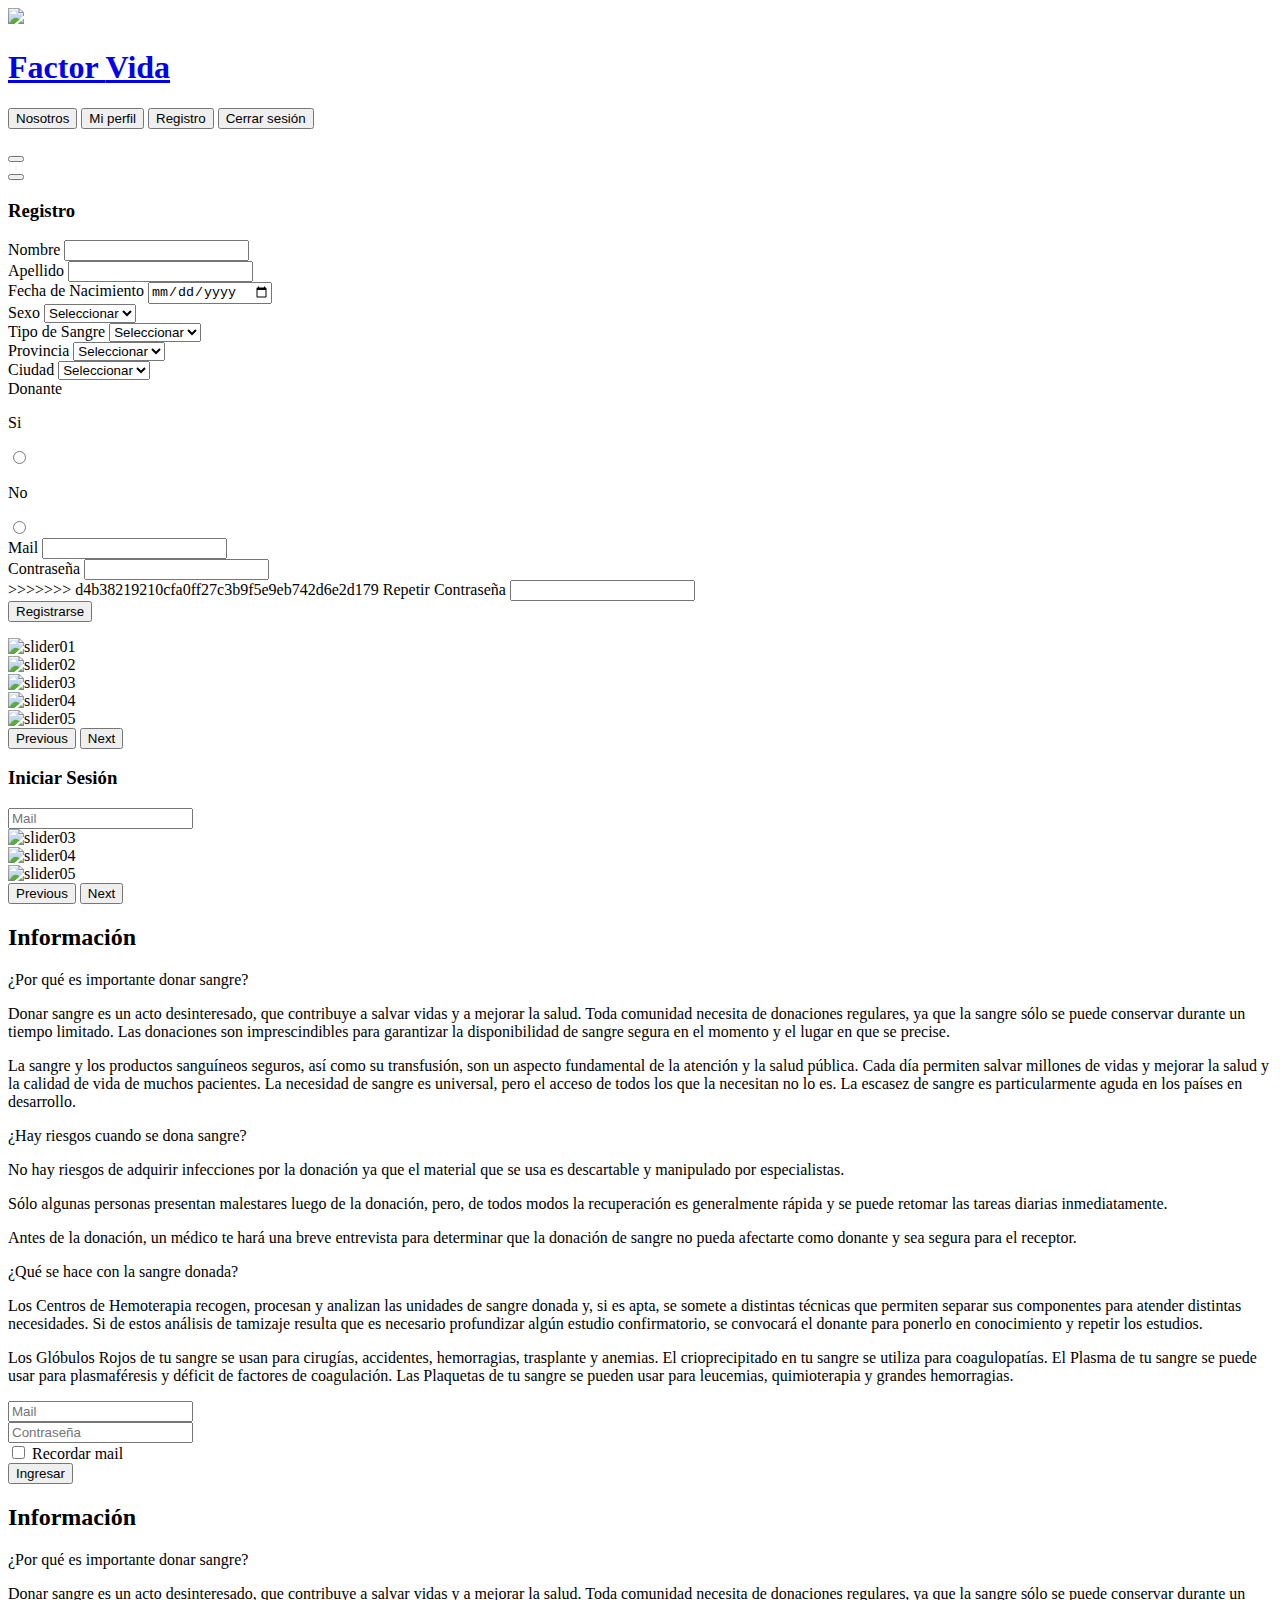
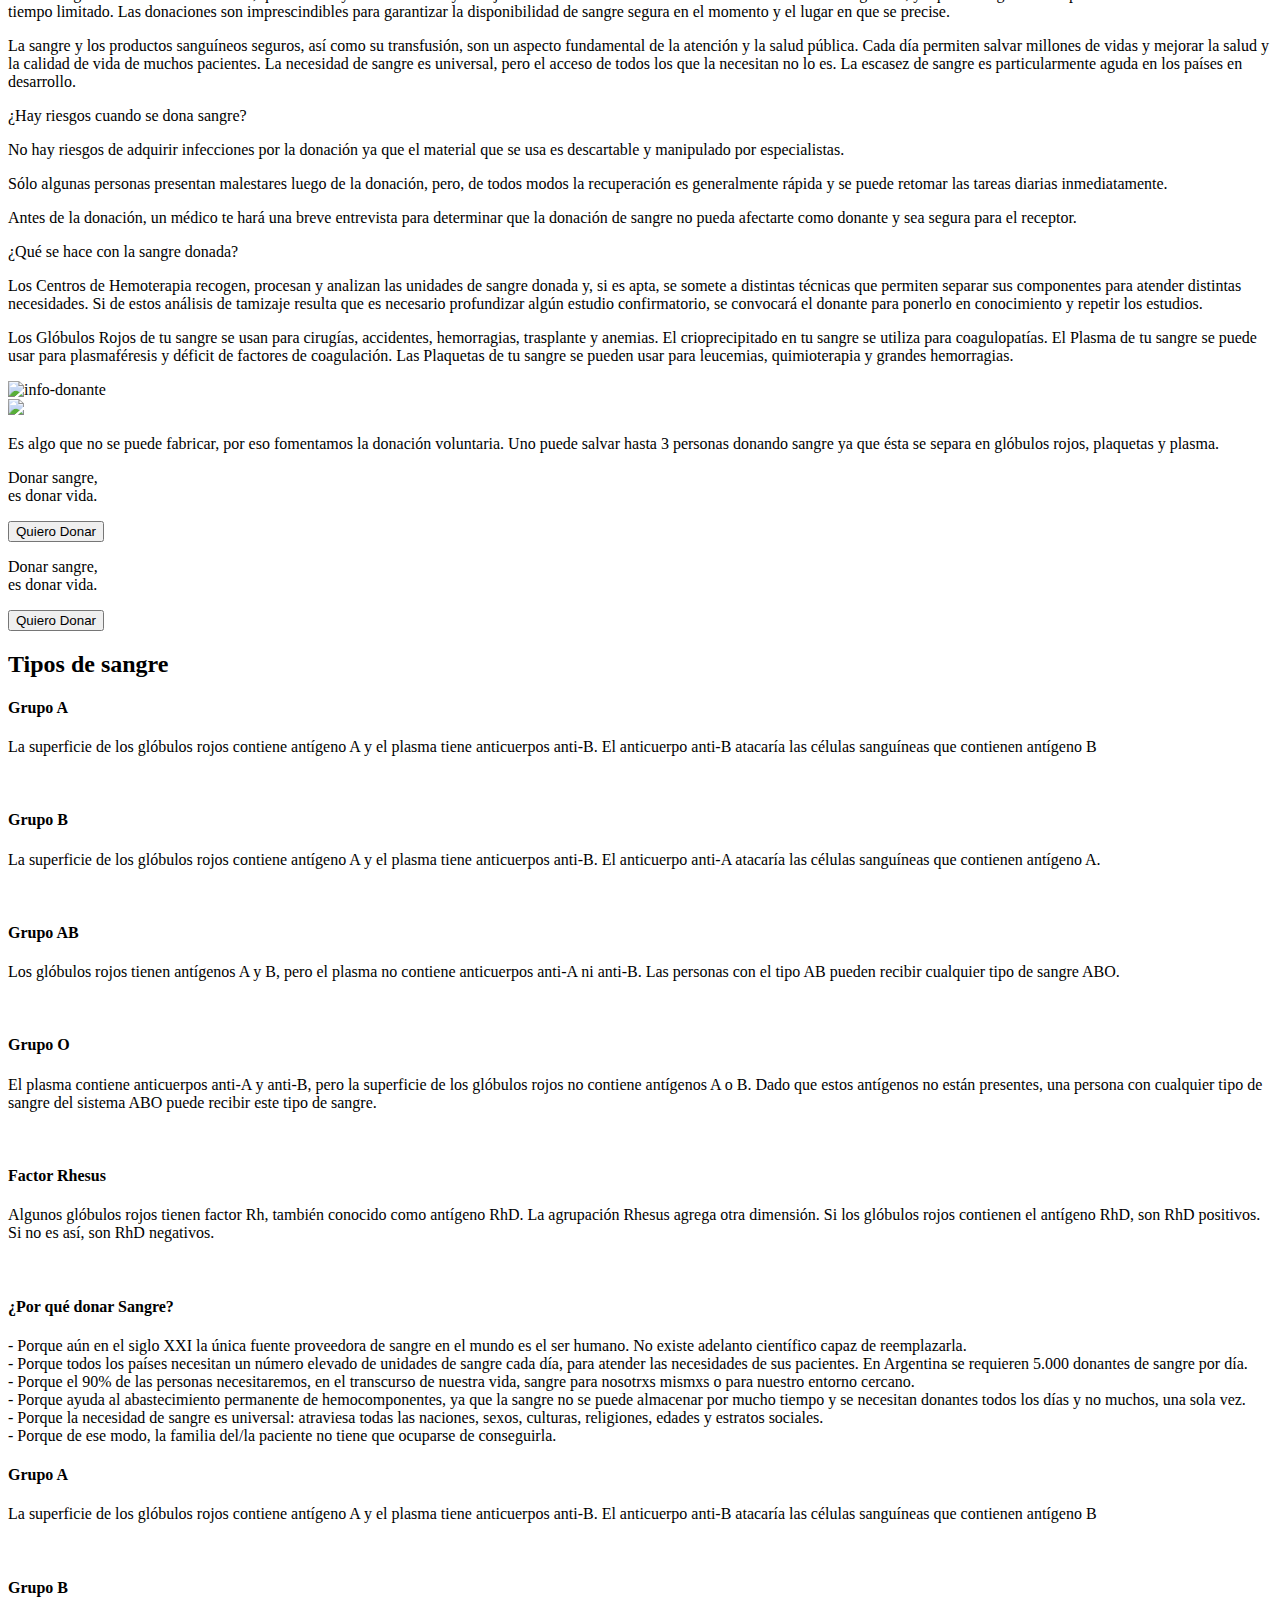
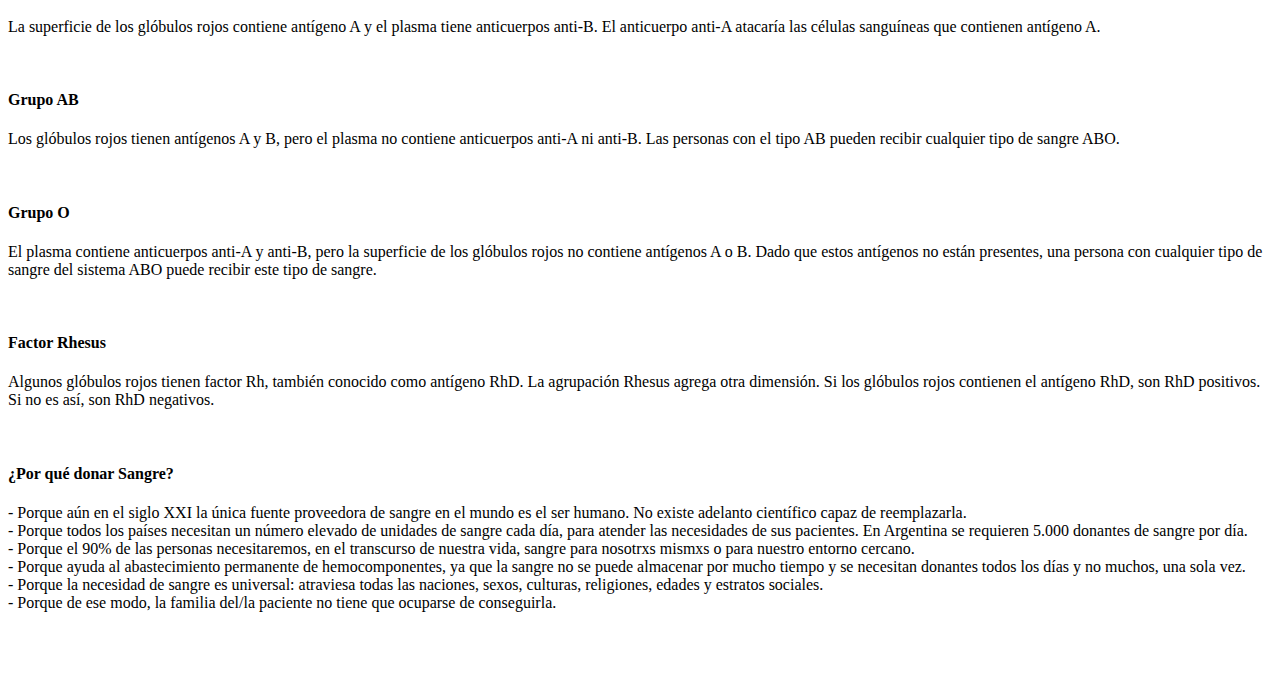
==== commit e992598e: "merge con RamaGaston-editar" ====
--- a/src/main/resources/templates/index.html
+++ b/src/main/resources/templates/index.html
@@ -26,13 +26,23 @@
                 <a href="/nosotros"><button type="button" class="btn btn-outline-success button-index"><span class="letras">Nosotros</span></button></a>
                 <a href="/inicioUsuario"><button sec:authorize="isAuthenticated()" th:href="@{/nosotros}" type="button" class="btn btn-outline-success button-index"><span class="letras">Mi perfil</span></button></a>
                 <button sec:authorize="!isAuthenticated()" th:href="@{/}" data-bs-toggle="modal" data-bs-target="#exampleModal" type="button" class="btn btn-outline-success button-index"><span class="letras">Registro</span></button>
-                <a href="/logout"><button  sec:authorize="isAuthenticated()" th:href="@{/nosotros}" type="button" class="btn btn-outline-success button-index"><span class="letras">Cerrar sesión</span></button></a>
+                <a href="/logout"><button sec:authorize="isAuthenticated()" th:href="@{/nosotros}" type="button" class="btn btn-outline-success button-index"><span class="letras">Cerrar sesión</span></button></a>
             </nav>
         </header>
+        <!--ARREGLAR     -->
+        <div th:if="${ok != null}" class="alert alert-success alert-dismissible fade show" role="alert">
+            <p th:text="${ok}"></p>
+            <button type="button" class="btn-close" data-bs-dismiss="alert" aria-label="Close"></button>
+        </div>
+        <!--        ARREGLAR     
+                <div th:if="${logout != null}" class="alert alert-success alert-dismissible fade show" role="alert">
+                    <p th:text="${logout}"></p>
+                    <button type="button" class="btn-close" data-bs-dismiss="alert" aria-label="Close"></button>
+                </div>-->
 
         <!-- ModalRegistro  -->
         <div class="modal fade" id="exampleModal" tabindex="-1" aria-labelledby="exampleModalLabel" aria-hidden="true">
-            <div class="modal-dialog">
+            <div class="modal-dialog modal-lg">
                 <div class="modal-content modal-img ">
                     <div class="modal-header">
                         <button type="button" class="btn-close" data-bs-dismiss="modal" aria-label="Close"></button>
@@ -45,7 +55,6 @@
                                 <div class="form-container form-registro">
                                     <h3 class="login"> Registro</h3>
                                     <form th:action="@{/}" th:object="${persona}" method="POST">
-                                        <p th:if="${error != null}" th:text="${error}" style="color: white"></p> 
 
                                         <input hidden th:field="*{id}">
 
@@ -94,9 +103,13 @@
                                         </div>
                                         <div class="campo-registro">
                                             <label class="label-registro">Donante</label>
-                                            <div class="flex-config" style="color: white">
-                                                <input class="donante-registro" type="radio" name="donar" th:field="*{donante}" th:text="'Si'" th:value="true">
-                                                <input class="donante-registro" type="radio" name="donar" th:field="*{donante}" th:text="'No'" th:value="false">
+                                            <div class="flex-config">
+                                                <div class="flex-center">
+                                                    <p class="span-registro">Si</p> <input  type="radio" name="donar" th:field="*{donante}" th:value="true">
+                                                </div>
+                                                <div class="flex-center">
+                                                    <p class="span-registro">No</p><input type="radio" name="donar" th:field="*{donante}" th:value="false">
+                                                </div>
                                             </div>
                                         </div>
                                         <div class="campo-registro">
@@ -109,12 +122,16 @@
                                         </div>
 
                                         <div class="campo-registro">
+                                            >>>>>>> d4b38219210cfa0ff27c3b9f5e9eb742d6e2d179
                                             <label  class="label-registro">Repetir Contraseña</label>
                                             <input class="input-registro" type="password" th:field="*{contrasenia2}" required>
                                         </div> 
                                         <div class="btn-centrado btn-margen-top">
                                             <a href="/#registro-modal"><button type="submit" class="btn btn-success">Registrarse</button></a>
                                         </div>
+                                      
+                                        <p class="texto-error" th:if="${error != null}" th:text="${error}" style="color: white"></p>
+                                        
                                     </form>
                                 </div>
                             </div>
@@ -124,234 +141,313 @@
             </div>
         </div>
     </div>
-
-
-    <section>
-        <div class="container-slider">
-            <!--Slider -->
-            <div id="carouselExampleInterval" class="carousel slide" data-bs-ride="carousel">
-                <div class="carousel-inner">
-                    <div class="carousel-item active" data-bs-interval="4000">
-                        <img src="/img/slider01.png" class="d-block w-100" alt="slider01">
+                        <section>
+                            <div class="container-slider">
+                                <!--Slider -->
+                                <div id="carouselExampleInterval" class="carousel slide" data-bs-ride="carousel">
+                                    <div class="carousel-inner">
+                                        <div class="carousel-item active" data-bs-interval="4000">
+                                            <img src="/img/slider01.png" class="d-block w-100" alt="slider01">
+                                        </div>
+                                        <div class="carousel-item" data-bs-interval="4000">
+                                            <img src="/img/slider02.png" class="d-block w-100" alt="slider02">
+                                        </div>
+                                        <div class="carousel-item">
+                                            <img src="/img/slider03.png" class="d-block w-100" alt="slider03">
+                                        </div>
+                                        <div class="carousel-item">
+                                            <img src="/img/slider04.png" class="d-block w-100" alt="slider04">
+                                        </div>
+                                        <div class="carousel-item">
+                                            <img src="/img/slider05.png" class="d-block w-100" alt="slider05">
+                                        </div>
+                                    </div>
+                                    <button class="carousel-control-prev" type="button" data-bs-target="#carouselExampleInterval"
+                                            data-bs-slide="prev">
+                                        <span class="carousel-control-prev-icon" aria-hidden="true"></span>
+                                        <span class="visually-hidden">Previous</span>
+                                    </button>
+                                    <button class="carousel-control-next" type="button" data-bs-target="#carouselExampleInterval"
+                                            data-bs-slide="next">
+                                        <span class="carousel-control-next-icon" aria-hidden="true"></span>
+                                        <span class="visually-hidden">Next</span>
+                                    </button>
+                                </div>
+                            </div>
+                            <!-- Formulario de usuario -->
+                            <div sec:authorize="!isAuthenticated()" th:href="@{/}" id="inicio" class="form-container-usuario">
+                                <h3 class="login">Iniciar Sesión</h3>
+                                <form th:action="@{/logincheck}" method="POST">
+
+                                    <p th:if="${error != null}" th:text="${error}" style="color: white"></p>
+                                    <p th:if="${logout != null}" th:text="${logout}" style="color: red"></p> 
+
+                                    <div class="control">
+                                        <input type="email" th:value="${mail}" name="mail" placeholder="Mail" required>
+                                       
+                                    </div>
+                                    <div class="carousel-item">
+                                        <img src="/img/slider03.png" class="d-block w-100" alt="slider03">
+                                    </div>
+                                    <div class="carousel-item">
+                                        <img src="/img/slider04.png" class="d-block w-100" alt="slider04">
+                                    </div>
+                                    <div class="carousel-item">
+                                        <img src="/img/slider05.png" class="d-block w-100" alt="slider05">
+                                    </div>
+                            </div>
+                            <button class="carousel-control-prev" type="button" data-bs-target="#carouselExampleInterval"
+                                    data-bs-slide="prev">
+                                <span class="carousel-control-prev-icon" aria-hidden="true"></span>
+                                <span class="visually-hidden">Previous</span>
+                            </button>
+                            <button class="carousel-control-next" type="button" data-bs-target="#carouselExampleInterval"
+                                    data-bs-slide="next">
+                                <span class="carousel-control-next-icon" aria-hidden="true"></span>
+                                <span class="visually-hidden">Next</span>
+                            </button>
                     </div>
-                    <div class="carousel-item" data-bs-interval="4000">
-                        <img src="/img/slider02.png" class="d-block w-100" alt="slider02">
-                    </div>
-                    <div class="carousel-item">
-                        <img src="/img/slider03.png" class="d-block w-100" alt="slider03">
-                    </div>
-                    <div class="carousel-item">
-                        <img src="/img/slider04.png" class="d-block w-100" alt="slider04">
-                    </div>
-                    <div class="carousel-item">
-                        <img src="/img/slider05.png" class="d-block w-100" alt="slider05">
-                    </div>
-                </div>
-                <button class="carousel-control-prev" type="button" data-bs-target="#carouselExampleInterval"
-                        data-bs-slide="prev">
-                    <span class="carousel-control-prev-icon" aria-hidden="true"></span>
-                    <span class="visually-hidden">Previous</span>
-                </button>
-                <button class="carousel-control-next" type="button" data-bs-target="#carouselExampleInterval"
-                        data-bs-slide="next">
-                    <span class="carousel-control-next-icon" aria-hidden="true"></span>
-                    <span class="visually-hidden">Next</span>
-                </button>
-            </div>
-        </div>
-        <!-- Formulario de usuario -->
-        <div sec:authorize="!isAuthenticated()" th:href="@{/}" id="inicio" class="form-container-usuario">
-            <h3 class="login">Iniciar Sesión</h3>
-            <form th:action="@{/logincheck}" method="POST">
-
-                <p th:if="${error != null}" th:text="${error}" style="color: white"></p> 
-                <p th:if="${logout != null}" th:text="${logout}" style="color: red"></p> 
-
-                <div class="control">
-                    <input type="email" th:value="${mail}" name="mail" placeholder="Mail" required>
-                </div>
-                <div class="control">
-                    <input type="password" name="password" placeholder="Contraseña" required>
-                </div>
-                <span class="checkbox subrayado"><input type="checkbox"> Recordar mail</span>
-                <div class="btn-centrado">
-                    <button type="submit" class="btn btn-success ">Ingresar</button>
-                </div>
-            </form>
-        </div>
-    </div>
-</section>
-<!-- Informacion -->
-<div class="margin-bot">
-    <h2 class="titulo-general"><span class="subrayado">Información</span></h2>
-    <div class="flex container-info">
-        <div>
-            <p class="p-informacion">¿Por qué es importante donar sangre? </p>
-            <p class="p-informacion">Donar sangre es un acto desinteresado, que contribuye a salvar vidas y a mejorar la
-                salud. Toda comunidad necesita de donaciones regulares, ya que la sangre sólo se puede conservar durante un
-                tiempo limitado. Las donaciones son imprescindibles para garantizar la disponibilidad de sangre segura en el
-                momento y el lugar en que se precise.
-            </p>
-            <p class="p-informacion">La sangre y los productos sanguíneos seguros, así como su transfusión, son un aspecto
-                fundamental de la atención y la salud pública.
-                Cada día permiten salvar millones de vidas y mejorar la salud y la calidad de vida de muchos pacientes.
-                La necesidad de sangre es universal, pero el acceso de todos los que la necesitan no lo es. La escasez de
-                sangre es particularmente aguda en los países en desarrollo.</p>
-            <p class="p-informacion"> ¿Hay riesgos cuando se dona sangre? </p>
-            <p class="p-informacion"> No hay riesgos de adquirir infecciones por la donación ya que el material que se usa
-                es descartable y manipulado por especialistas.</p>
-            <p class="p-informacion"> Sólo algunas personas presentan malestares luego de la donación, pero, de todos modos
-                la recuperación es generalmente rápida y se puede retomar las tareas diarias inmediatamente.</p>
-            <p class="p-informacion"> Antes de la donación, un médico te hará una breve entrevista para determinar que la
-                donación de sangre no pueda afectarte como donante y sea segura para el receptor.</p>
-
-            <p class="p-informacion"> ¿Qué se hace con la sangre donada? </p>
-            <p class="p-informacion"> Los Centros de Hemoterapia recogen, procesan y analizan las unidades de sangre donada
-                y, si es apta, se somete a distintas técnicas que permiten separar sus componentes para atender distintas
-                necesidades.
-                Si de estos análisis de tamizaje resulta que es necesario profundizar algún estudio confirmatorio, se
-                convocará el donante para ponerlo en conocimiento y repetir los estudios.</p>
-            <p class="p-informacion">
-                Los Glóbulos Rojos de tu sangre se usan para cirugías, accidentes, hemorragias, trasplante y anemias.
-                El crioprecipitado en tu sangre se utiliza para coagulopatías.
-                El Plasma de tu sangre se puede usar para plasmaféresis y déficit de factores de coagulación.
-                Las Plaquetas de tu sangre se pueden usar para leucemias, quimioterapia y grandes hemorragias.</p>
-
-        </div>
-        <img class="img-informacion" src="img/DonateEditada.jpg" alt="info-donante">
-
-    </div>
-</div>
-<!-- + info -->
-<div class="grid-3 ">
-    <div>
-        <img class="icono-info" src="img/regalos-solidarios.png">
-        <p class="p-info">Es algo que no se puede fabricar, por eso fomentamos la donación voluntaria. Uno puede salvar hasta 3 personas donando sangre ya que ésta se separa en glóbulos rojos, plaquetas y plasma.</p>
-    </div>
-
-    <div>
-        <img class="icono-info" src="img/legados-solidarios.png">
-        <p class="p-info">La Donación Voluntaria de Sangre es una modalidad de donación que involucra, por parte de las personas que donan, un gesto voluntario, anónimo y altruista.</p>
-    </div>
-
-    <div>
-        <img class="icono-info" src="img/cooperacion.png">
-        <p class="p-info">
-            Por parte del Estado, que promueve esta política, es reconocer el derecho al acceso a sangre (y sus derivados) segura para quienes lo necesitan y el deber del Estado de garantizar ese derecho.</p>
-    </div>
-
-</div>
-
-<!-- banner -->
-<div class="banner">
-    <div class="flex-config">
-        <p class="slogan">Donar sangre, <br> es donar vida.</p>
-        <div>
-            <button type="button" class="btn-animado btn-rojo"><span class="btn-slogan">Quiero Donar</span>
-            </button>
-        </div>
-
-    </div>
-
-</div>
-<!-- Tipos de sangre -->
-<div class="margin-bot">
-
-    <h2 class="titulo-general"><span class="subrayado">Tipos de sangre</span></h2>
-
-    <div class="flex-config">
-        <div class="img">
-            <img class="img-tds" src="img/tipos-de-sangre.jpg">
-            <h4>En esta tabla te mostramos qué grupos y factores son compatibles</h4>
-            <img class="img-tds2" src="img/tabla-donar.png">
-        </div>
-
-        <div class="text-tds">
-            <h4>Grupo A</h4>
-            <p>La superficie de los glóbulos rojos contiene antígeno A y el plasma tiene anticuerpos anti-B. El anticuerpo
-                anti-B atacaría las células sanguíneas que contienen antígeno B</p>
-            <br>
-            <h4>Grupo B</h4>
-            <p>La superficie de los glóbulos rojos contiene antígeno A y el plasma tiene anticuerpos anti-B. El anticuerpo
-                anti-A atacaría las células sanguíneas que contienen antígeno A.</p>
-            <br>
-            <h4>Grupo AB</h4>
-            <p>Los glóbulos rojos tienen antígenos A y B, pero el plasma no contiene anticuerpos anti-A ni anti-B. Las
-                personas con el tipo AB pueden recibir cualquier tipo de sangre ABO.</p>
-            <br>
-            <h4>Grupo O</h4>
-            <p>El plasma contiene anticuerpos anti-A y anti-B, pero la superficie de los glóbulos rojos no contiene
-                antígenos A o B.
-                Dado que estos antígenos no están presentes, una persona con cualquier tipo de sangre del sistema ABO puede
-                recibir este tipo de sangre.</p>
-            <br>
-            <h4>Factor Rhesus</h4>
-            <p>Algunos glóbulos rojos tienen factor Rh, también conocido como antígeno RhD. La agrupación Rhesus agrega otra dimensión.
-                Si los glóbulos rojos contienen el antígeno RhD, son RhD positivos. Si no es así, son RhD negativos.</p>
-            <br>
-            <div>
-                <h4 class="h4-info">¿Por qué donar Sangre?</h4>
-                <p class="p-info2"> - Porque aún en el siglo XXI la única fuente proveedora de sangre en el mundo es el ser humano. No existe adelanto científico capaz de reemplazarla. <br>
-                    - Porque todos los países necesitan un número elevado de unidades de sangre cada día, para atender las necesidades de sus pacientes. En Argentina se requieren 5.000 donantes de sangre por día. <br>
-                    - Porque el 90% de las personas necesitaremos, en el transcurso de nuestra vida, sangre para nosotrxs mismxs o para nuestro entorno cercano. <br>
-                    - Porque ayuda al abastecimiento permanente de hemocomponentes, ya que la sangre no se puede almacenar por mucho tiempo y se necesitan donantes todos los días y no muchos, una sola vez. <br>
-                    - Porque la necesidad de sangre es universal: atraviesa todas las naciones, sexos, culturas, religiones, edades y estratos sociales. <br>
-                    - Porque de ese modo, la familia del/la paciente no tiene que ocuparse de conseguirla.</p>
-            </div>
-        </div>
-    </div>
-</div>
-<!--footer-->
-<footer class="footer">
-    <div class="grid-3">
-        <h3 class="derechos-footer">Todos los derechos reservados &copy; </h3>
-        <div>
-            <p>Teléfonos:</p>
-            <p>(0341)3234235</p>
-            <p>(0341)3222335</p>
-        </div>
-        <div class="iconos">
-            <a href="https://www.facebook.com/" target="blank"><svg xmlns="http://www.w3.org/2000/svg" class="icon icon-tabler icon-tabler-brand-facebook" width="44" height="44"
-                                                                    viewBox="0 0 24 24" stroke-width="1.5" stroke="#ffffff" fill="none" stroke-linecap="round" stroke-linejoin="round">
-                <path stroke="none" d="M0 0h24v24H0z" fill="none" />
-                <path d="M7 10v4h3v7h4v-7h3l1 -4h-4v-2a1 1 0 0 1 1 -1h3v-4h-3a5 5 0 0 0 -5 5v2h-3" />
-                </svg></a>
-
-            <a href="https://www.instagram.com/" target="blank"><svg xmlns="http://www.w3.org/2000/svg" class="icon icon-tabler icon-tabler-brand-instagram" width="44" height="44"
-                                                                     viewBox="0 0 24 24" stroke-width="1.5" stroke="#ffffff" fill="none" stroke-linecap="round" stroke-linejoin="round">
-                <path stroke="none" d="M0 0h24v24H0z" fill="none" />
-                <rect x="4" y="4" width="16" height="16" rx="4" />
-                <circle cx="12" cy="12" r="3" />
-                <line x1="16.5" y1="7.5" x2="16.5" y2="7.501" />
-                </svg></a>
-
-            <a href="http://twitter.com/" target="blank"><svg xmlns="http://www.w3.org/2000/svg" class="icon icon-tabler icon-tabler-brand-twitter" width="44" height="44"
-                                                              viewBox="0 0 24 24" stroke-width="1.5" stroke="#ffffff" fill="none" stroke-linecap="round" stroke-linejoin="round">
-                <path stroke="none" d="M0 0h24v24H0z" fill="none" />
-                <path
-                    d="M22 4.01c-1 .49 -1.98 .689 -3 .99c-1.121 -1.265 -2.783 -1.335 -4.38 -.737s-2.643 2.06 -2.62 3.737v1c-3.245 .083 -6.135 -1.395 -8 -4c0 0 -4.182 7.433 4 11c-1.872 1.247 -3.739 2.088 -6 2c3.308 1.803 6.913 2.423 10.034 1.517c3.58 -1.04 6.522 -3.723 7.651 -7.742a13.84 13.84 0 0 0 .497 -3.753c-.002 -.249 1.51 -2.772 1.818 -4.013z" />
-                </svg></a>
-            <a href="/nosotros/#contacto" target="blank"><svg xmlns="http://www.w3.org/2000/svg" class="icon icon-tabler icon-tabler-mail" width="44" height="44"
-                                                                   viewBox="0 0 24 24" stroke-width="1.5" stroke="#ffffff" fill="none" stroke-linecap="round" stroke-linejoin="round">
-                <path stroke="none" d="M0 0h24v24H0z" fill="none" />
-                <rect x="3" y="5" width="18" height="14" rx="2" />
-                <polyline points="3 7 12 13 21 7" />
-                </svg></a>
-
-        </div>
-    </div>
-
-</footer>
-<!-- <script src="../static/js/index.js" type="text/javascript"></script> -->
-<script src="https://cdn.jsdelivr.net/npm/bootstrap@5.1.3/dist/js/bootstrap.bundle.min.js"
-        integrity="sha384-ka7Sk0Gln4gmtz2MlQnikT1wXgYsOg+OMhuP+IlRH9sENBO0LRn5q+8nbTov4+1p"
-crossorigin="anonymous"></script>
-<script src="https://cdn.jsdelivr.net/npm/@popperjs/core@2.10.2/dist/umd/popper.min.js"
-        integrity="sha384-7+zCNj/IqJ95wo16oMtfsKbZ9ccEh31eOz1HGyDuCQ6wgnyJNSYdrPa03rtR1zdB"
-crossorigin="anonymous"></script>
-<script src="https://cdn.jsdelivr.net/npm/bootstrap@5.1.3/dist/js/bootstrap.min.js"
-        integrity="sha384-QJHtvGhmr9XOIpI6YVutG+2QOK9T+ZnN4kzFN1RtK3zEFEIsxhlmWl5/YESvpZ13"
-crossorigin="anonymous"></script>
-</body>
-
-</html>
+                        </section>
+                        <!-- Informacion -->
+                        <div class="margin-bot">
+                            <h2 class="titulo-general"><span class="subrayado">Información</span></h2>
+                            <div class="flex container-info">
+                                <div>
+                                    <p class="p-informacion">¿Por qué es importante donar sangre? </p>
+                                    <p class="p-informacion">Donar sangre es un acto desinteresado, que contribuye a salvar vidas y a mejorar la
+                                        salud. Toda comunidad necesita de donaciones regulares, ya que la sangre sólo se puede conservar durante un
+                                        tiempo limitado. Las donaciones son imprescindibles para garantizar la disponibilidad de sangre segura en el
+                                        momento y el lugar en que se precise.
+                                    </p>
+                                    <p class="p-informacion">La sangre y los productos sanguíneos seguros, así como su transfusión, son un aspecto
+                                        fundamental de la atención y la salud pública.
+                                        Cada día permiten salvar millones de vidas y mejorar la salud y la calidad de vida de muchos pacientes.
+                                        La necesidad de sangre es universal, pero el acceso de todos los que la necesitan no lo es. La escasez de
+                                        sangre es particularmente aguda en los países en desarrollo.</p>
+                                    <p class="p-informacion"> ¿Hay riesgos cuando se dona sangre? </p>
+                                    <p class="p-informacion"> No hay riesgos de adquirir infecciones por la donación ya que el material que se usa
+                                        es descartable y manipulado por especialistas.</p>
+                                    <p class="p-informacion"> Sólo algunas personas presentan malestares luego de la donación, pero, de todos modos
+                                        la recuperación es generalmente rápida y se puede retomar las tareas diarias inmediatamente.</p>
+                                    <p class="p-informacion"> Antes de la donación, un médico te hará una breve entrevista para determinar que la
+                                        donación de sangre no pueda afectarte como donante y sea segura para el receptor.</p>
+
+                                    <p class="p-informacion"> ¿Qué se hace con la sangre donada? </p>
+                                    <p class="p-informacion"> Los Centros de Hemoterapia recogen, procesan y analizan las unidades de sangre donada
+                                        y, si es apta, se somete a distintas técnicas que permiten separar sus componentes para atender distintas
+                                        necesidades.
+                                        Si de estos análisis de tamizaje resulta que es necesario profundizar algún estudio confirmatorio, se
+                                        convocará el donante para ponerlo en conocimiento y repetir los estudios.</p>
+                                    <p class="p-informacion">
+                                        Los Glóbulos Rojos de tu sangre se usan para cirugías, accidentes, hemorragias, trasplante y anemias.
+                                        El crioprecipitado en tu sangre se utiliza para coagulopatías.
+                                        El Plasma de tu sangre se puede usar para plasmaféresis y déficit de factores de coagulación.
+                                        Las Plaquetas de tu sangre se pueden usar para leucemias, quimioterapia y grandes hemorragias.</p>
+                                   
+
+                                    <p th:if="${error != null}" th:text="${error}" style="color: white"></p> 
+                                    <p th:if="${logout != null}" th:text="${logout}" style="color: red"></p> 
+
+                                    <div class="control">
+                                        <input type="email" th:value="${mail}" name="mail" placeholder="Mail" required>
+                                    </div>
+                                    <div class="control">
+                                        <input type="password" name="password" placeholder="Contraseña" required>
+                                    </div>
+                                    <span class="checkbox subrayado"><input type="checkbox"> Recordar mail</span>
+                                    <div class="btn-centrado">
+                                        <button type="submit" class="btn btn-success ">Ingresar</button>
+                                    </div>
+                                    </form>
+                                </div>
+                            </div>
+                            </section>
+                            <!-- Informacion -->
+                            <div class="margin-bot">
+                                <h2 class="titulo-general"><span class="subrayado">Información</span></h2>
+                                <div class="flex container-info">
+                                    <div>
+                                        <p class="p-informacion">¿Por qué es importante donar sangre? </p>
+                                        <p class="p-informacion">Donar sangre es un acto desinteresado, que contribuye a salvar vidas y a mejorar la
+                                            salud. Toda comunidad necesita de donaciones regulares, ya que la sangre sólo se puede conservar durante un
+                                            tiempo limitado. Las donaciones son imprescindibles para garantizar la disponibilidad de sangre segura en el
+                                            momento y el lugar en que se precise.
+                                        </p>
+                                        <p class="p-informacion">La sangre y los productos sanguíneos seguros, así como su transfusión, son un aspecto
+                                            fundamental de la atención y la salud pública.
+                                            Cada día permiten salvar millones de vidas y mejorar la salud y la calidad de vida de muchos pacientes.
+                                            La necesidad de sangre es universal, pero el acceso de todos los que la necesitan no lo es. La escasez de
+                                            sangre es particularmente aguda en los países en desarrollo.</p>
+                                        <p class="p-informacion"> ¿Hay riesgos cuando se dona sangre? </p>
+                                        <p class="p-informacion"> No hay riesgos de adquirir infecciones por la donación ya que el material que se usa
+                                            es descartable y manipulado por especialistas.</p>
+                                        <p class="p-informacion"> Sólo algunas personas presentan malestares luego de la donación, pero, de todos modos
+                                            la recuperación es generalmente rápida y se puede retomar las tareas diarias inmediatamente.</p>
+                                        <p class="p-informacion"> Antes de la donación, un médico te hará una breve entrevista para determinar que la
+                                            donación de sangre no pueda afectarte como donante y sea segura para el receptor.</p>
+
+                                        <p class="p-informacion"> ¿Qué se hace con la sangre donada? </p>
+                                        <p class="p-informacion"> Los Centros de Hemoterapia recogen, procesan y analizan las unidades de sangre donada
+                                            y, si es apta, se somete a distintas técnicas que permiten separar sus componentes para atender distintas
+                                            necesidades.
+                                            Si de estos análisis de tamizaje resulta que es necesario profundizar algún estudio confirmatorio, se
+                                            convocará el donante para ponerlo en conocimiento y repetir los estudios.</p>
+                                        <p class="p-informacion">
+                                            Los Glóbulos Rojos de tu sangre se usan para cirugías, accidentes, hemorragias, trasplante y anemias.
+                                            El crioprecipitado en tu sangre se utiliza para coagulopatías.
+                                            El Plasma de tu sangre se puede usar para plasmaféresis y déficit de factores de coagulación.
+                                            Las Plaquetas de tu sangre se pueden usar para leucemias, quimioterapia y grandes hemorragias.</p>
+
+                                    </div>
+                                    <img class="img-informacion" src="img/DonateEditada.jpg" alt="info-donante">
+
+                                </div>
+                            </div>
+                            <!-- + info -->
+                            <div class="grid-3 ">
+                                <div>
+                                    <img class="icono-info" src="img/regalos-solidarios.png">
+                                    <p class="p-info">Es algo que no se puede fabricar, por eso fomentamos la donación voluntaria. Uno puede salvar hasta 3 personas donando sangre ya que ésta se separa en glóbulos rojos, plaquetas y plasma.</p>
+                                </div>
+
+                            <!-- banner -->
+                            <div class="banner">
+                                <div class="flex-config">
+                                    <p class="slogan">Donar sangre, <br> es donar vida.</p>
+                                    <div>
+                                        <button type="button" class="btn-animado btn-rojo"><span class="btn-slogan">Quiero Donar</span>
+                                        </button>
+                                    </div>
+                                  
+
+                                    <!-- banner -->
+                                    <div class="banner">
+                                        <div class="flex-config">
+                                            <p class="slogan">Donar sangre, <br> es donar vida.</p>
+                                            <div>
+                                                <button type="button" class="btn-animado btn-rojo"><span class="btn-slogan">Quiero Donar</span>
+                                                </button>
+                                            </div>
+
+                                        </div>
+
+                                    </div>
+                                    <!-- Tipos de sangre -->
+                                    <div class="margin-bot">
+
+                                        <h2 class="titulo-general"><span class="subrayado">Tipos de sangre</span></h2>
+
+                                                <div class="text-tds">
+                                                    <h4>Grupo A</h4>
+                                                    <p>La superficie de los glóbulos rojos contiene antígeno A y el plasma tiene anticuerpos anti-B. El anticuerpo
+                                                        anti-B atacaría las células sanguíneas que contienen antígeno B</p>
+                                                    <br>
+                                                    <h4>Grupo B</h4>
+                                                    <p>La superficie de los glóbulos rojos contiene antígeno A y el plasma tiene anticuerpos anti-B. El anticuerpo
+                                                        anti-A atacaría las células sanguíneas que contienen antígeno A.</p>
+                                                    <br>
+                                                    <h4>Grupo AB</h4>
+                                                    <p>Los glóbulos rojos tienen antígenos A y B, pero el plasma no contiene anticuerpos anti-A ni anti-B. Las
+                                                        personas con el tipo AB pueden recibir cualquier tipo de sangre ABO.</p>
+                                                    <br>
+                                                    <h4>Grupo O</h4>
+                                                    <p>El plasma contiene anticuerpos anti-A y anti-B, pero la superficie de los glóbulos rojos no contiene
+                                                        antígenos A o B.
+                                                        Dado que estos antígenos no están presentes, una persona con cualquier tipo de sangre del sistema ABO puede
+                                                        recibir este tipo de sangre.</p>
+                                                    <br>
+                                                    <h4>Factor Rhesus</h4>
+                                                    <p>Algunos glóbulos rojos tienen factor Rh, también conocido como antígeno RhD. La agrupación Rhesus agrega otra dimensión.
+                                                        Si los glóbulos rojos contienen el antígeno RhD, son RhD positivos. Si no es así, son RhD negativos.</p>
+                                                    <br>
+                                                    <div>
+                                                        <h4 class="h4-info">¿Por qué donar Sangre?</h4>
+                                                        <p class="p-info2"> - Porque aún en el siglo XXI la única fuente proveedora de sangre en el mundo es el ser humano. No existe adelanto científico capaz de reemplazarla. <br>
+                                                            - Porque todos los países necesitan un número elevado de unidades de sangre cada día, para atender las necesidades de sus pacientes. En Argentina se requieren 5.000 donantes de sangre por día. <br>
+                                                            - Porque el 90% de las personas necesitaremos, en el transcurso de nuestra vida, sangre para nosotrxs mismxs o para nuestro entorno cercano. <br>
+                                                            - Porque ayuda al abastecimiento permanente de hemocomponentes, ya que la sangre no se puede almacenar por mucho tiempo y se necesitan donantes todos los días y no muchos, una sola vez. <br>
+                                                            - Porque la necesidad de sangre es universal: atraviesa todas las naciones, sexos, culturas, religiones, edades y estratos sociales. <br>
+                                                            - Porque de ese modo, la familia del/la paciente no tiene que ocuparse de conseguirla.</p>
+                                                    </div>
+                                                </div>
+                                            </div>
+
+                                            <div class="text-tds">
+                                                <h4>Grupo A</h4>
+                                                <p>La superficie de los glóbulos rojos contiene antígeno A y el plasma tiene anticuerpos anti-B. El anticuerpo
+                                                    anti-B atacaría las células sanguíneas que contienen antígeno B</p>
+                                                <br>
+                                                <h4>Grupo B</h4>
+                                                <p>La superficie de los glóbulos rojos contiene antígeno A y el plasma tiene anticuerpos anti-B. El anticuerpo
+                                                    anti-A atacaría las células sanguíneas que contienen antígeno A.</p>
+                                                <br>
+                                                <h4>Grupo AB</h4>
+                                                <p>Los glóbulos rojos tienen antígenos A y B, pero el plasma no contiene anticuerpos anti-A ni anti-B. Las
+                                                    personas con el tipo AB pueden recibir cualquier tipo de sangre ABO.</p>
+                                                <br>
+                                                <h4>Grupo O</h4>
+                                                <p>El plasma contiene anticuerpos anti-A y anti-B, pero la superficie de los glóbulos rojos no contiene
+                                                    antígenos A o B.
+                                                    Dado que estos antígenos no están presentes, una persona con cualquier tipo de sangre del sistema ABO puede
+                                                    recibir este tipo de sangre.</p>
+                                                <br>
+                                                <h4>Factor Rhesus</h4>
+                                                <p>Algunos glóbulos rojos tienen factor Rh, también conocido como antígeno RhD. La agrupación Rhesus agrega otra dimensión.
+                                                    Si los glóbulos rojos contienen el antígeno RhD, son RhD positivos. Si no es así, son RhD negativos.</p>
+                                                <br>
+                                                <div>
+                                                    <h4 class="h4-info">¿Por qué donar Sangre?</h4>
+                                                    <p class="p-info2"> - Porque aún en el siglo XXI la única fuente proveedora de sangre en el mundo es el ser humano. No existe adelanto científico capaz de reemplazarla. <br>
+                                                        - Porque todos los países necesitan un número elevado de unidades de sangre cada día, para atender las necesidades de sus pacientes. En Argentina se requieren 5.000 donantes de sangre por día. <br>
+                                                        - Porque el 90% de las personas necesitaremos, en el transcurso de nuestra vida, sangre para nosotrxs mismxs o para nuestro entorno cercano. <br>
+                                                        - Porque ayuda al abastecimiento permanente de hemocomponentes, ya que la sangre no se puede almacenar por mucho tiempo y se necesitan donantes todos los días y no muchos, una sola vez. <br>
+                                                        - Porque la necesidad de sangre es universal: atraviesa todas las naciones, sexos, culturas, religiones, edades y estratos sociales. <br>
+                                                        - Porque de ese modo, la familia del/la paciente no tiene que ocuparse de conseguirla.</p>
+                                                </div>
+                                               
+                                                <div class="iconos">
+                                                    <a href="https://www.facebook.com/" target="blank"><svg xmlns="http://www.w3.org/2000/svg" class="icon icon-tabler icon-tabler-brand-facebook" width="44" height="44"
+                                                                                                            viewBox="0 0 24 24" stroke-width="1.5" stroke="#ffffff" fill="none" stroke-linecap="round" stroke-linejoin="round">
+                                                        <path stroke="none" d="M0 0h24v24H0z" fill="none" />
+                                                        <path d="M7 10v4h3v7h4v-7h3l1 -4h-4v-2a1 1 0 0 1 1 -1h3v-4h-3a5 5 0 0 0 -5 5v2h-3" />
+                                                        </svg></a>
+
+                                                    <a href="https://www.instagram.com/" target="blank"><svg xmlns="http://www.w3.org/2000/svg" class="icon icon-tabler icon-tabler-brand-instagram" width="44" height="44"
+                                                                                                             viewBox="0 0 24 24" stroke-width="1.5" stroke="#ffffff" fill="none" stroke-linecap="round" stroke-linejoin="round">
+                                                        <path stroke="none" d="M0 0h24v24H0z" fill="none" />
+                                                        <rect x="4" y="4" width="16" height="16" rx="4" />
+                                                        <circle cx="12" cy="12" r="3" />
+                                                        <line x1="16.5" y1="7.5" x2="16.5" y2="7.501" />
+                                                        </svg></a>
+
+                                                    <a href="http://twitter.com/" target="blank"><svg xmlns="http://www.w3.org/2000/svg" class="icon icon-tabler icon-tabler-brand-twitter" width="44" height="44"
+                                                                                                      viewBox="0 0 24 24" stroke-width="1.5" stroke="#ffffff" fill="none" stroke-linecap="round" stroke-linejoin="round">
+                                                        <path stroke="none" d="M0 0h24v24H0z" fill="none" />
+                                                        <path
+                                                            d="M22 4.01c-1 .49 -1.98 .689 -3 .99c-1.121 -1.265 -2.783 -1.335 -4.38 -.737s-2.643 2.06 -2.62 3.737v1c-3.245 .083 -6.135 -1.395 -8 -4c0 0 -4.182 7.433 4 11c-1.872 1.247 -3.739 2.088 -6 2c3.308 1.803 6.913 2.423 10.034 1.517c3.58 -1.04 6.522 -3.723 7.651 -7.742a13.84 13.84 0 0 0 .497 -3.753c-.002 -.249 1.51 -2.772 1.818 -4.013z" />
+                                                        </svg></a>
+                                                    <a href="/nosotros/#contacto" target="blank"><svg xmlns="http://www.w3.org/2000/svg" class="icon icon-tabler icon-tabler-mail" width="44" height="44"
+                                                                                                      viewBox="0 0 24 24" stroke-width="1.5" stroke="#ffffff" fill="none" stroke-linecap="round" stroke-linejoin="round">
+                                                        <path stroke="none" d="M0 0h24v24H0z" fill="none" />
+                                                        <rect x="3" y="5" width="18" height="14" rx="2" />
+                                                        <polyline points="3 7 12 13 21 7" />
+                                                        </svg></a>
+                                                   
+
+                                                </div>
+                                            </div>
+
+                                    </footer>
+                                    <!-- <script src="../static/js/index.js" type="text/javascript"></script> -->
+                                    <script src="https://cdn.jsdelivr.net/npm/bootstrap@5.1.3/dist/js/bootstrap.bundle.min.js"
+                                            integrity="sha384-ka7Sk0Gln4gmtz2MlQnikT1wXgYsOg+OMhuP+IlRH9sENBO0LRn5q+8nbTov4+1p"
+                                    crossorigin="anonymous"></script>
+                                    <script src="https://cdn.jsdelivr.net/npm/@popperjs/core@2.10.2/dist/umd/popper.min.js"
+                                            integrity="sha384-7+zCNj/IqJ95wo16oMtfsKbZ9ccEh31eOz1HGyDuCQ6wgnyJNSYdrPa03rtR1zdB"
+                                    crossorigin="anonymous"></script>
+                                    <script src="https://cdn.jsdelivr.net/npm/bootstrap@5.1.3/dist/js/bootstrap.min.js"
+                                            integrity="sha384-QJHtvGhmr9XOIpI6YVutG+2QOK9T+ZnN4kzFN1RtK3zEFEIsxhlmWl5/YESvpZ13"
+                                    crossorigin="anonymous"></script>
+                                    </body>
+
+                                    </html>
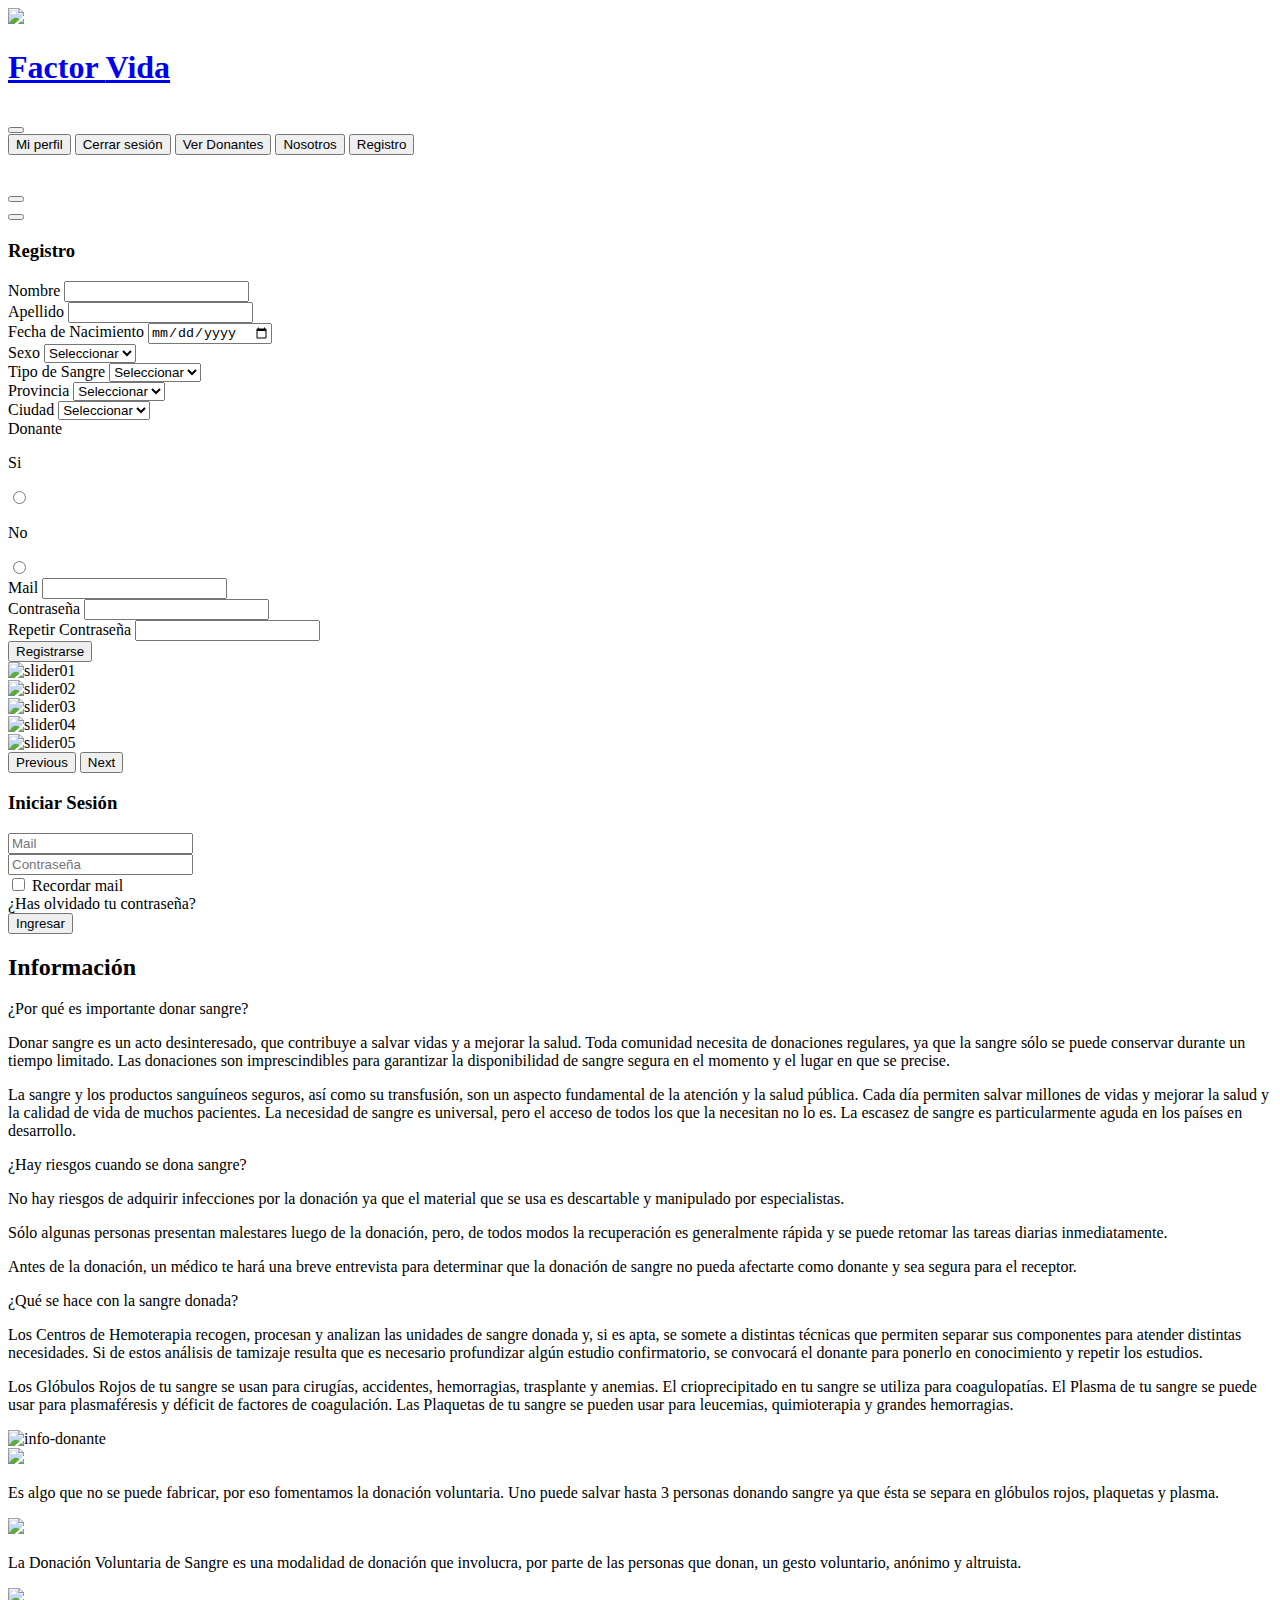
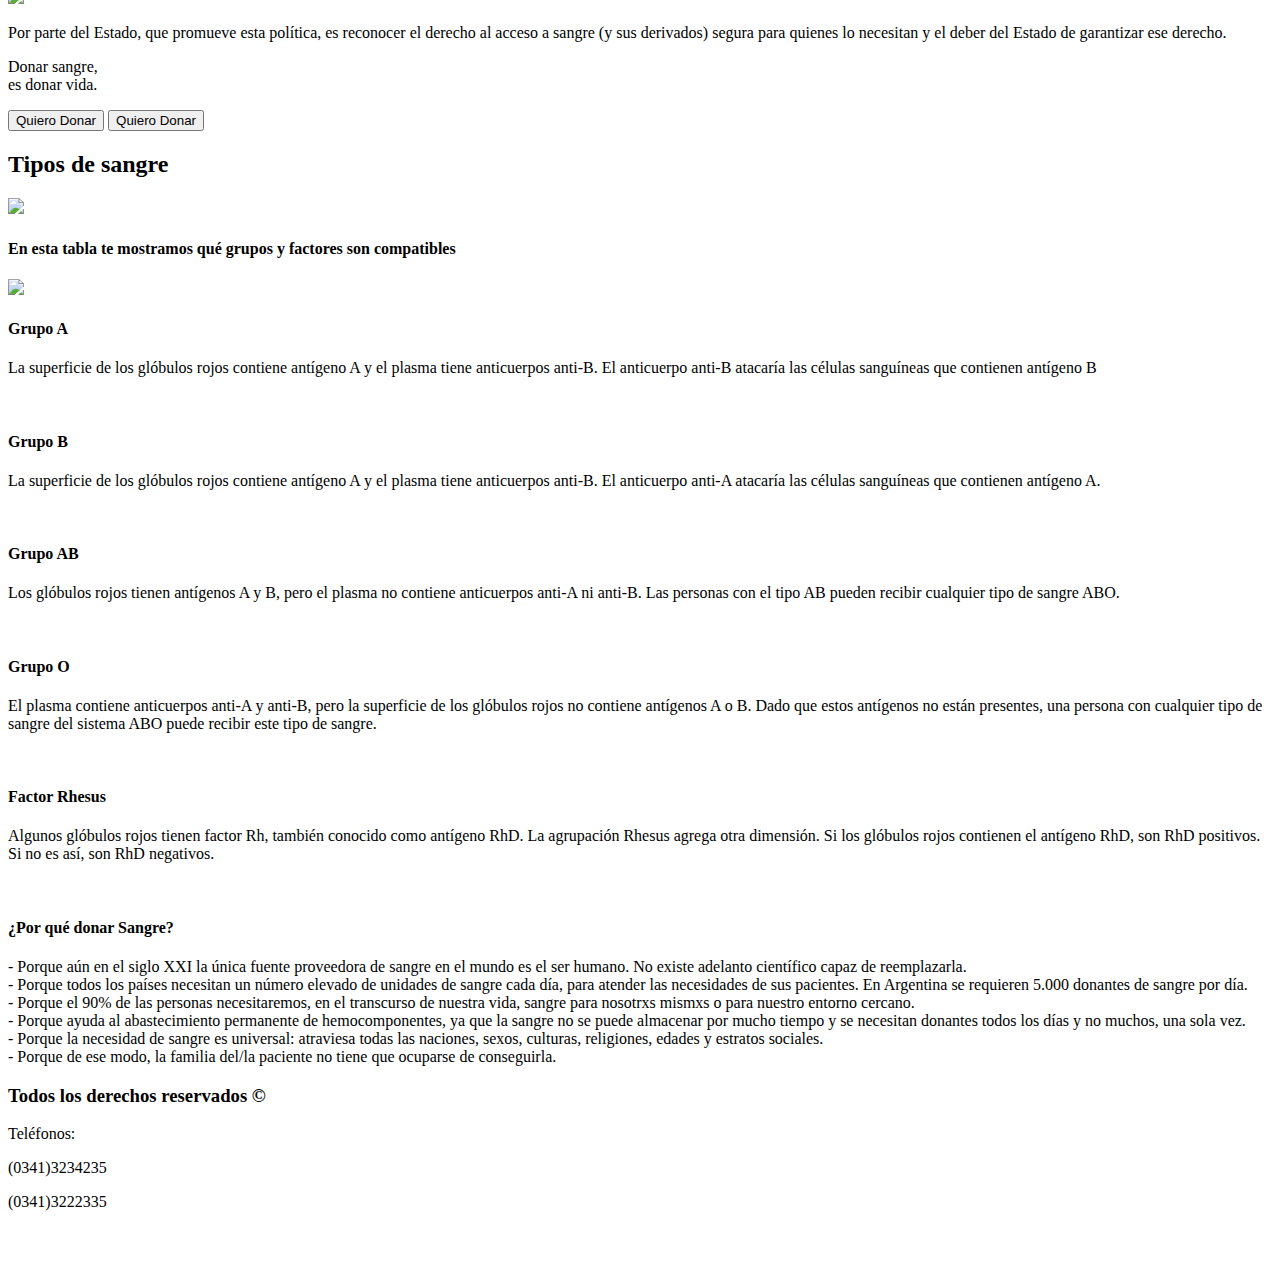
==== commit 73760f55: "proyecto andando :)" ====
--- a/src/main/resources/templates/index.html
+++ b/src/main/resources/templates/index.html
@@ -1,453 +1,431 @@
 <!DOCTYPE html>
-<html lang="es" xmlns:th="http://www.thymeleaf.org" xmlns:sec="https://www.thymeleaf.org/doc/articles/springsecurity.html">
-
-    <head>
-        <meta charset="UTF-8">
-        <meta http-equiv="X-UA-Compatible" content="IE=edge">
-        <meta name="viewport" content="width=device-width, initial-scale=1.0">
-        <link rel="preconnect" href="https://fonts.googleapis.com">
-        <link rel="preconnect" href="https://fonts.gstatic.com" crossorigin>
-        <link href="https://fonts.googleapis.com/css2?family=Martel+Sans:wght@400;700;900&family=Open+Sans:wght@400;600;700&display=swap" rel="stylesheet">
-        <link rel="icon" type="image/png" sizes="32x32" href="/img/favicon-32x32.png">
-        <link rel="stylesheet" href="/css/style.css">
-        <link href="https://cdn.jsdelivr.net/npm/bootstrap@5.1.3/dist/css/bootstrap.min.css" rel="stylesheet" integrity="sha384-1BmE4kWBq78iYhFldvKuhfTAU6auU8tT94WrHftjDbrCEXSU1oBoqyl2QvZ6jIW3" crossorigin="anonymous">
-
-        <title>Factor Vida</title>
-    </head>
-
-    <body> 
-        <!-- Navegador -->
-        <header class="navigator flex">
-            <div class="logo-flex">
-                <a href="/"><img class="logotipo" src="img/testcorazonverde1.png"></a>
-                <a class="a" href="/"><h1 class="titulo">Factor <span class="vida">Vida</span></h1></a>
+<html lang="es" xmlns:th="http://www.thymeleaf.org"
+  xmlns:sec="https://www.thymeleaf.org/doc/articles/springsecurity.html">
+
+<head>
+  <meta charset="UTF-8">
+  <meta http-equiv="X-UA-Compatible" content="IE=edge">
+  <meta name="viewport" content="width=device-width, initial-scale=1.0">
+  <link rel="preconnect" href="https://fonts.googleapis.com">
+  <link rel="preconnect" href="https://fonts.gstatic.com" crossorigin>
+  <link
+    href="https://fonts.googleapis.com/css2?family=Martel+Sans:wght@400;700;900&family=Open+Sans:wght@400;600;700&display=swap"
+    rel="stylesheet">
+  <link rel="icon" type="image/png" sizes="32x32" href="/img/favicon-32x32.png">
+  <link rel="stylesheet" href="/css/style.css">
+  <link href="https://cdn.jsdelivr.net/npm/bootstrap@5.1.3/dist/css/bootstrap.min.css" rel="stylesheet"
+    integrity="sha384-1BmE4kWBq78iYhFldvKuhfTAU6auU8tT94WrHftjDbrCEXSU1oBoqyl2QvZ6jIW3" crossorigin="anonymous">
+
+  <title>Factor Vida</title>
+</head>
+
+<body>
+  <!-- Navegador -->
+  <header class="navigator flex">
+    <div class="logo-flex">
+      <a href="/"><img class="logotipo" src="img/testcorazonverde1.png"></a>
+      <a class="a" href="/">
+        <h1 class="titulo">Factor <span class="vida">Vida</span></h1>
+      </a>
+    </div>
+    <!--Alerta OK-->
+    <div style="margin-top: 30px;" th:if="${ok != null}" class="alert alert-success alert-dismissible fade show"
+      role="alert">
+      <p style="text-align: center; text-transform: uppercase;" th:text="${ok}"></p>
+      <button type="button" class="btn-close" data-bs-dismiss="alert" aria-label="Close"></button>
+    </div>
+    <nav>
+          <a href="/inicioUsuario"><button sec:authorize="isAuthenticated()" th:href="@{/}" type="button"
+              class="btn btn-outline-success button-index"><span class="letras">Mi perfil</span></button></a>
+          <a href="/logout"><button sec:authorize="isAuthenticated()" th:href="@{/nosotros}" type="button"
+              class="btn btn-outline-success button-index"><span class="letras">Cerrar sesión</span></button></a>
+          <a href="/listaDonantes"><button sec:authorize="isAuthenticated()" th:href="@{/}" type="button"
+              class="btn btn-outline-success button-index"><span class="letras">Ver Donantes</span></button></a>
+          <a href="/nosotros"><button type="button" class="btn btn-outline-success button-index"><span
+                class="letras">Nosotros</span></button></a>
+          <button id="registro" sec:authorize="!isAuthenticated()" th:href="@{/}" data-bs-toggle="modal"
+            data-bs-target="#exampleModal" type="button" class="btn btn-outline-success button-index"><span
+              class="letras">Registro</span></button>
+
+    </nav>
+    <!--Alerta OK-->
+    <div style="margin-top: 30px;" th:if="${ok != null}" class="alert alert-success alert-dismissible fade show"
+      role="alert">
+      <p style="text-align: center; text-transform: uppercase;" th:text="${ok}"></p>
+      <button type="button" class="btn-close" data-bs-dismiss="alert" aria-label="Close"></button>
+    </div>
+
+  </header>
+
+  <!-- ModalRegistro  -->
+  <div class="modal fade" id="exampleModal" tabindex="-1" aria-labelledby="exampleModalLabel" aria-hidden="true">
+    <div class="modal-dialog modal-lg">
+      <div class="modal-content modal-img ">
+        <div class="modal-header">
+          <button type="button" class="btn-close" data-bs-dismiss="modal" aria-label="Close"></button>
+        </div>
+        <div class="modal-body">
+
+          <!-- formularioRegistro -->
+          <section>
+            <div>
+              <div class="form-container form-registro">
+                <h3 class="login"> Registro</h3>
+                <form th:action="@{/}" th:object="${persona}" method="POST">
+                  <!-- <p th:if="${error != null}" th:text="${error}" style="color: white"></p> -->
+                  <p class="texto-error" th:if="${error != null}" th:text="${error}" id="exception"></p>
+
+                  <input hidden th:field="*{id}">
+
+                  <div class="campo-registro">
+                    <label class="label-registro">Nombre</label>
+                    <input class="input-registro" name="nombre" type="text" th:field="*{nombre}" required>
+                  </div>
+                  <div class="campo-registro">
+                    <label class="label-registro">Apellido</label>
+                    <input class="input-registro" name="apellido" type="text" th:field="*{apellido}" required>
+                  </div>
+                  <div class="campo-registro">
+                    <label class="label-registro">Fecha de Nacimiento</label>
+                    <input class="input-registro" name="date" type="date" th:field="*{date}" required>
+                  </div>
+                  <div class="campo-registro">
+                    <label class="label-registro">Sexo</label>
+                    <select class="input-registro select-registro" th:field="*{sexo}" placeholder="Seleccionar"
+                      required>
+                      <option disable selected th:value="null">Seleccionar</option>
+                      <option class="mayus" th:each="s : ${T(com.BancoDeSangre1.BancoDeSangre1.Enums.Sexo).values()}"
+                        th:text="${s}" th:value="${s}">Seleccionar</option>
+                    </select>
+                  </div>
+
+                  <div class="campo-registro">
+                    <label class="label-registro">Tipo de Sangre</label>
+                    <select class="input-registro select-registro" th:field="*{tipo}" placeholder="Seleccionar"
+                      required>
+                      <option disable selected th:value="null">Seleccionar</option>
+                      <option class="mayus" th:each="t : ${sangre}" th:text="${t.nombre}" th:value="${t.id}">Seleccionar
+                      </option>
+                    </select>
+                  </div>
+
+                  <div class="campo-registro">
+                    <label class="label-registro">Provincia</label>
+                    <select class="input-registro select-registro" th:field="*{provincia}" placeholder="Seleccionar"
+                      required>
+                      <option disable selected th:value="null">Seleccionar</option>
+                      <option class="mayus" th:each="p : ${provincias}" th:text="${p.nombre}" th:value="${p.id}">
+                        Seleccionar</option>
+                    </select>
+                  </div>
+
+                  <div class="campo-registro">
+                    <label class="label-registro">Ciudad</label>
+                    <select class="input-registro select-registro" th:field="*{ciudad}" placeholder="Seleccionar"
+                      required>
+                      <option disable selected th:value="null">Seleccionar</option>
+                      <option class="mayus" th:each="c : ${ciudades}" th:text="${c.nombre}" th:value="${c.id}">
+                        Seleccionar</option>
+                    </select>
+                  </div>
+                  <div class="campo-registro">
+                    <label class="label-registro">Donante</label>
+                    <div class="flex-config">
+                      <div class="flex-center">
+                        <p class="span-registro">Si</p> <input type="radio" name="donar" th:field="*{donante}"
+                          th:value="true">
+                      </div>
+                      <div class="flex-center">
+                        <p class="span-registro">No</p><input type="radio" name="donar" th:field="*{donante}"
+                          th:value="false">
+                      </div>
+                    </div>
+                  </div>
+
+                  <div class="campo-registro">
+                    <label class="label-registro">Mail</label>
+                    <input class="input-registro" type="email" th:field="*{mail}" required>
+                  </div>
+                  <div class="campo-registro">
+                    <label class="label-registro">Contraseña</label>
+                    <input class="input-registro" type="password" th:field="*{contrasenia1}" required>
+                  </div>
+
+                  <div class="campo-registro">
+                    <label class="label-registro">Repetir Contraseña</label>
+                    <input class="input-registro" type="password" th:field="*{contrasenia2}" required>
+                  </div>
+                  <div class="btn-centrado btn-margen-top">
+                    <a href="/#registro-modal">
+                      <button type="submit" class="btn btn-success btn-registro">Registrarse</button></a>
+                  </div>
+
+                </form>
+              </div>
             </div>
-            <nav>
-                <a href="/nosotros"><button type="button" class="btn btn-outline-success button-index"><span class="letras">Nosotros</span></button></a>
-                <a href="/inicioUsuario"><button sec:authorize="isAuthenticated()" th:href="@{/nosotros}" type="button" class="btn btn-outline-success button-index"><span class="letras">Mi perfil</span></button></a>
-                <button sec:authorize="!isAuthenticated()" th:href="@{/}" data-bs-toggle="modal" data-bs-target="#exampleModal" type="button" class="btn btn-outline-success button-index"><span class="letras">Registro</span></button>
-                <a href="/logout"><button sec:authorize="isAuthenticated()" th:href="@{/nosotros}" type="button" class="btn btn-outline-success button-index"><span class="letras">Cerrar sesión</span></button></a>
-            </nav>
-        </header>
-        <!--ARREGLAR     -->
-        <div th:if="${ok != null}" class="alert alert-success alert-dismissible fade show" role="alert">
-            <p th:text="${ok}"></p>
-            <button type="button" class="btn-close" data-bs-dismiss="alert" aria-label="Close"></button>
-        </div>
-        <!--        ARREGLAR     
-                <div th:if="${logout != null}" class="alert alert-success alert-dismissible fade show" role="alert">
-                    <p th:text="${logout}"></p>
-                    <button type="button" class="btn-close" data-bs-dismiss="alert" aria-label="Close"></button>
-                </div>-->
-
-        <!-- ModalRegistro  -->
-        <div class="modal fade" id="exampleModal" tabindex="-1" aria-labelledby="exampleModalLabel" aria-hidden="true">
-            <div class="modal-dialog modal-lg">
-                <div class="modal-content modal-img ">
-                    <div class="modal-header">
-                        <button type="button" class="btn-close" data-bs-dismiss="modal" aria-label="Close"></button>
-                    </div>
-                    <div class="modal-body">
-
-                        <!-- formularioRegistro -->
-                        <section>
-                            <div>
-                                <div class="form-container form-registro">
-                                    <h3 class="login"> Registro</h3>
-                                    <form th:action="@{/}" th:object="${persona}" method="POST">
-
-                                        <input hidden th:field="*{id}">
-
-                                        <div class="campo-registro">
-                                            <label  class="label-registro">Nombre</label>
-                                            <input class="input-registro" type="text" th:field="*{nombre}" required >
-                                        </div>
-                                        <div class="campo-registro">
-                                            <label  class="label-registro">Apellido</label>
-                                            <input class="input-registro" type="text" th:field="*{apellido}" required>
-                                        </div>
-                                        <div class="campo-registro">
-                                            <label  class="label-registro">Fecha de Nacimiento</label>
-                                            <input class="input-registro" type="date" th:field="*{date}" required>
-                                        </div>
-                                        <div class="campo-registro">
-                                            <label class="label-registro">Sexo</label>
-                                            <select class="input-registro select-registro" th:field="*{sexo}" placeholder="Seleccionar" required>
-                                                <option disable selected th:value="null">Seleccionar</option>
-                                                <option th:each="s : ${T(com.BancoDeSangre1.BancoDeSangre1.Enums.Sexo).values()}" th:text="${s}" th:value="${s}">Seleccionar</option>
-                                            </select>
-                                        </div>
-
-                                        <div class="campo-registro" >
-                                            <label  class="label-registro">Tipo de Sangre</label>
-                                            <select class="input-registro select-registro" th:field="*{tipo}"  placeholder="Seleccionar" required>
-                                                <option disable selected th:value="null">Seleccionar</option>
-                                                <option th:each="t : ${sangre}" th:text="${t.nombre}" th:value="${t.id}">Seleccionar</option>
-                                            </select>
-                                        </div>
-
-                                        <div class="campo-registro">
-                                            <label  class="label-registro">Provincia</label>
-                                            <select class="input-registro select-registro" th:field="*{provincia}" placeholder="Seleccionar" required>
-                                                <option disable selected th:value="null">Seleccionar</option>
-                                                <option th:each="p : ${provincias}" th:text="${p.nombre}" th:value="${p.id}">Seleccionar</option>
-                                            </select>
-                                        </div>
-
-                                        <div class="campo-registro">
-                                            <label  class="label-registro">Ciudad</label>
-                                            <select class="input-registro select-registro" th:field="*{ciudad}" placeholder="Seleccionar" required>
-                                                <option disable selected th:value="null">Seleccionar</option>
-                                                <option th:each="c : ${ciudades}" th:text="${c.nombre}" th:value="${c.id}">Seleccionar</option>
-                                            </select>
-                                        </div>
-                                        <div class="campo-registro">
-                                            <label class="label-registro">Donante</label>
-                                            <div class="flex-config">
-                                                <div class="flex-center">
-                                                    <p class="span-registro">Si</p> <input  type="radio" name="donar" th:field="*{donante}" th:value="true">
-                                                </div>
-                                                <div class="flex-center">
-                                                    <p class="span-registro">No</p><input type="radio" name="donar" th:field="*{donante}" th:value="false">
-                                                </div>
-                                            </div>
-                                        </div>
-                                        <div class="campo-registro">
-                                            <label  class="label-registro">Mail</label>
-                                            <input class="input-registro" type="email" th:field="*{mail}" required>
-                                        </div>
-                                        <div class="campo-registro">
-                                            <label class="label-registro">Contraseña</label>
-                                            <input class="input-registro" type="password" th:field="*{contrasenia1}" required>
-                                        </div>
-
-                                        <div class="campo-registro">
-                                            >>>>>>> d4b38219210cfa0ff27c3b9f5e9eb742d6e2d179
-                                            <label  class="label-registro">Repetir Contraseña</label>
-                                            <input class="input-registro" type="password" th:field="*{contrasenia2}" required>
-                                        </div> 
-                                        <div class="btn-centrado btn-margen-top">
-                                            <a href="/#registro-modal"><button type="submit" class="btn btn-success">Registrarse</button></a>
-                                        </div>
-                                      
-                                        <p class="texto-error" th:if="${error != null}" th:text="${error}" style="color: white"></p>
-                                        
-                                    </form>
-                                </div>
-                            </div>
-                        </section>
-                    </div>
-                </div>
-            </div>
-        </div>
-    </div>
-                        <section>
-                            <div class="container-slider">
-                                <!--Slider -->
-                                <div id="carouselExampleInterval" class="carousel slide" data-bs-ride="carousel">
-                                    <div class="carousel-inner">
-                                        <div class="carousel-item active" data-bs-interval="4000">
-                                            <img src="/img/slider01.png" class="d-block w-100" alt="slider01">
-                                        </div>
-                                        <div class="carousel-item" data-bs-interval="4000">
-                                            <img src="/img/slider02.png" class="d-block w-100" alt="slider02">
-                                        </div>
-                                        <div class="carousel-item">
-                                            <img src="/img/slider03.png" class="d-block w-100" alt="slider03">
-                                        </div>
-                                        <div class="carousel-item">
-                                            <img src="/img/slider04.png" class="d-block w-100" alt="slider04">
-                                        </div>
-                                        <div class="carousel-item">
-                                            <img src="/img/slider05.png" class="d-block w-100" alt="slider05">
-                                        </div>
-                                    </div>
-                                    <button class="carousel-control-prev" type="button" data-bs-target="#carouselExampleInterval"
-                                            data-bs-slide="prev">
-                                        <span class="carousel-control-prev-icon" aria-hidden="true"></span>
-                                        <span class="visually-hidden">Previous</span>
-                                    </button>
-                                    <button class="carousel-control-next" type="button" data-bs-target="#carouselExampleInterval"
-                                            data-bs-slide="next">
-                                        <span class="carousel-control-next-icon" aria-hidden="true"></span>
-                                        <span class="visually-hidden">Next</span>
-                                    </button>
-                                </div>
-                            </div>
-                            <!-- Formulario de usuario -->
-                            <div sec:authorize="!isAuthenticated()" th:href="@{/}" id="inicio" class="form-container-usuario">
-                                <h3 class="login">Iniciar Sesión</h3>
-                                <form th:action="@{/logincheck}" method="POST">
-
-                                    <p th:if="${error != null}" th:text="${error}" style="color: white"></p>
-                                    <p th:if="${logout != null}" th:text="${logout}" style="color: red"></p> 
-
-                                    <div class="control">
-                                        <input type="email" th:value="${mail}" name="mail" placeholder="Mail" required>
-                                       
-                                    </div>
-                                    <div class="carousel-item">
-                                        <img src="/img/slider03.png" class="d-block w-100" alt="slider03">
-                                    </div>
-                                    <div class="carousel-item">
-                                        <img src="/img/slider04.png" class="d-block w-100" alt="slider04">
-                                    </div>
-                                    <div class="carousel-item">
-                                        <img src="/img/slider05.png" class="d-block w-100" alt="slider05">
-                                    </div>
-                            </div>
-                            <button class="carousel-control-prev" type="button" data-bs-target="#carouselExampleInterval"
-                                    data-bs-slide="prev">
-                                <span class="carousel-control-prev-icon" aria-hidden="true"></span>
-                                <span class="visually-hidden">Previous</span>
-                            </button>
-                            <button class="carousel-control-next" type="button" data-bs-target="#carouselExampleInterval"
-                                    data-bs-slide="next">
-                                <span class="carousel-control-next-icon" aria-hidden="true"></span>
-                                <span class="visually-hidden">Next</span>
-                            </button>
-                    </div>
-                        </section>
-                        <!-- Informacion -->
-                        <div class="margin-bot">
-                            <h2 class="titulo-general"><span class="subrayado">Información</span></h2>
-                            <div class="flex container-info">
-                                <div>
-                                    <p class="p-informacion">¿Por qué es importante donar sangre? </p>
-                                    <p class="p-informacion">Donar sangre es un acto desinteresado, que contribuye a salvar vidas y a mejorar la
-                                        salud. Toda comunidad necesita de donaciones regulares, ya que la sangre sólo se puede conservar durante un
-                                        tiempo limitado. Las donaciones son imprescindibles para garantizar la disponibilidad de sangre segura en el
-                                        momento y el lugar en que se precise.
-                                    </p>
-                                    <p class="p-informacion">La sangre y los productos sanguíneos seguros, así como su transfusión, son un aspecto
-                                        fundamental de la atención y la salud pública.
-                                        Cada día permiten salvar millones de vidas y mejorar la salud y la calidad de vida de muchos pacientes.
-                                        La necesidad de sangre es universal, pero el acceso de todos los que la necesitan no lo es. La escasez de
-                                        sangre es particularmente aguda en los países en desarrollo.</p>
-                                    <p class="p-informacion"> ¿Hay riesgos cuando se dona sangre? </p>
-                                    <p class="p-informacion"> No hay riesgos de adquirir infecciones por la donación ya que el material que se usa
-                                        es descartable y manipulado por especialistas.</p>
-                                    <p class="p-informacion"> Sólo algunas personas presentan malestares luego de la donación, pero, de todos modos
-                                        la recuperación es generalmente rápida y se puede retomar las tareas diarias inmediatamente.</p>
-                                    <p class="p-informacion"> Antes de la donación, un médico te hará una breve entrevista para determinar que la
-                                        donación de sangre no pueda afectarte como donante y sea segura para el receptor.</p>
-
-                                    <p class="p-informacion"> ¿Qué se hace con la sangre donada? </p>
-                                    <p class="p-informacion"> Los Centros de Hemoterapia recogen, procesan y analizan las unidades de sangre donada
-                                        y, si es apta, se somete a distintas técnicas que permiten separar sus componentes para atender distintas
-                                        necesidades.
-                                        Si de estos análisis de tamizaje resulta que es necesario profundizar algún estudio confirmatorio, se
-                                        convocará el donante para ponerlo en conocimiento y repetir los estudios.</p>
-                                    <p class="p-informacion">
-                                        Los Glóbulos Rojos de tu sangre se usan para cirugías, accidentes, hemorragias, trasplante y anemias.
-                                        El crioprecipitado en tu sangre se utiliza para coagulopatías.
-                                        El Plasma de tu sangre se puede usar para plasmaféresis y déficit de factores de coagulación.
-                                        Las Plaquetas de tu sangre se pueden usar para leucemias, quimioterapia y grandes hemorragias.</p>
-                                   
-
-                                    <p th:if="${error != null}" th:text="${error}" style="color: white"></p> 
-                                    <p th:if="${logout != null}" th:text="${logout}" style="color: red"></p> 
-
-                                    <div class="control">
-                                        <input type="email" th:value="${mail}" name="mail" placeholder="Mail" required>
-                                    </div>
-                                    <div class="control">
-                                        <input type="password" name="password" placeholder="Contraseña" required>
-                                    </div>
-                                    <span class="checkbox subrayado"><input type="checkbox"> Recordar mail</span>
-                                    <div class="btn-centrado">
-                                        <button type="submit" class="btn btn-success ">Ingresar</button>
-                                    </div>
-                                    </form>
-                                </div>
-                            </div>
-                            </section>
-                            <!-- Informacion -->
-                            <div class="margin-bot">
-                                <h2 class="titulo-general"><span class="subrayado">Información</span></h2>
-                                <div class="flex container-info">
-                                    <div>
-                                        <p class="p-informacion">¿Por qué es importante donar sangre? </p>
-                                        <p class="p-informacion">Donar sangre es un acto desinteresado, que contribuye a salvar vidas y a mejorar la
-                                            salud. Toda comunidad necesita de donaciones regulares, ya que la sangre sólo se puede conservar durante un
-                                            tiempo limitado. Las donaciones son imprescindibles para garantizar la disponibilidad de sangre segura en el
-                                            momento y el lugar en que se precise.
-                                        </p>
-                                        <p class="p-informacion">La sangre y los productos sanguíneos seguros, así como su transfusión, son un aspecto
-                                            fundamental de la atención y la salud pública.
-                                            Cada día permiten salvar millones de vidas y mejorar la salud y la calidad de vida de muchos pacientes.
-                                            La necesidad de sangre es universal, pero el acceso de todos los que la necesitan no lo es. La escasez de
-                                            sangre es particularmente aguda en los países en desarrollo.</p>
-                                        <p class="p-informacion"> ¿Hay riesgos cuando se dona sangre? </p>
-                                        <p class="p-informacion"> No hay riesgos de adquirir infecciones por la donación ya que el material que se usa
-                                            es descartable y manipulado por especialistas.</p>
-                                        <p class="p-informacion"> Sólo algunas personas presentan malestares luego de la donación, pero, de todos modos
-                                            la recuperación es generalmente rápida y se puede retomar las tareas diarias inmediatamente.</p>
-                                        <p class="p-informacion"> Antes de la donación, un médico te hará una breve entrevista para determinar que la
-                                            donación de sangre no pueda afectarte como donante y sea segura para el receptor.</p>
-
-                                        <p class="p-informacion"> ¿Qué se hace con la sangre donada? </p>
-                                        <p class="p-informacion"> Los Centros de Hemoterapia recogen, procesan y analizan las unidades de sangre donada
-                                            y, si es apta, se somete a distintas técnicas que permiten separar sus componentes para atender distintas
-                                            necesidades.
-                                            Si de estos análisis de tamizaje resulta que es necesario profundizar algún estudio confirmatorio, se
-                                            convocará el donante para ponerlo en conocimiento y repetir los estudios.</p>
-                                        <p class="p-informacion">
-                                            Los Glóbulos Rojos de tu sangre se usan para cirugías, accidentes, hemorragias, trasplante y anemias.
-                                            El crioprecipitado en tu sangre se utiliza para coagulopatías.
-                                            El Plasma de tu sangre se puede usar para plasmaféresis y déficit de factores de coagulación.
-                                            Las Plaquetas de tu sangre se pueden usar para leucemias, quimioterapia y grandes hemorragias.</p>
-
-                                    </div>
-                                    <img class="img-informacion" src="img/DonateEditada.jpg" alt="info-donante">
-
-                                </div>
-                            </div>
-                            <!-- + info -->
-                            <div class="grid-3 ">
-                                <div>
-                                    <img class="icono-info" src="img/regalos-solidarios.png">
-                                    <p class="p-info">Es algo que no se puede fabricar, por eso fomentamos la donación voluntaria. Uno puede salvar hasta 3 personas donando sangre ya que ésta se separa en glóbulos rojos, plaquetas y plasma.</p>
-                                </div>
-
-                            <!-- banner -->
-                            <div class="banner">
-                                <div class="flex-config">
-                                    <p class="slogan">Donar sangre, <br> es donar vida.</p>
-                                    <div>
-                                        <button type="button" class="btn-animado btn-rojo"><span class="btn-slogan">Quiero Donar</span>
-                                        </button>
-                                    </div>
-                                  
-
-                                    <!-- banner -->
-                                    <div class="banner">
-                                        <div class="flex-config">
-                                            <p class="slogan">Donar sangre, <br> es donar vida.</p>
-                                            <div>
-                                                <button type="button" class="btn-animado btn-rojo"><span class="btn-slogan">Quiero Donar</span>
-                                                </button>
-                                            </div>
-
-                                        </div>
-
-                                    </div>
-                                    <!-- Tipos de sangre -->
-                                    <div class="margin-bot">
-
-                                        <h2 class="titulo-general"><span class="subrayado">Tipos de sangre</span></h2>
-
-                                                <div class="text-tds">
-                                                    <h4>Grupo A</h4>
-                                                    <p>La superficie de los glóbulos rojos contiene antígeno A y el plasma tiene anticuerpos anti-B. El anticuerpo
-                                                        anti-B atacaría las células sanguíneas que contienen antígeno B</p>
-                                                    <br>
-                                                    <h4>Grupo B</h4>
-                                                    <p>La superficie de los glóbulos rojos contiene antígeno A y el plasma tiene anticuerpos anti-B. El anticuerpo
-                                                        anti-A atacaría las células sanguíneas que contienen antígeno A.</p>
-                                                    <br>
-                                                    <h4>Grupo AB</h4>
-                                                    <p>Los glóbulos rojos tienen antígenos A y B, pero el plasma no contiene anticuerpos anti-A ni anti-B. Las
-                                                        personas con el tipo AB pueden recibir cualquier tipo de sangre ABO.</p>
-                                                    <br>
-                                                    <h4>Grupo O</h4>
-                                                    <p>El plasma contiene anticuerpos anti-A y anti-B, pero la superficie de los glóbulos rojos no contiene
-                                                        antígenos A o B.
-                                                        Dado que estos antígenos no están presentes, una persona con cualquier tipo de sangre del sistema ABO puede
-                                                        recibir este tipo de sangre.</p>
-                                                    <br>
-                                                    <h4>Factor Rhesus</h4>
-                                                    <p>Algunos glóbulos rojos tienen factor Rh, también conocido como antígeno RhD. La agrupación Rhesus agrega otra dimensión.
-                                                        Si los glóbulos rojos contienen el antígeno RhD, son RhD positivos. Si no es así, son RhD negativos.</p>
-                                                    <br>
-                                                    <div>
-                                                        <h4 class="h4-info">¿Por qué donar Sangre?</h4>
-                                                        <p class="p-info2"> - Porque aún en el siglo XXI la única fuente proveedora de sangre en el mundo es el ser humano. No existe adelanto científico capaz de reemplazarla. <br>
-                                                            - Porque todos los países necesitan un número elevado de unidades de sangre cada día, para atender las necesidades de sus pacientes. En Argentina se requieren 5.000 donantes de sangre por día. <br>
-                                                            - Porque el 90% de las personas necesitaremos, en el transcurso de nuestra vida, sangre para nosotrxs mismxs o para nuestro entorno cercano. <br>
-                                                            - Porque ayuda al abastecimiento permanente de hemocomponentes, ya que la sangre no se puede almacenar por mucho tiempo y se necesitan donantes todos los días y no muchos, una sola vez. <br>
-                                                            - Porque la necesidad de sangre es universal: atraviesa todas las naciones, sexos, culturas, religiones, edades y estratos sociales. <br>
-                                                            - Porque de ese modo, la familia del/la paciente no tiene que ocuparse de conseguirla.</p>
-                                                    </div>
-                                                </div>
-                                            </div>
-
-                                            <div class="text-tds">
-                                                <h4>Grupo A</h4>
-                                                <p>La superficie de los glóbulos rojos contiene antígeno A y el plasma tiene anticuerpos anti-B. El anticuerpo
-                                                    anti-B atacaría las células sanguíneas que contienen antígeno B</p>
-                                                <br>
-                                                <h4>Grupo B</h4>
-                                                <p>La superficie de los glóbulos rojos contiene antígeno A y el plasma tiene anticuerpos anti-B. El anticuerpo
-                                                    anti-A atacaría las células sanguíneas que contienen antígeno A.</p>
-                                                <br>
-                                                <h4>Grupo AB</h4>
-                                                <p>Los glóbulos rojos tienen antígenos A y B, pero el plasma no contiene anticuerpos anti-A ni anti-B. Las
-                                                    personas con el tipo AB pueden recibir cualquier tipo de sangre ABO.</p>
-                                                <br>
-                                                <h4>Grupo O</h4>
-                                                <p>El plasma contiene anticuerpos anti-A y anti-B, pero la superficie de los glóbulos rojos no contiene
-                                                    antígenos A o B.
-                                                    Dado que estos antígenos no están presentes, una persona con cualquier tipo de sangre del sistema ABO puede
-                                                    recibir este tipo de sangre.</p>
-                                                <br>
-                                                <h4>Factor Rhesus</h4>
-                                                <p>Algunos glóbulos rojos tienen factor Rh, también conocido como antígeno RhD. La agrupación Rhesus agrega otra dimensión.
-                                                    Si los glóbulos rojos contienen el antígeno RhD, son RhD positivos. Si no es así, son RhD negativos.</p>
-                                                <br>
-                                                <div>
-                                                    <h4 class="h4-info">¿Por qué donar Sangre?</h4>
-                                                    <p class="p-info2"> - Porque aún en el siglo XXI la única fuente proveedora de sangre en el mundo es el ser humano. No existe adelanto científico capaz de reemplazarla. <br>
-                                                        - Porque todos los países necesitan un número elevado de unidades de sangre cada día, para atender las necesidades de sus pacientes. En Argentina se requieren 5.000 donantes de sangre por día. <br>
-                                                        - Porque el 90% de las personas necesitaremos, en el transcurso de nuestra vida, sangre para nosotrxs mismxs o para nuestro entorno cercano. <br>
-                                                        - Porque ayuda al abastecimiento permanente de hemocomponentes, ya que la sangre no se puede almacenar por mucho tiempo y se necesitan donantes todos los días y no muchos, una sola vez. <br>
-                                                        - Porque la necesidad de sangre es universal: atraviesa todas las naciones, sexos, culturas, religiones, edades y estratos sociales. <br>
-                                                        - Porque de ese modo, la familia del/la paciente no tiene que ocuparse de conseguirla.</p>
-                                                </div>
-                                               
-                                                <div class="iconos">
-                                                    <a href="https://www.facebook.com/" target="blank"><svg xmlns="http://www.w3.org/2000/svg" class="icon icon-tabler icon-tabler-brand-facebook" width="44" height="44"
-                                                                                                            viewBox="0 0 24 24" stroke-width="1.5" stroke="#ffffff" fill="none" stroke-linecap="round" stroke-linejoin="round">
-                                                        <path stroke="none" d="M0 0h24v24H0z" fill="none" />
-                                                        <path d="M7 10v4h3v7h4v-7h3l1 -4h-4v-2a1 1 0 0 1 1 -1h3v-4h-3a5 5 0 0 0 -5 5v2h-3" />
-                                                        </svg></a>
-
-                                                    <a href="https://www.instagram.com/" target="blank"><svg xmlns="http://www.w3.org/2000/svg" class="icon icon-tabler icon-tabler-brand-instagram" width="44" height="44"
-                                                                                                             viewBox="0 0 24 24" stroke-width="1.5" stroke="#ffffff" fill="none" stroke-linecap="round" stroke-linejoin="round">
-                                                        <path stroke="none" d="M0 0h24v24H0z" fill="none" />
-                                                        <rect x="4" y="4" width="16" height="16" rx="4" />
-                                                        <circle cx="12" cy="12" r="3" />
-                                                        <line x1="16.5" y1="7.5" x2="16.5" y2="7.501" />
-                                                        </svg></a>
-
-                                                    <a href="http://twitter.com/" target="blank"><svg xmlns="http://www.w3.org/2000/svg" class="icon icon-tabler icon-tabler-brand-twitter" width="44" height="44"
-                                                                                                      viewBox="0 0 24 24" stroke-width="1.5" stroke="#ffffff" fill="none" stroke-linecap="round" stroke-linejoin="round">
-                                                        <path stroke="none" d="M0 0h24v24H0z" fill="none" />
-                                                        <path
-                                                            d="M22 4.01c-1 .49 -1.98 .689 -3 .99c-1.121 -1.265 -2.783 -1.335 -4.38 -.737s-2.643 2.06 -2.62 3.737v1c-3.245 .083 -6.135 -1.395 -8 -4c0 0 -4.182 7.433 4 11c-1.872 1.247 -3.739 2.088 -6 2c3.308 1.803 6.913 2.423 10.034 1.517c3.58 -1.04 6.522 -3.723 7.651 -7.742a13.84 13.84 0 0 0 .497 -3.753c-.002 -.249 1.51 -2.772 1.818 -4.013z" />
-                                                        </svg></a>
-                                                    <a href="/nosotros/#contacto" target="blank"><svg xmlns="http://www.w3.org/2000/svg" class="icon icon-tabler icon-tabler-mail" width="44" height="44"
-                                                                                                      viewBox="0 0 24 24" stroke-width="1.5" stroke="#ffffff" fill="none" stroke-linecap="round" stroke-linejoin="round">
-                                                        <path stroke="none" d="M0 0h24v24H0z" fill="none" />
-                                                        <rect x="3" y="5" width="18" height="14" rx="2" />
-                                                        <polyline points="3 7 12 13 21 7" />
-                                                        </svg></a>
-                                                   
-
-                                                </div>
-                                            </div>
-
-                                    </footer>
-                                    <!-- <script src="../static/js/index.js" type="text/javascript"></script> -->
-                                    <script src="https://cdn.jsdelivr.net/npm/bootstrap@5.1.3/dist/js/bootstrap.bundle.min.js"
-                                            integrity="sha384-ka7Sk0Gln4gmtz2MlQnikT1wXgYsOg+OMhuP+IlRH9sENBO0LRn5q+8nbTov4+1p"
-                                    crossorigin="anonymous"></script>
-                                    <script src="https://cdn.jsdelivr.net/npm/@popperjs/core@2.10.2/dist/umd/popper.min.js"
-                                            integrity="sha384-7+zCNj/IqJ95wo16oMtfsKbZ9ccEh31eOz1HGyDuCQ6wgnyJNSYdrPa03rtR1zdB"
-                                    crossorigin="anonymous"></script>
-                                    <script src="https://cdn.jsdelivr.net/npm/bootstrap@5.1.3/dist/js/bootstrap.min.js"
-                                            integrity="sha384-QJHtvGhmr9XOIpI6YVutG+2QOK9T+ZnN4kzFN1RtK3zEFEIsxhlmWl5/YESvpZ13"
-                                    crossorigin="anonymous"></script>
-                                    </body>
-
-                                    </html>
+          </section>
+        </div>
+      </div>
+    </div>
+  </div>
+  </div>
+
+
+  <section>
+    <div class="container-slider">
+      <!--Slider -->
+      <div id="carouselExampleInterval" class="carousel slide" data-bs-ride="carousel">
+        <div class="carousel-inner">
+          <div class="carousel-item active" data-bs-interval="4000">
+            <img src="/img/slider01.png" class="d-block w-100" alt="slider01">
+          </div>
+          <div class="carousel-item" data-bs-interval="4000">
+            <img src="/img/slider02.png" class="d-block w-100" alt="slider02">
+          </div>
+          <div class="carousel-item">
+            <img src="/img/slider03.png" class="d-block w-100" alt="slider03">
+          </div>
+          <div class="carousel-item">
+            <img src="/img/slider04.png" class="d-block w-100" alt="slider04">
+          </div>
+          <div class="carousel-item">
+            <img src="/img/slider05.png" class="d-block w-100" alt="slider05">
+          </div>
+        </div>
+        <button class="carousel-control-prev" type="button" data-bs-target="#carouselExampleInterval"
+          data-bs-slide="prev">
+          <span class="carousel-control-prev-icon" aria-hidden="true"></span>
+          <span class="visually-hidden">Previous</span>
+        </button>
+        <button class="carousel-control-next" type="button" data-bs-target="#carouselExampleInterval"
+          data-bs-slide="next">
+          <span class="carousel-control-next-icon" aria-hidden="true"></span>
+          <span class="visually-hidden">Next</span>
+        </button>
+      </div>
+    </div>
+    <!-- Formulario de usuario -->
+    <div sec:authorize="!isAuthenticated()" th:href="@{/}" id="inicio" class="form-container-usuario">
+      <h3 class="login">Iniciar Sesión</h3>
+      <form th:action="@{/logincheck}" method="POST">
+
+        <p th:if="${error != null}" th:text="${error}" style="color: white"></p>
+        <p th:if="${logout != null}" th:text="${logout}" style="color: red"></p>
+
+        <div class="control">
+          <input type="email" th:value="${mail}" name="mail" placeholder="Mail" required>
+        </div>
+        <div class="control">
+          <input type="password" name="password" placeholder="Contraseña" required>
+        </div>
+        <div class="flex-config2">
+          <div>
+            <input class="form-check-input" id="remember-me" name="remember-me" type="checkbox"/>
+            <label for="remember-me" class="form-check-label label-mail subrayado">Recordar mail</label>
+          </div>
+          <a  th:href="@{/login/mail-recuperacion}" class="a-enlace">¿Has olvidado tu contraseña?</a>
+        </div>
+        <div class="btn-centrado">
+          <button type="submit" class="btn btn-success btn-ingresar">Ingresar</button>
+        </div>
+        
+      </form>
+    </div>
+    </div>
+  </section>
+  <!-- Informacion -->
+  <div class="margin-bot">
+    <h2 class="titulo-general"><span class="subrayado">Información</span></h2>
+    <div class="flex container-info">
+      <div>
+        <p class="p-informacion">¿Por qué es importante donar sangre? </p>
+        <p class="p-informacion">Donar sangre es un acto desinteresado, que contribuye a salvar vidas y a mejorar la
+          salud. Toda comunidad necesita de donaciones regulares, ya que la sangre sólo se puede conservar durante un
+          tiempo limitado. Las donaciones son imprescindibles para garantizar la disponibilidad de sangre segura en el
+          momento y el lugar en que se precise.
+        </p>
+        <p class="p-informacion">La sangre y los productos sanguíneos seguros, así como su transfusión, son un aspecto
+          fundamental de la atención y la salud pública.
+          Cada día permiten salvar millones de vidas y mejorar la salud y la calidad de vida de muchos pacientes.
+          La necesidad de sangre es universal, pero el acceso de todos los que la necesitan no lo es. La escasez de
+          sangre es particularmente aguda en los países en desarrollo.</p>
+        <p class="p-informacion"> ¿Hay riesgos cuando se dona sangre? </p>
+        <p class="p-informacion"> No hay riesgos de adquirir infecciones por la donación ya que el material que se usa
+          es descartable y manipulado por especialistas.</p>
+        <p class="p-informacion"> Sólo algunas personas presentan malestares luego de la donación, pero, de todos modos
+          la recuperación es generalmente rápida y se puede retomar las tareas diarias inmediatamente.</p>
+        <p class="p-informacion"> Antes de la donación, un médico te hará una breve entrevista para determinar que la
+          donación de sangre no pueda afectarte como donante y sea segura para el receptor.</p>
+        
+        <p class="p-informacion"> ¿Qué se hace con la sangre donada? </p>
+        <p class="p-informacion"> Los Centros de Hemoterapia recogen, procesan y analizan las unidades de sangre donada
+          y, si es apta, se somete a distintas técnicas que permiten separar sus componentes para atender distintas
+          necesidades.
+          Si de estos análisis de tamizaje resulta que es necesario profundizar algún estudio confirmatorio, se
+          convocará el donante para ponerlo en conocimiento y repetir los estudios.</p>
+        <p class="p-informacion">
+          Los Glóbulos Rojos de tu sangre se usan para cirugías, accidentes, hemorragias, trasplante y anemias.
+          El crioprecipitado en tu sangre se utiliza para coagulopatías.
+          El Plasma de tu sangre se puede usar para plasmaféresis y déficit de factores de coagulación.
+          Las Plaquetas de tu sangre se pueden usar para leucemias, quimioterapia y grandes hemorragias.</p>
+
+      </div>
+      <img class="img-informacion" src="img/DonateEditada.jpg" alt="info-donante">
+
+    </div>
+  </div>
+  <!-- + info -->
+  <div class="grid-3 ">
+    <div>
+      <img class="icono-info" src="img/regalos-solidarios.png">
+      <p class="p-info">Es algo que no se puede fabricar, por eso fomentamos la donación voluntaria. Uno puede salvar
+        hasta 3 personas donando sangre ya que ésta se separa en glóbulos rojos, plaquetas y plasma.</p>
+    </div>
+
+    <div>
+      <img class="icono-info" src="img/legados-solidarios.png">
+      <p class="p-info">La Donación Voluntaria de Sangre es una modalidad de donación que involucra, por parte de las
+        personas que donan, un gesto voluntario, anónimo y altruista.</p>
+    </div>
+
+    <div>
+      <img class="icono-info" src="img/cooperacion.png">
+      <p class="p-info">
+        Por parte del Estado, que promueve esta política, es reconocer el derecho al acceso a sangre (y sus derivados)
+        segura para quienes lo necesitan y el deber del Estado de garantizar ese derecho.</p>
+    </div>
+
+  </div>
+
+  <!-- banner -->
+  <div class="banner">
+    <div class="flex-config">
+      <p class="slogan">Donar sangre, <br> es donar vida.</p>
+      <div>
+        <a href="/inicioUsuario"><button sec:authorize="isAuthenticated()" th:href="@{/}" type="button"
+            class="btn-animado btn-rojo"><span class="btn-slogan">Quiero Donar</span>
+          </button></a>
+        <a href="/"><button sec:authorize="!isAuthenticated()" th:href="@{/}" type="button"
+            class="btn-animado btn-rojo"><span class="btn-slogan">Quiero Donar</span>
+          </button></a>
+      </div>
+    </div>
+  </div>
+
+  <!-- Tipos de sangre -->
+  <div class="margin-bot">
+
+    <h2 class="titulo-general"><span class="subrayado">Tipos de sangre</span></h2>
+
+    <div class="flex-config">
+      <div class="img">
+        <img class="img-tds" src="img/tipos-de-sangre.jpg">
+        <h4>En esta tabla te mostramos qué grupos y factores son compatibles</h4>
+        <img class="img-tds2" src="img/tabla-donar.png">
+      </div>
+
+      <div class="text-tds">
+        <h4>Grupo A</h4>
+        <p>La superficie de los glóbulos rojos contiene antígeno A y el plasma tiene anticuerpos anti-B. El anticuerpo
+          anti-B atacaría las células sanguíneas que contienen antígeno B</p>
+        <br>
+        <h4>Grupo B</h4>
+        <p>La superficie de los glóbulos rojos contiene antígeno A y el plasma tiene anticuerpos anti-B. El anticuerpo
+          anti-A atacaría las células sanguíneas que contienen antígeno A.</p>
+        <br>
+        <h4>Grupo AB</h4>
+        <p>Los glóbulos rojos tienen antígenos A y B, pero el plasma no contiene anticuerpos anti-A ni anti-B. Las
+          personas con el tipo AB pueden recibir cualquier tipo de sangre ABO.</p>
+        <br>
+        <h4>Grupo O</h4>
+        <p>El plasma contiene anticuerpos anti-A y anti-B, pero la superficie de los glóbulos rojos no contiene
+          antígenos A o B.
+          Dado que estos antígenos no están presentes, una persona con cualquier tipo de sangre del sistema ABO puede
+          recibir este tipo de sangre.</p>
+        <br>
+        <h4>Factor Rhesus</h4>
+        <p>Algunos glóbulos rojos tienen factor Rh, también conocido como antígeno RhD. La agrupación Rhesus agrega otra
+          dimensión.
+          Si los glóbulos rojos contienen el antígeno RhD, son RhD positivos. Si no es así, son RhD negativos.</p>
+        <br>
+        <div>
+          <h4 class="h4-info">¿Por qué donar Sangre?</h4>
+          <p class="p-info2"> - Porque aún en el siglo XXI la única fuente proveedora de sangre en el mundo es el ser
+            humano. No existe adelanto científico capaz de reemplazarla. <br>
+            - Porque todos los países necesitan un número elevado de unidades de sangre cada día, para atender las
+            necesidades de sus pacientes. En Argentina se requieren 5.000 donantes de sangre por día. <br>
+            - Porque el 90% de las personas necesitaremos, en el transcurso de nuestra vida, sangre para nosotrxs mismxs
+            o para nuestro entorno cercano. <br>
+            - Porque ayuda al abastecimiento permanente de hemocomponentes, ya que la sangre no se puede almacenar por
+            mucho tiempo y se necesitan donantes todos los días y no muchos, una sola vez. <br>
+            - Porque la necesidad de sangre es universal: atraviesa todas las naciones, sexos, culturas, religiones,
+            edades y estratos sociales. <br>
+            - Porque de ese modo, la familia del/la paciente no tiene que ocuparse de conseguirla.</p>
+        </div>
+      </div>
+    </div>
+  </div>
+  <!--footer-->
+  <footer class="footer">
+    <div class="grid-3">
+      <h3 class="derechos-footer">Todos los derechos reservados &copy; </h3>
+      <div>
+        <p>Teléfonos:</p>
+        <p>(0341)3234235</p>
+        <p>(0341)3222335</p>
+      </div>
+      <div class="iconos">
+        <a href="https://www.facebook.com/" target="blank"><svg xmlns="http://www.w3.org/2000/svg"
+            class="icon icon-tabler icon-tabler-brand-facebook" width="44" height="44" viewBox="0 0 24 24"
+            stroke-width="1.5" stroke="#ffffff" fill="none" stroke-linecap="round" stroke-linejoin="round">
+            <path stroke="none" d="M0 0h24v24H0z" fill="none" />
+            <path d="M7 10v4h3v7h4v-7h3l1 -4h-4v-2a1 1 0 0 1 1 -1h3v-4h-3a5 5 0 0 0 -5 5v2h-3" />
+          </svg></a>
+
+        <a href="https://www.instagram.com/" target="blank"><svg xmlns="http://www.w3.org/2000/svg"
+            class="icon icon-tabler icon-tabler-brand-instagram" width="44" height="44" viewBox="0 0 24 24"
+            stroke-width="1.5" stroke="#ffffff" fill="none" stroke-linecap="round" stroke-linejoin="round">
+            <path stroke="none" d="M0 0h24v24H0z" fill="none" />
+            <rect x="4" y="4" width="16" height="16" rx="4" />
+            <circle cx="12" cy="12" r="3" />
+            <line x1="16.5" y1="7.5" x2="16.5" y2="7.501" />
+          </svg></a>
+
+        <a href="http://twitter.com/" target="blank"><svg xmlns="http://www.w3.org/2000/svg"
+            class="icon icon-tabler icon-tabler-brand-twitter" width="44" height="44" viewBox="0 0 24 24"
+            stroke-width="1.5" stroke="#ffffff" fill="none" stroke-linecap="round" stroke-linejoin="round">
+            <path stroke="none" d="M0 0h24v24H0z" fill="none" />
+            <path
+              d="M22 4.01c-1 .49 -1.98 .689 -3 .99c-1.121 -1.265 -2.783 -1.335 -4.38 -.737s-2.643 2.06 -2.62 3.737v1c-3.245 .083 -6.135 -1.395 -8 -4c0 0 -4.182 7.433 4 11c-1.872 1.247 -3.739 2.088 -6 2c3.308 1.803 6.913 2.423 10.034 1.517c3.58 -1.04 6.522 -3.723 7.651 -7.742a13.84 13.84 0 0 0 .497 -3.753c-.002 -.249 1.51 -2.772 1.818 -4.013z" />
+          </svg></a>
+        <a href="/nosotros/#contacto" target="blank"><svg xmlns="http://www.w3.org/2000/svg"
+            class="icon icon-tabler icon-tabler-mail" width="44" height="44" viewBox="0 0 24 24" stroke-width="1.5"
+            stroke="#ffffff" fill="none" stroke-linecap="round" stroke-linejoin="round">
+            <path stroke="none" d="M0 0h24v24H0z" fill="none" />
+            <rect x="3" y="5" width="18" height="14" rx="2" />
+            <polyline points="3 7 12 13 21 7" />
+          </svg></a>
+
+      </div>
+    </div>
+
+  </footer>
+  <!-- <script src="../static/js/index.js" type="text/javascript"></script> -->
+  <script src="https://cdn.jsdelivr.net/npm/bootstrap@5.1.3/dist/js/bootstrap.bundle.min.js"
+    integrity="sha384-ka7Sk0Gln4gmtz2MlQnikT1wXgYsOg+OMhuP+IlRH9sENBO0LRn5q+8nbTov4+1p"
+    crossorigin="anonymous"></script>
+  <script src="https://cdn.jsdelivr.net/npm/@popperjs/core@2.10.2/dist/umd/popper.min.js"
+    integrity="sha384-7+zCNj/IqJ95wo16oMtfsKbZ9ccEh31eOz1HGyDuCQ6wgnyJNSYdrPa03rtR1zdB"
+    crossorigin="anonymous"></script>
+  <script src="https://cdn.jsdelivr.net/npm/bootstrap@5.1.3/dist/js/bootstrap.min.js"
+    integrity="sha384-QJHtvGhmr9XOIpI6YVutG+2QOK9T+ZnN4kzFN1RtK3zEFEIsxhlmWl5/YESvpZ13"
+    crossorigin="anonymous"></script>
+  <script type="text/javascript" th:inline="javascript">
+    let btnregistro = document.getElementById("registro")
+    if ([[${ error }]] !== null) {
+      btnregistro.click()
+    }
+  </script>
+</body>
+
+</html>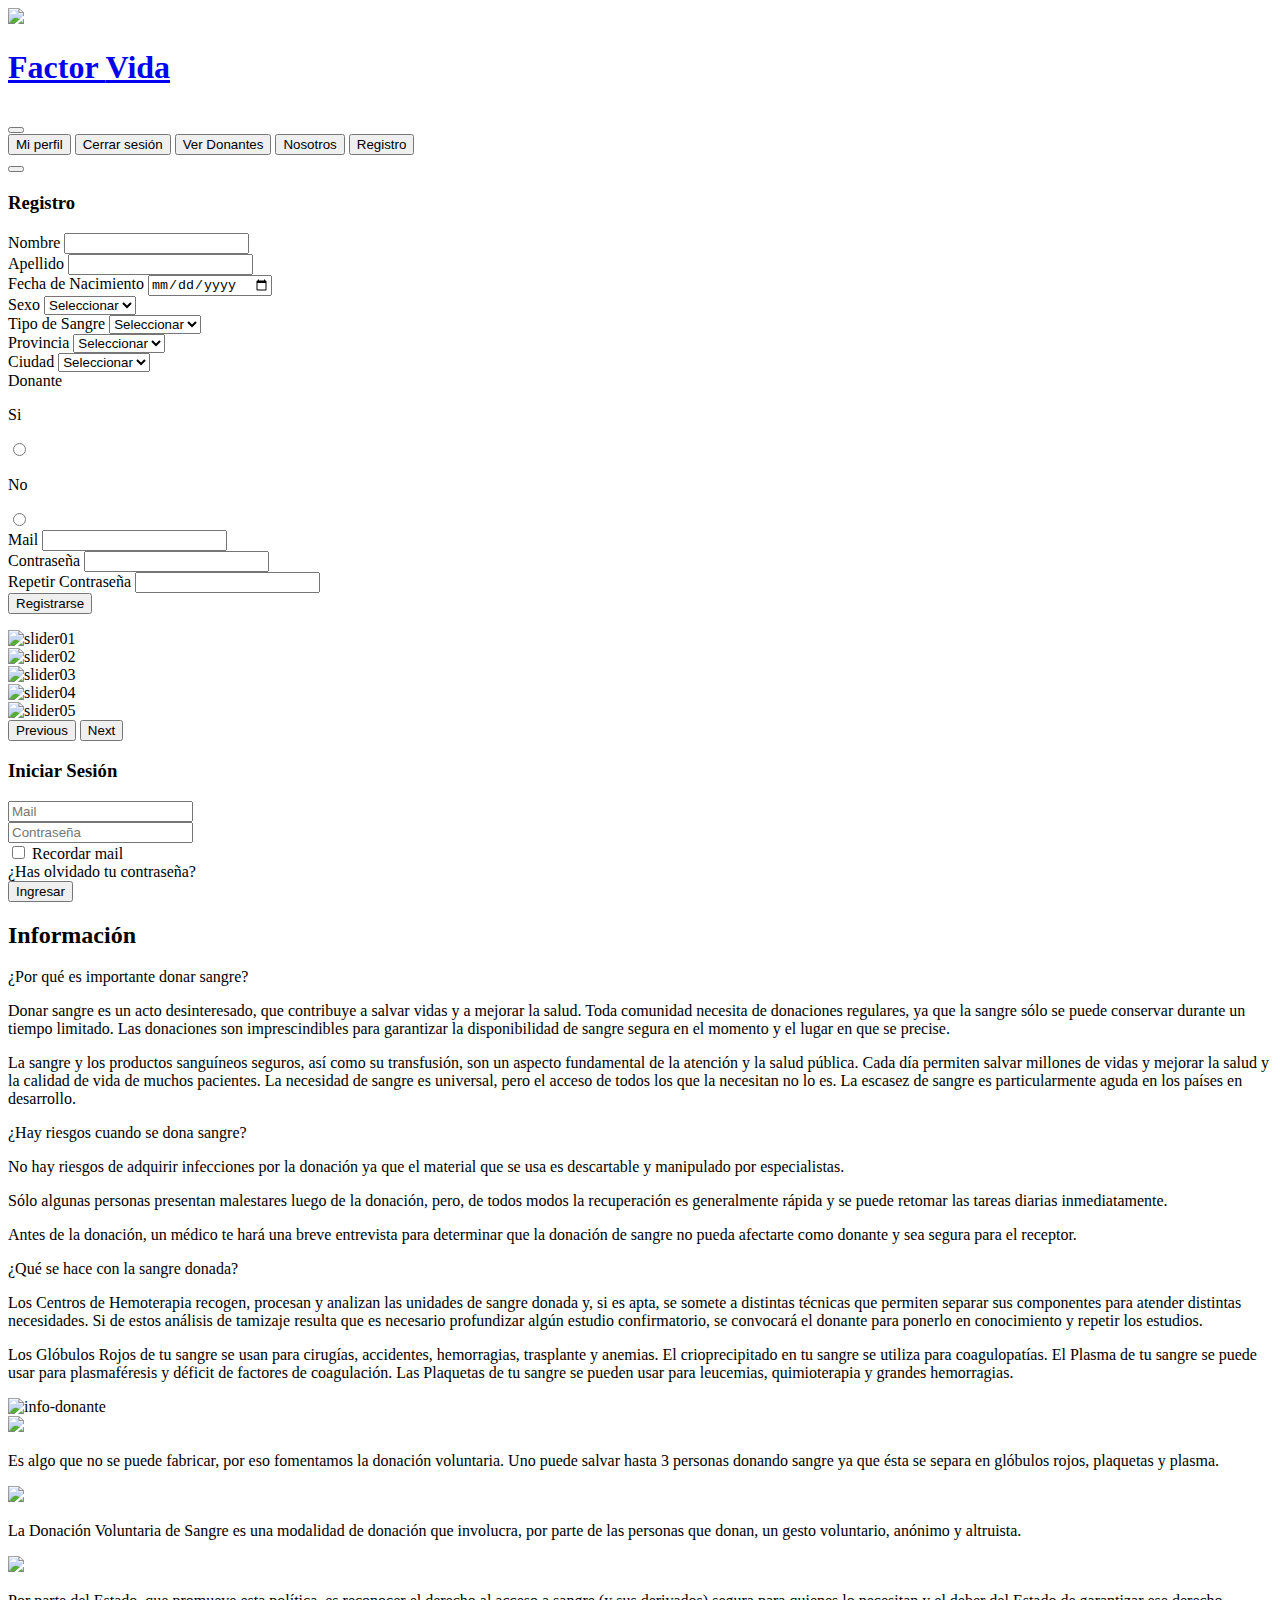
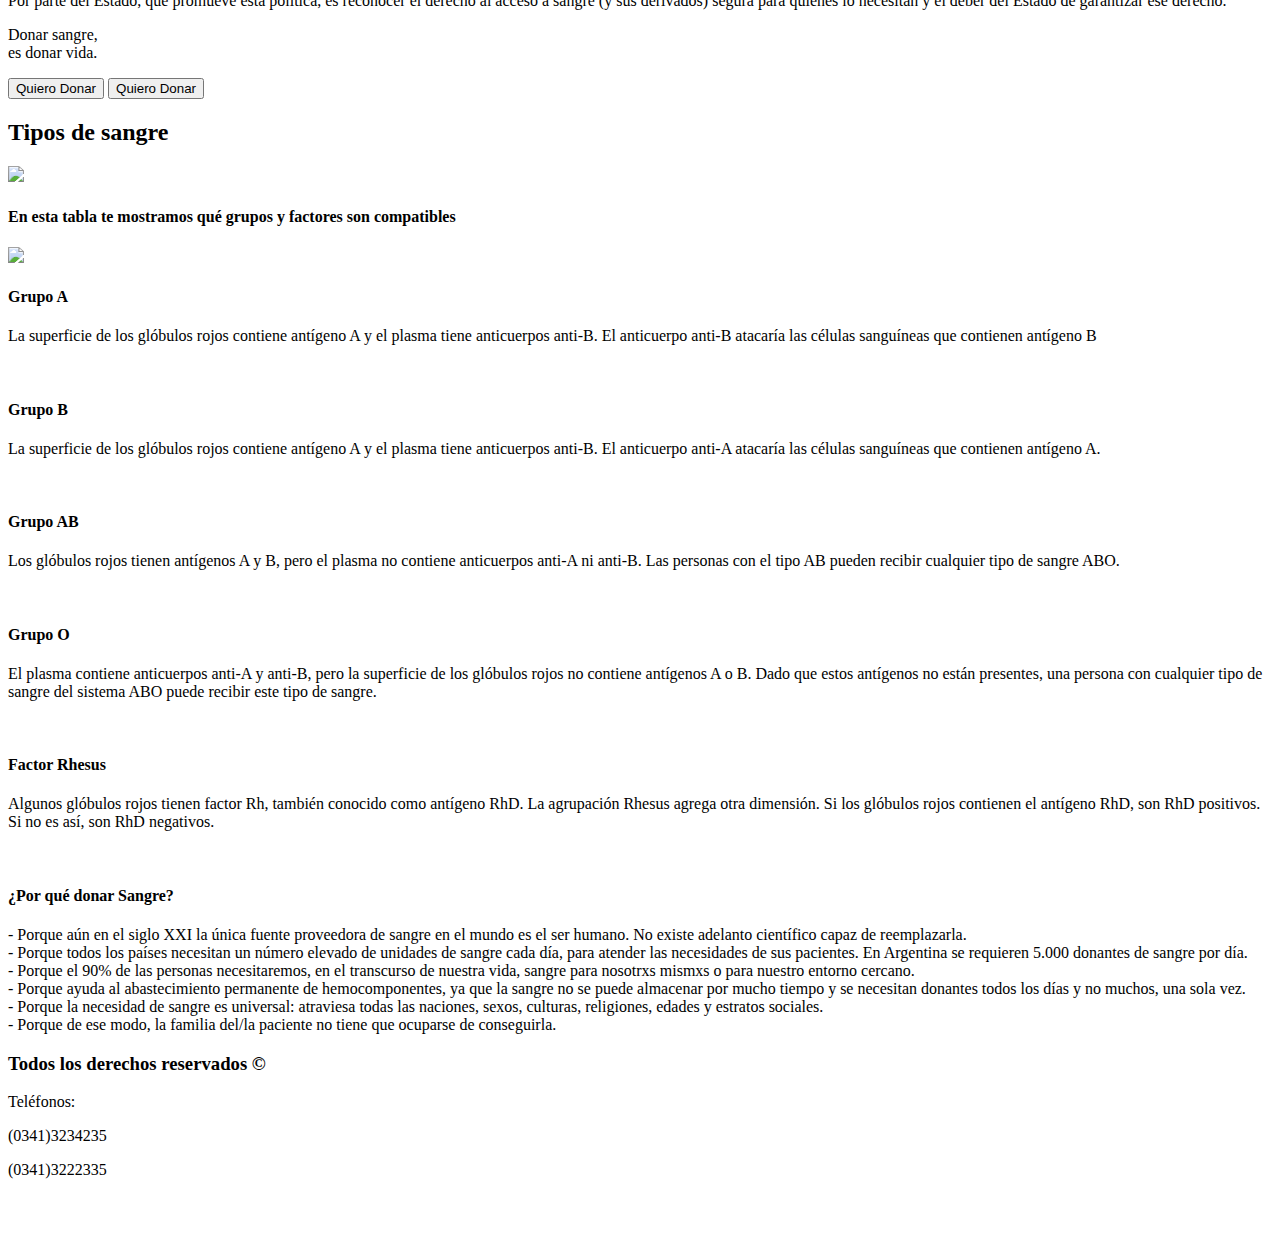
==== commit f0681420: "proyecto que anda :))" ====
--- a/src/main/resources/templates/index.html
+++ b/src/main/resources/templates/index.html
@@ -1,431 +1,390 @@
 <!DOCTYPE html>
-<html lang="es" xmlns:th="http://www.thymeleaf.org"
-  xmlns:sec="https://www.thymeleaf.org/doc/articles/springsecurity.html">
-
-<head>
-  <meta charset="UTF-8">
-  <meta http-equiv="X-UA-Compatible" content="IE=edge">
-  <meta name="viewport" content="width=device-width, initial-scale=1.0">
-  <link rel="preconnect" href="https://fonts.googleapis.com">
-  <link rel="preconnect" href="https://fonts.gstatic.com" crossorigin>
-  <link
-    href="https://fonts.googleapis.com/css2?family=Martel+Sans:wght@400;700;900&family=Open+Sans:wght@400;600;700&display=swap"
-    rel="stylesheet">
-  <link rel="icon" type="image/png" sizes="32x32" href="/img/favicon-32x32.png">
-  <link rel="stylesheet" href="/css/style.css">
-  <link href="https://cdn.jsdelivr.net/npm/bootstrap@5.1.3/dist/css/bootstrap.min.css" rel="stylesheet"
-    integrity="sha384-1BmE4kWBq78iYhFldvKuhfTAU6auU8tT94WrHftjDbrCEXSU1oBoqyl2QvZ6jIW3" crossorigin="anonymous">
-
-  <title>Factor Vida</title>
-</head>
-
-<body>
-  <!-- Navegador -->
-  <header class="navigator flex">
-    <div class="logo-flex">
-      <a href="/"><img class="logotipo" src="img/testcorazonverde1.png"></a>
-      <a class="a" href="/">
-        <h1 class="titulo">Factor <span class="vida">Vida</span></h1>
-      </a>
+<html lang="es" xmlns:th="http://www.thymeleaf.org" xmlns:sec="https://www.thymeleaf.org/doc/articles/springsecurity.html">
+
+    <head>
+        <meta charset="UTF-8">
+        <meta http-equiv="X-UA-Compatible" content="IE=edge">
+        <meta name="viewport" content="width=device-width, initial-scale=1.0">
+        <link rel="preconnect" href="https://fonts.googleapis.com">
+        <link rel="preconnect" href="https://fonts.gstatic.com" crossorigin>
+        <link href="https://fonts.googleapis.com/css2?family=Martel+Sans:wght@400;700;900&family=Open+Sans:wght@400;600;700&display=swap" rel="stylesheet">
+        <link rel="icon" type="image/png" sizes="32x32" href="/img/favicon-32x32.png">
+        <link rel="stylesheet" href="/css/style.css">
+        <link href="https://cdn.jsdelivr.net/npm/bootstrap@5.1.3/dist/css/bootstrap.min.css" rel="stylesheet" integrity="sha384-1BmE4kWBq78iYhFldvKuhfTAU6auU8tT94WrHftjDbrCEXSU1oBoqyl2QvZ6jIW3" crossorigin="anonymous">
+
+        <title>Factor Vida</title>
+    </head>
+
+    <body> 
+        <!-- Navegador -->
+        <header class="navigator flex">
+            <div class="logo-flex">
+                <a href="/"><img class="logotipo" src="img/testcorazonverde1.png"></a>
+                <a class="a" href="/">
+                    <h1 class="titulo">Factor <span class="vida">Vida</span></h1>
+                </a>
+            </div>
+            <!--Alerta OK-->
+            <div style="margin-top: 30px;" th:if="${ok != null}" class="alert alert-success alert-dismissible fade show"
+                 role="alert">
+                <p style="text-align: center; text-transform: uppercase;" th:text="${ok}"></p>
+                <button type="button" class="btn-close" data-bs-dismiss="alert" aria-label="Close"></button>
+            </div>
+            <nav>
+                <a href="/inicioUsuario"><button sec:authorize="isAuthenticated()" th:href="@{/}" type="button"
+                                                 class="btn btn-outline-success button-index"><span class="letras">Mi perfil</span></button></a>
+                <a href="/logout"><button sec:authorize="isAuthenticated()" th:href="@{/nosotros}" type="button"
+                                          class="btn btn-outline-success button-index"><span class="letras">Cerrar sesión</span></button></a>
+                <a href="/listaDonantes"><button sec:authorize="isAuthenticated()" th:href="@{/}" type="button"
+                                                 class="btn btn-outline-success button-index"><span class="letras">Ver Donantes</span></button></a>
+                <a href="/nosotros"><button type="button" class="btn btn-outline-success button-index"><span
+                            class="letras">Nosotros</span></button></a>
+                <button id="registro" sec:authorize="!isAuthenticated()" th:href="@{/}" data-bs-toggle="modal"
+                        data-bs-target="#exampleModal" type="button" class="btn btn-outline-success button-index"><span
+                        class="letras">Registro</span></button>
+
+
+        </header>
+        <!-- ModalRegistro  -->
+        <div class="modal fade" id="exampleModal" tabindex="-1" aria-labelledby="exampleModalLabel" aria-hidden="true">
+            <div class="modal-dialog modal-lg">
+                <div class="modal-content modal-img ">
+                    <div class="modal-header">
+                        <button type="button" class="btn-close" data-bs-dismiss="modal" aria-label="Close"></button>
+                    </div>
+                    <div class="modal-body">
+
+                        <!-- formularioRegistro -->
+                        <section>
+                            <div>
+                                <div class="form-container form-registro">
+                                    <h3 class="login"> Registro</h3>
+                                    <form th:action="@{/}" th:object="${persona}" method="POST">
+
+                                        <input hidden th:field="*{id}">
+
+                                        <div class="campo-registro">
+                                            <label  class="label-registro">Nombre</label>
+                                            <input class="input-registro" type="text" th:field="*{nombre}" required >
+                                        </div>
+                                        <div class="campo-registro">
+                                            <label  class="label-registro">Apellido</label>
+                                            <input class="input-registro" type="text" th:field="*{apellido}" required>
+                                        </div>
+                                        <div class="campo-registro">
+                                            <label  class="label-registro">Fecha de Nacimiento</label>
+                                            <input class="input-registro" type="date" th:field="*{date}" required>
+                                        </div>
+                                        <div class="campo-registro">
+                                            <label class="label-registro">Sexo</label>
+                                            <select class="input-registro select-registro mayus" th:field="*{sexo}"  required>
+                                                <option disable selected th:value="null">Seleccionar</option>
+                                                <option class="mayus" th:each="s : ${T(com.BancoDeSangre1.BancoDeSangre1.Enums.Sexo).values()}" th:text="${s}" th:value="${s}">Seleccionar</option>
+                                            </select>
+                                        </div>
+
+                                        <div class="campo-registro" >
+                                            <label  class="label-registro">Tipo de Sangre</label>
+                                            <select class="input-registro select-registro mayus" th:field="*{tipo}"  required>
+                                                <option disable selected th:value="null">Seleccionar</option>
+                                                <option class="mayus" th:each="t : ${sangre}" th:text="${t.nombre}" th:value="${t.id}">Seleccionar</option>
+                                            </select>
+                                        </div>
+
+                                        <div class="campo-registro">
+                                            <label  class="label-registro">Provincia</label>
+                                            <select class="input-registro select-registro mayus" th:field="*{provincia}" required>
+                                                <option disable selected th:value="null">Seleccionar</option>
+                                                <option class="mayus" th:each="p : ${provincias}" th:text="${p.nombre}" th:value="${p.id}">Seleccionar</option>
+                                            </select>
+                                        </div>
+
+                                        <div class="campo-registro">
+                                            <label  class="label-registro">Ciudad</label>
+                                            <select class="input-registro select-registro mayus" th:field="*{ciudad}"  required>
+                                                <option disable selected th:value="null">Seleccionar</option>
+                                                <option class="mayus" th:each="c : ${ciudades}" th:text="${c.nombre}" th:value="${c.id}">Seleccionar</option>
+                                            </select>
+                                        </div>
+                                        <div class="campo-registro">
+                                            <label class="label-registro">Donante</label>
+                                            <div class="flex-config">
+                                                <div class="flex-center">
+                                                    <p class="span-registro">Si</p> <input  type="radio" name="donar" th:field="*{donante}" th:value="true">
+                                                </div>
+                                                <div class="flex-center">
+                                                    <p class="span-registro">No</p><input type="radio" name="donar" th:field="*{donante}" th:value="false">
+                                                </div>
+                                            </div>
+                                        </div>
+                                        <div class="campo-registro">
+                                            <label  class="label-registro">Mail</label>
+                                            <input class="input-registro" type="email" th:field="*{mail}" required>
+                                        </div>
+                                        <div class="campo-registro">
+                                            <label class="label-registro">Contraseña</label>
+                                            <input class="input-registro" type="password" th:field="*{contrasenia1}" required>
+                                        </div>
+
+                                        <div class="campo-registro">
+                                            <label  class="label-registro">Repetir Contraseña</label>
+                                            <input class="input-registro" type="password" th:field="*{contrasenia2}" required>
+                                        </div> 
+                                        <div class="btn-centrado btn-margen-top">
+                                            <a href="/#registro-modal"><button type="submit" class="btn btn-success">Registrarse</button></a>
+                                        </div>
+                                        <p class="texto-error" th:if="${error != null}" th:text="${error}" style="color: white"></p>
+                                    </form>
+                                </div>
+                            </div>
+                        </section>
+                    </div>
+                </div>
+            </div>
+        </div>
+
+        <section>
+            <div class="container-slider">
+                <!--Slider -->
+                <div id="carouselExampleInterval" class="carousel slide" data-bs-ride="carousel">
+                    <div class="carousel-inner">
+                        <div class="carousel-item active" data-bs-interval="4000">
+                            <img src="/img/slider01.png" class="d-block w-100" alt="slider01">
+                        </div>
+                        <div class="carousel-item" data-bs-interval="4000">
+                            <img src="/img/slider02.png" class="d-block w-100" alt="slider02">
+                        </div>
+                        <div class="carousel-item">
+                            <img src="/img/slider03.png" class="d-block w-100" alt="slider03">
+                        </div>
+                        <div class="carousel-item">
+                            <img src="/img/slider04.png" class="d-block w-100" alt="slider04">
+                        </div>
+                        <div class="carousel-item">
+                            <img src="/img/slider05.png" class="d-block w-100" alt="slider05">
+                        </div>
+                    </div>
+                    <button class="carousel-control-prev" type="button" data-bs-target="#carouselExampleInterval"
+                            data-bs-slide="prev">
+                        <span class="carousel-control-prev-icon" aria-hidden="true"></span>
+                        <span class="visually-hidden">Previous</span>
+                    </button>
+                    <button class="carousel-control-next" type="button" data-bs-target="#carouselExampleInterval"
+                            data-bs-slide="next">
+                        <span class="carousel-control-next-icon" aria-hidden="true"></span>
+                        <span class="visually-hidden">Next</span>
+                    </button>
+                </div>
+            </div>
+            <!-- Formulario de usuario -->
+            <div sec:authorize="!isAuthenticated()" th:href="@{/}" id="inicio" class="form-container-usuario">
+                <h3 class="login">Iniciar Sesión</h3>
+                <form th:action="@{/logincheck}" method="POST">
+
+                    <p th:if="${error != null}" th:text="${error}" style="color: white"></p>
+                    <p th:if="${logout != null}" th:text="${logout}" style="color: red"></p>
+
+                    <div class="control">
+                        <input type="email" th:value="${mail}" name="mail" placeholder="Mail" required>
+                    </div>
+                    <div class="control">
+                        <input type="password" name="password" placeholder="Contraseña" required>
+                    </div>
+                    <div class="flex-config2">
+                        <div>
+                            <input class="form-check-input" id="remember-me" name="remember-me" type="checkbox"/>
+                            <label for="remember-me" class="form-check-label label-mail subrayado">Recordar mail</label>
+                        </div>
+                        <a  th:href="@{/login/mail-recuperacion}" class="a-enlace">¿Has olvidado tu contraseña?</a>
+                    </div>
+                    <div class="btn-centrado">
+                        <button type="submit" class="btn btn-success btn-ingresar">Ingresar</button>
+                    </div>
+
+                </form>
+            </div>
+        </div>
+    </section>
+
+
+    <!-- Informacion -->
+    <div class="margin-bot">
+        <h2 class="titulo-general"><span class="subrayado">Información</span></h2>
+        <div class="flex container-info">
+            <div>
+                <p class="p-informacion">¿Por qué es importante donar sangre? </p>
+                <p class="p-informacion">Donar sangre es un acto desinteresado, que contribuye a salvar vidas y a mejorar la
+                    salud. Toda comunidad necesita de donaciones regulares, ya que la sangre sólo se puede conservar durante un
+                    tiempo limitado. Las donaciones son imprescindibles para garantizar la disponibilidad de sangre segura en el
+                    momento y el lugar en que se precise.
+                </p>
+                <p class="p-informacion">La sangre y los productos sanguíneos seguros, así como su transfusión, son un aspecto
+                    fundamental de la atención y la salud pública.
+                    Cada día permiten salvar millones de vidas y mejorar la salud y la calidad de vida de muchos pacientes.
+                    La necesidad de sangre es universal, pero el acceso de todos los que la necesitan no lo es. La escasez de
+                    sangre es particularmente aguda en los países en desarrollo.</p>
+                <p class="p-informacion"> ¿Hay riesgos cuando se dona sangre? </p>
+                <p class="p-informacion"> No hay riesgos de adquirir infecciones por la donación ya que el material que se usa
+                    es descartable y manipulado por especialistas.</p>
+                <p class="p-informacion"> Sólo algunas personas presentan malestares luego de la donación, pero, de todos modos
+                    la recuperación es generalmente rápida y se puede retomar las tareas diarias inmediatamente.</p>
+                <p class="p-informacion"> Antes de la donación, un médico te hará una breve entrevista para determinar que la
+                    donación de sangre no pueda afectarte como donante y sea segura para el receptor.</p>
+
+                <p class="p-informacion"> ¿Qué se hace con la sangre donada? </p>
+                <p class="p-informacion"> Los Centros de Hemoterapia recogen, procesan y analizan las unidades de sangre donada
+                    y, si es apta, se somete a distintas técnicas que permiten separar sus componentes para atender distintas
+                    necesidades.
+                    Si de estos análisis de tamizaje resulta que es necesario profundizar algún estudio confirmatorio, se
+                    convocará el donante para ponerlo en conocimiento y repetir los estudios.</p>
+                <p class="p-informacion">
+                    Los Glóbulos Rojos de tu sangre se usan para cirugías, accidentes, hemorragias, trasplante y anemias.
+                    El crioprecipitado en tu sangre se utiliza para coagulopatías.
+                    El Plasma de tu sangre se puede usar para plasmaféresis y déficit de factores de coagulación.
+                    Las Plaquetas de tu sangre se pueden usar para leucemias, quimioterapia y grandes hemorragias.</p>
+
+            </div>
+            <img class="img-informacion" src="img/DonateEditada.jpg" alt="info-donante">
+
+        </div>
     </div>
-    <!--Alerta OK-->
-    <div style="margin-top: 30px;" th:if="${ok != null}" class="alert alert-success alert-dismissible fade show"
-      role="alert">
-      <p style="text-align: center; text-transform: uppercase;" th:text="${ok}"></p>
-      <button type="button" class="btn-close" data-bs-dismiss="alert" aria-label="Close"></button>
+    <!-- + info -->
+    <div class="grid-3 ">
+        <div>
+            <img class="icono-info" src="img/regalos-solidarios.png">
+            <p class="p-info">Es algo que no se puede fabricar, por eso fomentamos la donación voluntaria. Uno puede salvar hasta 3 personas donando sangre ya que ésta se separa en glóbulos rojos, plaquetas y plasma.</p>
+        </div>
+
+        <div>
+            <img class="icono-info" src="img/legados-solidarios.png">
+            <p class="p-info">La Donación Voluntaria de Sangre es una modalidad de donación que involucra, por parte de las personas que donan, un gesto voluntario, anónimo y altruista.</p>
+        </div>
+
+        <div>
+            <img class="icono-info" src="img/cooperacion.png">
+            <p class="p-info">
+                Por parte del Estado, que promueve esta política, es reconocer el derecho al acceso a sangre (y sus derivados) segura para quienes lo necesitan y el deber del Estado de garantizar ese derecho.</p>
+        </div>
+
     </div>
-    <nav>
-          <a href="/inicioUsuario"><button sec:authorize="isAuthenticated()" th:href="@{/}" type="button"
-              class="btn btn-outline-success button-index"><span class="letras">Mi perfil</span></button></a>
-          <a href="/logout"><button sec:authorize="isAuthenticated()" th:href="@{/nosotros}" type="button"
-              class="btn btn-outline-success button-index"><span class="letras">Cerrar sesión</span></button></a>
-          <a href="/listaDonantes"><button sec:authorize="isAuthenticated()" th:href="@{/}" type="button"
-              class="btn btn-outline-success button-index"><span class="letras">Ver Donantes</span></button></a>
-          <a href="/nosotros"><button type="button" class="btn btn-outline-success button-index"><span
-                class="letras">Nosotros</span></button></a>
-          <button id="registro" sec:authorize="!isAuthenticated()" th:href="@{/}" data-bs-toggle="modal"
-            data-bs-target="#exampleModal" type="button" class="btn btn-outline-success button-index"><span
-              class="letras">Registro</span></button>
-
-    </nav>
-    <!--Alerta OK-->
-    <div style="margin-top: 30px;" th:if="${ok != null}" class="alert alert-success alert-dismissible fade show"
-      role="alert">
-      <p style="text-align: center; text-transform: uppercase;" th:text="${ok}"></p>
-      <button type="button" class="btn-close" data-bs-dismiss="alert" aria-label="Close"></button>
+    <!-- banner -->
+    <div class="banner">
+        <div class="flex-config">
+            <p class="slogan">Donar sangre, <br> es donar vida.</p>
+            <div>
+                <a href="/inicioUsuario"><button sec:authorize="isAuthenticated()" th:href="@{/}" type="button"
+                                                 class="btn-animado btn-rojo"><span class="btn-slogan">Quiero Donar</span>
+                    </button></a>
+                <a href="/"><button sec:authorize="!isAuthenticated()" th:href="@{/}" type="button"
+                                    class="btn-animado btn-rojo"><span class="btn-slogan">Quiero Donar</span>
+                    </button></a>
+            </div>
+        </div>
     </div>
-
-  </header>
-
-  <!-- ModalRegistro  -->
-  <div class="modal fade" id="exampleModal" tabindex="-1" aria-labelledby="exampleModalLabel" aria-hidden="true">
-    <div class="modal-dialog modal-lg">
-      <div class="modal-content modal-img ">
-        <div class="modal-header">
-          <button type="button" class="btn-close" data-bs-dismiss="modal" aria-label="Close"></button>
-        </div>
-        <div class="modal-body">
-
-          <!-- formularioRegistro -->
-          <section>
+    <!-- Tipos de sangre -->
+    <div class="margin-bot">
+
+        <h2 class="titulo-general"><span class="subrayado">Tipos de sangre</span></h2>
+
+        <div class="flex-config">
+            <div class="img">
+                <img class="img-tds" src="img/tipos-de-sangre.jpg">
+                <h4>En esta tabla te mostramos qué grupos y factores son compatibles</h4>
+                <img class="img-tds2" src="img/tabla-donar.png">
+            </div>
+
+            <div class="text-tds">
+                <h4>Grupo A</h4>
+                <p>La superficie de los glóbulos rojos contiene antígeno A y el plasma tiene anticuerpos anti-B. El anticuerpo
+                    anti-B atacaría las células sanguíneas que contienen antígeno B</p>
+                <br>
+                <h4>Grupo B</h4>
+                <p>La superficie de los glóbulos rojos contiene antígeno A y el plasma tiene anticuerpos anti-B. El anticuerpo
+                    anti-A atacaría las células sanguíneas que contienen antígeno A.</p>
+                <br>
+                <h4>Grupo AB</h4>
+                <p>Los glóbulos rojos tienen antígenos A y B, pero el plasma no contiene anticuerpos anti-A ni anti-B. Las
+                    personas con el tipo AB pueden recibir cualquier tipo de sangre ABO.</p>
+                <br>
+                <h4>Grupo O</h4>
+                <p>El plasma contiene anticuerpos anti-A y anti-B, pero la superficie de los glóbulos rojos no contiene
+                    antígenos A o B.
+                    Dado que estos antígenos no están presentes, una persona con cualquier tipo de sangre del sistema ABO puede
+                    recibir este tipo de sangre.</p>
+                <br>
+                <h4>Factor Rhesus</h4>
+                <p>Algunos glóbulos rojos tienen factor Rh, también conocido como antígeno RhD. La agrupación Rhesus agrega otra dimensión.
+                    Si los glóbulos rojos contienen el antígeno RhD, son RhD positivos. Si no es así, son RhD negativos.</p>
+                <br>
+                <div>
+                    <h4 class="h4-info">¿Por qué donar Sangre?</h4>
+                    <p class="p-info2"> - Porque aún en el siglo XXI la única fuente proveedora de sangre en el mundo es el ser humano. No existe adelanto científico capaz de reemplazarla. <br>
+                        - Porque todos los países necesitan un número elevado de unidades de sangre cada día, para atender las necesidades de sus pacientes. En Argentina se requieren 5.000 donantes de sangre por día. <br>
+                        - Porque el 90% de las personas necesitaremos, en el transcurso de nuestra vida, sangre para nosotrxs mismxs o para nuestro entorno cercano. <br>
+                        - Porque ayuda al abastecimiento permanente de hemocomponentes, ya que la sangre no se puede almacenar por mucho tiempo y se necesitan donantes todos los días y no muchos, una sola vez. <br>
+                        - Porque la necesidad de sangre es universal: atraviesa todas las naciones, sexos, culturas, religiones, edades y estratos sociales. <br>
+                        - Porque de ese modo, la familia del/la paciente no tiene que ocuparse de conseguirla.</p>
+                </div>
+            </div>
+        </div>
+    </div>
+    <!--footer-->
+    <footer class="footer">
+        <div class="grid-3">
+            <h3 class="derechos-footer">Todos los derechos reservados &copy; </h3>
             <div>
-              <div class="form-container form-registro">
-                <h3 class="login"> Registro</h3>
-                <form th:action="@{/}" th:object="${persona}" method="POST">
-                  <!-- <p th:if="${error != null}" th:text="${error}" style="color: white"></p> -->
-                  <p class="texto-error" th:if="${error != null}" th:text="${error}" id="exception"></p>
-
-                  <input hidden th:field="*{id}">
-
-                  <div class="campo-registro">
-                    <label class="label-registro">Nombre</label>
-                    <input class="input-registro" name="nombre" type="text" th:field="*{nombre}" required>
-                  </div>
-                  <div class="campo-registro">
-                    <label class="label-registro">Apellido</label>
-                    <input class="input-registro" name="apellido" type="text" th:field="*{apellido}" required>
-                  </div>
-                  <div class="campo-registro">
-                    <label class="label-registro">Fecha de Nacimiento</label>
-                    <input class="input-registro" name="date" type="date" th:field="*{date}" required>
-                  </div>
-                  <div class="campo-registro">
-                    <label class="label-registro">Sexo</label>
-                    <select class="input-registro select-registro" th:field="*{sexo}" placeholder="Seleccionar"
-                      required>
-                      <option disable selected th:value="null">Seleccionar</option>
-                      <option class="mayus" th:each="s : ${T(com.BancoDeSangre1.BancoDeSangre1.Enums.Sexo).values()}"
-                        th:text="${s}" th:value="${s}">Seleccionar</option>
-                    </select>
-                  </div>
-
-                  <div class="campo-registro">
-                    <label class="label-registro">Tipo de Sangre</label>
-                    <select class="input-registro select-registro" th:field="*{tipo}" placeholder="Seleccionar"
-                      required>
-                      <option disable selected th:value="null">Seleccionar</option>
-                      <option class="mayus" th:each="t : ${sangre}" th:text="${t.nombre}" th:value="${t.id}">Seleccionar
-                      </option>
-                    </select>
-                  </div>
-
-                  <div class="campo-registro">
-                    <label class="label-registro">Provincia</label>
-                    <select class="input-registro select-registro" th:field="*{provincia}" placeholder="Seleccionar"
-                      required>
-                      <option disable selected th:value="null">Seleccionar</option>
-                      <option class="mayus" th:each="p : ${provincias}" th:text="${p.nombre}" th:value="${p.id}">
-                        Seleccionar</option>
-                    </select>
-                  </div>
-
-                  <div class="campo-registro">
-                    <label class="label-registro">Ciudad</label>
-                    <select class="input-registro select-registro" th:field="*{ciudad}" placeholder="Seleccionar"
-                      required>
-                      <option disable selected th:value="null">Seleccionar</option>
-                      <option class="mayus" th:each="c : ${ciudades}" th:text="${c.nombre}" th:value="${c.id}">
-                        Seleccionar</option>
-                    </select>
-                  </div>
-                  <div class="campo-registro">
-                    <label class="label-registro">Donante</label>
-                    <div class="flex-config">
-                      <div class="flex-center">
-                        <p class="span-registro">Si</p> <input type="radio" name="donar" th:field="*{donante}"
-                          th:value="true">
-                      </div>
-                      <div class="flex-center">
-                        <p class="span-registro">No</p><input type="radio" name="donar" th:field="*{donante}"
-                          th:value="false">
-                      </div>
-                    </div>
-                  </div>
-
-                  <div class="campo-registro">
-                    <label class="label-registro">Mail</label>
-                    <input class="input-registro" type="email" th:field="*{mail}" required>
-                  </div>
-                  <div class="campo-registro">
-                    <label class="label-registro">Contraseña</label>
-                    <input class="input-registro" type="password" th:field="*{contrasenia1}" required>
-                  </div>
-
-                  <div class="campo-registro">
-                    <label class="label-registro">Repetir Contraseña</label>
-                    <input class="input-registro" type="password" th:field="*{contrasenia2}" required>
-                  </div>
-                  <div class="btn-centrado btn-margen-top">
-                    <a href="/#registro-modal">
-                      <button type="submit" class="btn btn-success btn-registro">Registrarse</button></a>
-                  </div>
-
-                </form>
-              </div>
-            </div>
-          </section>
-        </div>
-      </div>
-    </div>
-  </div>
-  </div>
-
-
-  <section>
-    <div class="container-slider">
-      <!--Slider -->
-      <div id="carouselExampleInterval" class="carousel slide" data-bs-ride="carousel">
-        <div class="carousel-inner">
-          <div class="carousel-item active" data-bs-interval="4000">
-            <img src="/img/slider01.png" class="d-block w-100" alt="slider01">
-          </div>
-          <div class="carousel-item" data-bs-interval="4000">
-            <img src="/img/slider02.png" class="d-block w-100" alt="slider02">
-          </div>
-          <div class="carousel-item">
-            <img src="/img/slider03.png" class="d-block w-100" alt="slider03">
-          </div>
-          <div class="carousel-item">
-            <img src="/img/slider04.png" class="d-block w-100" alt="slider04">
-          </div>
-          <div class="carousel-item">
-            <img src="/img/slider05.png" class="d-block w-100" alt="slider05">
-          </div>
-        </div>
-        <button class="carousel-control-prev" type="button" data-bs-target="#carouselExampleInterval"
-          data-bs-slide="prev">
-          <span class="carousel-control-prev-icon" aria-hidden="true"></span>
-          <span class="visually-hidden">Previous</span>
-        </button>
-        <button class="carousel-control-next" type="button" data-bs-target="#carouselExampleInterval"
-          data-bs-slide="next">
-          <span class="carousel-control-next-icon" aria-hidden="true"></span>
-          <span class="visually-hidden">Next</span>
-        </button>
-      </div>
-    </div>
-    <!-- Formulario de usuario -->
-    <div sec:authorize="!isAuthenticated()" th:href="@{/}" id="inicio" class="form-container-usuario">
-      <h3 class="login">Iniciar Sesión</h3>
-      <form th:action="@{/logincheck}" method="POST">
-
-        <p th:if="${error != null}" th:text="${error}" style="color: white"></p>
-        <p th:if="${logout != null}" th:text="${logout}" style="color: red"></p>
-
-        <div class="control">
-          <input type="email" th:value="${mail}" name="mail" placeholder="Mail" required>
-        </div>
-        <div class="control">
-          <input type="password" name="password" placeholder="Contraseña" required>
-        </div>
-        <div class="flex-config2">
-          <div>
-            <input class="form-check-input" id="remember-me" name="remember-me" type="checkbox"/>
-            <label for="remember-me" class="form-check-label label-mail subrayado">Recordar mail</label>
-          </div>
-          <a  th:href="@{/login/mail-recuperacion}" class="a-enlace">¿Has olvidado tu contraseña?</a>
-        </div>
-        <div class="btn-centrado">
-          <button type="submit" class="btn btn-success btn-ingresar">Ingresar</button>
-        </div>
-        
-      </form>
-    </div>
-    </div>
-  </section>
-  <!-- Informacion -->
-  <div class="margin-bot">
-    <h2 class="titulo-general"><span class="subrayado">Información</span></h2>
-    <div class="flex container-info">
-      <div>
-        <p class="p-informacion">¿Por qué es importante donar sangre? </p>
-        <p class="p-informacion">Donar sangre es un acto desinteresado, que contribuye a salvar vidas y a mejorar la
-          salud. Toda comunidad necesita de donaciones regulares, ya que la sangre sólo se puede conservar durante un
-          tiempo limitado. Las donaciones son imprescindibles para garantizar la disponibilidad de sangre segura en el
-          momento y el lugar en que se precise.
-        </p>
-        <p class="p-informacion">La sangre y los productos sanguíneos seguros, así como su transfusión, son un aspecto
-          fundamental de la atención y la salud pública.
-          Cada día permiten salvar millones de vidas y mejorar la salud y la calidad de vida de muchos pacientes.
-          La necesidad de sangre es universal, pero el acceso de todos los que la necesitan no lo es. La escasez de
-          sangre es particularmente aguda en los países en desarrollo.</p>
-        <p class="p-informacion"> ¿Hay riesgos cuando se dona sangre? </p>
-        <p class="p-informacion"> No hay riesgos de adquirir infecciones por la donación ya que el material que se usa
-          es descartable y manipulado por especialistas.</p>
-        <p class="p-informacion"> Sólo algunas personas presentan malestares luego de la donación, pero, de todos modos
-          la recuperación es generalmente rápida y se puede retomar las tareas diarias inmediatamente.</p>
-        <p class="p-informacion"> Antes de la donación, un médico te hará una breve entrevista para determinar que la
-          donación de sangre no pueda afectarte como donante y sea segura para el receptor.</p>
-        
-        <p class="p-informacion"> ¿Qué se hace con la sangre donada? </p>
-        <p class="p-informacion"> Los Centros de Hemoterapia recogen, procesan y analizan las unidades de sangre donada
-          y, si es apta, se somete a distintas técnicas que permiten separar sus componentes para atender distintas
-          necesidades.
-          Si de estos análisis de tamizaje resulta que es necesario profundizar algún estudio confirmatorio, se
-          convocará el donante para ponerlo en conocimiento y repetir los estudios.</p>
-        <p class="p-informacion">
-          Los Glóbulos Rojos de tu sangre se usan para cirugías, accidentes, hemorragias, trasplante y anemias.
-          El crioprecipitado en tu sangre se utiliza para coagulopatías.
-          El Plasma de tu sangre se puede usar para plasmaféresis y déficit de factores de coagulación.
-          Las Plaquetas de tu sangre se pueden usar para leucemias, quimioterapia y grandes hemorragias.</p>
-
-      </div>
-      <img class="img-informacion" src="img/DonateEditada.jpg" alt="info-donante">
-
-    </div>
-  </div>
-  <!-- + info -->
-  <div class="grid-3 ">
-    <div>
-      <img class="icono-info" src="img/regalos-solidarios.png">
-      <p class="p-info">Es algo que no se puede fabricar, por eso fomentamos la donación voluntaria. Uno puede salvar
-        hasta 3 personas donando sangre ya que ésta se separa en glóbulos rojos, plaquetas y plasma.</p>
-    </div>
-
-    <div>
-      <img class="icono-info" src="img/legados-solidarios.png">
-      <p class="p-info">La Donación Voluntaria de Sangre es una modalidad de donación que involucra, por parte de las
-        personas que donan, un gesto voluntario, anónimo y altruista.</p>
-    </div>
-
-    <div>
-      <img class="icono-info" src="img/cooperacion.png">
-      <p class="p-info">
-        Por parte del Estado, que promueve esta política, es reconocer el derecho al acceso a sangre (y sus derivados)
-        segura para quienes lo necesitan y el deber del Estado de garantizar ese derecho.</p>
-    </div>
-
-  </div>
-
-  <!-- banner -->
-  <div class="banner">
-    <div class="flex-config">
-      <p class="slogan">Donar sangre, <br> es donar vida.</p>
-      <div>
-        <a href="/inicioUsuario"><button sec:authorize="isAuthenticated()" th:href="@{/}" type="button"
-            class="btn-animado btn-rojo"><span class="btn-slogan">Quiero Donar</span>
-          </button></a>
-        <a href="/"><button sec:authorize="!isAuthenticated()" th:href="@{/}" type="button"
-            class="btn-animado btn-rojo"><span class="btn-slogan">Quiero Donar</span>
-          </button></a>
-      </div>
-    </div>
-  </div>
-
-  <!-- Tipos de sangre -->
-  <div class="margin-bot">
-
-    <h2 class="titulo-general"><span class="subrayado">Tipos de sangre</span></h2>
-
-    <div class="flex-config">
-      <div class="img">
-        <img class="img-tds" src="img/tipos-de-sangre.jpg">
-        <h4>En esta tabla te mostramos qué grupos y factores son compatibles</h4>
-        <img class="img-tds2" src="img/tabla-donar.png">
-      </div>
-
-      <div class="text-tds">
-        <h4>Grupo A</h4>
-        <p>La superficie de los glóbulos rojos contiene antígeno A y el plasma tiene anticuerpos anti-B. El anticuerpo
-          anti-B atacaría las células sanguíneas que contienen antígeno B</p>
-        <br>
-        <h4>Grupo B</h4>
-        <p>La superficie de los glóbulos rojos contiene antígeno A y el plasma tiene anticuerpos anti-B. El anticuerpo
-          anti-A atacaría las células sanguíneas que contienen antígeno A.</p>
-        <br>
-        <h4>Grupo AB</h4>
-        <p>Los glóbulos rojos tienen antígenos A y B, pero el plasma no contiene anticuerpos anti-A ni anti-B. Las
-          personas con el tipo AB pueden recibir cualquier tipo de sangre ABO.</p>
-        <br>
-        <h4>Grupo O</h4>
-        <p>El plasma contiene anticuerpos anti-A y anti-B, pero la superficie de los glóbulos rojos no contiene
-          antígenos A o B.
-          Dado que estos antígenos no están presentes, una persona con cualquier tipo de sangre del sistema ABO puede
-          recibir este tipo de sangre.</p>
-        <br>
-        <h4>Factor Rhesus</h4>
-        <p>Algunos glóbulos rojos tienen factor Rh, también conocido como antígeno RhD. La agrupación Rhesus agrega otra
-          dimensión.
-          Si los glóbulos rojos contienen el antígeno RhD, son RhD positivos. Si no es así, son RhD negativos.</p>
-        <br>
-        <div>
-          <h4 class="h4-info">¿Por qué donar Sangre?</h4>
-          <p class="p-info2"> - Porque aún en el siglo XXI la única fuente proveedora de sangre en el mundo es el ser
-            humano. No existe adelanto científico capaz de reemplazarla. <br>
-            - Porque todos los países necesitan un número elevado de unidades de sangre cada día, para atender las
-            necesidades de sus pacientes. En Argentina se requieren 5.000 donantes de sangre por día. <br>
-            - Porque el 90% de las personas necesitaremos, en el transcurso de nuestra vida, sangre para nosotrxs mismxs
-            o para nuestro entorno cercano. <br>
-            - Porque ayuda al abastecimiento permanente de hemocomponentes, ya que la sangre no se puede almacenar por
-            mucho tiempo y se necesitan donantes todos los días y no muchos, una sola vez. <br>
-            - Porque la necesidad de sangre es universal: atraviesa todas las naciones, sexos, culturas, religiones,
-            edades y estratos sociales. <br>
-            - Porque de ese modo, la familia del/la paciente no tiene que ocuparse de conseguirla.</p>
-        </div>
-      </div>
-    </div>
-  </div>
-  <!--footer-->
-  <footer class="footer">
-    <div class="grid-3">
-      <h3 class="derechos-footer">Todos los derechos reservados &copy; </h3>
-      <div>
-        <p>Teléfonos:</p>
-        <p>(0341)3234235</p>
-        <p>(0341)3222335</p>
-      </div>
-      <div class="iconos">
-        <a href="https://www.facebook.com/" target="blank"><svg xmlns="http://www.w3.org/2000/svg"
-            class="icon icon-tabler icon-tabler-brand-facebook" width="44" height="44" viewBox="0 0 24 24"
-            stroke-width="1.5" stroke="#ffffff" fill="none" stroke-linecap="round" stroke-linejoin="round">
-            <path stroke="none" d="M0 0h24v24H0z" fill="none" />
-            <path d="M7 10v4h3v7h4v-7h3l1 -4h-4v-2a1 1 0 0 1 1 -1h3v-4h-3a5 5 0 0 0 -5 5v2h-3" />
-          </svg></a>
-
-        <a href="https://www.instagram.com/" target="blank"><svg xmlns="http://www.w3.org/2000/svg"
-            class="icon icon-tabler icon-tabler-brand-instagram" width="44" height="44" viewBox="0 0 24 24"
-            stroke-width="1.5" stroke="#ffffff" fill="none" stroke-linecap="round" stroke-linejoin="round">
-            <path stroke="none" d="M0 0h24v24H0z" fill="none" />
-            <rect x="4" y="4" width="16" height="16" rx="4" />
-            <circle cx="12" cy="12" r="3" />
-            <line x1="16.5" y1="7.5" x2="16.5" y2="7.501" />
-          </svg></a>
-
-        <a href="http://twitter.com/" target="blank"><svg xmlns="http://www.w3.org/2000/svg"
-            class="icon icon-tabler icon-tabler-brand-twitter" width="44" height="44" viewBox="0 0 24 24"
-            stroke-width="1.5" stroke="#ffffff" fill="none" stroke-linecap="round" stroke-linejoin="round">
-            <path stroke="none" d="M0 0h24v24H0z" fill="none" />
-            <path
-              d="M22 4.01c-1 .49 -1.98 .689 -3 .99c-1.121 -1.265 -2.783 -1.335 -4.38 -.737s-2.643 2.06 -2.62 3.737v1c-3.245 .083 -6.135 -1.395 -8 -4c0 0 -4.182 7.433 4 11c-1.872 1.247 -3.739 2.088 -6 2c3.308 1.803 6.913 2.423 10.034 1.517c3.58 -1.04 6.522 -3.723 7.651 -7.742a13.84 13.84 0 0 0 .497 -3.753c-.002 -.249 1.51 -2.772 1.818 -4.013z" />
-          </svg></a>
-        <a href="/nosotros/#contacto" target="blank"><svg xmlns="http://www.w3.org/2000/svg"
-            class="icon icon-tabler icon-tabler-mail" width="44" height="44" viewBox="0 0 24 24" stroke-width="1.5"
-            stroke="#ffffff" fill="none" stroke-linecap="round" stroke-linejoin="round">
-            <path stroke="none" d="M0 0h24v24H0z" fill="none" />
-            <rect x="3" y="5" width="18" height="14" rx="2" />
-            <polyline points="3 7 12 13 21 7" />
-          </svg></a>
-
-      </div>
-    </div>
-
-  </footer>
-  <!-- <script src="../static/js/index.js" type="text/javascript"></script> -->
-  <script src="https://cdn.jsdelivr.net/npm/bootstrap@5.1.3/dist/js/bootstrap.bundle.min.js"
-    integrity="sha384-ka7Sk0Gln4gmtz2MlQnikT1wXgYsOg+OMhuP+IlRH9sENBO0LRn5q+8nbTov4+1p"
+                <p>Teléfonos:</p>
+                <p>(0341)3234235</p>
+                <p>(0341)3222335</p>
+            </div>
+            <div class="iconos">
+                <a href="https://www.facebook.com/" target="blank"><svg xmlns="http://www.w3.org/2000/svg" class="icon icon-tabler icon-tabler-brand-facebook" width="44" height="44"
+                                                                        viewBox="0 0 24 24" stroke-width="1.5" stroke="#ffffff" fill="none" stroke-linecap="round" stroke-linejoin="round">
+                    <path stroke="none" d="M0 0h24v24H0z" fill="none" />
+                    <path d="M7 10v4h3v7h4v-7h3l1 -4h-4v-2a1 1 0 0 1 1 -1h3v-4h-3a5 5 0 0 0 -5 5v2h-3" />
+                    </svg></a>
+
+                <a href="https://www.instagram.com/" target="blank"><svg xmlns="http://www.w3.org/2000/svg" class="icon icon-tabler icon-tabler-brand-instagram" width="44" height="44"
+                                                                         viewBox="0 0 24 24" stroke-width="1.5" stroke="#ffffff" fill="none" stroke-linecap="round" stroke-linejoin="round">
+                    <path stroke="none" d="M0 0h24v24H0z" fill="none" />
+                    <rect x="4" y="4" width="16" height="16" rx="4" />
+                    <circle cx="12" cy="12" r="3" />
+                    <line x1="16.5" y1="7.5" x2="16.5" y2="7.501" />
+                    </svg></a>
+
+                <a href="http://twitter.com/" target="blank"><svg xmlns="http://www.w3.org/2000/svg" class="icon icon-tabler icon-tabler-brand-twitter" width="44" height="44"
+                                                                  viewBox="0 0 24 24" stroke-width="1.5" stroke="#ffffff" fill="none" stroke-linecap="round" stroke-linejoin="round">
+                    <path stroke="none" d="M0 0h24v24H0z" fill="none" />
+                    <path
+                        d="M22 4.01c-1 .49 -1.98 .689 -3 .99c-1.121 -1.265 -2.783 -1.335 -4.38 -.737s-2.643 2.06 -2.62 3.737v1c-3.245 .083 -6.135 -1.395 -8 -4c0 0 -4.182 7.433 4 11c-1.872 1.247 -3.739 2.088 -6 2c3.308 1.803 6.913 2.423 10.034 1.517c3.58 -1.04 6.522 -3.723 7.651 -7.742a13.84 13.84 0 0 0 .497 -3.753c-.002 -.249 1.51 -2.772 1.818 -4.013z" />
+                    </svg></a>
+                <a href="/nosotros/#contacto" target="blank"><svg xmlns="http://www.w3.org/2000/svg" class="icon icon-tabler icon-tabler-mail" width="44" height="44"
+                                                                  viewBox="0 0 24 24" stroke-width="1.5" stroke="#ffffff" fill="none" stroke-linecap="round" stroke-linejoin="round">
+                    <path stroke="none" d="M0 0h24v24H0z" fill="none" />
+                    <rect x="3" y="5" width="18" height="14" rx="2" />
+                    <polyline points="3 7 12 13 21 7" />
+                    </svg></a>
+
+            </div>
+        </div>
+
+    </footer>
+    <!-- <script src="../static/js/index.js" type="text/javascript"></script> -->
+    <script src="https://cdn.jsdelivr.net/npm/bootstrap@5.1.3/dist/js/bootstrap.bundle.min.js"
+            integrity="sha384-ka7Sk0Gln4gmtz2MlQnikT1wXgYsOg+OMhuP+IlRH9sENBO0LRn5q+8nbTov4+1p"
     crossorigin="anonymous"></script>
-  <script src="https://cdn.jsdelivr.net/npm/@popperjs/core@2.10.2/dist/umd/popper.min.js"
-    integrity="sha384-7+zCNj/IqJ95wo16oMtfsKbZ9ccEh31eOz1HGyDuCQ6wgnyJNSYdrPa03rtR1zdB"
+    <script src="https://cdn.jsdelivr.net/npm/@popperjs/core@2.10.2/dist/umd/popper.min.js"
+            integrity="sha384-7+zCNj/IqJ95wo16oMtfsKbZ9ccEh31eOz1HGyDuCQ6wgnyJNSYdrPa03rtR1zdB"
     crossorigin="anonymous"></script>
-  <script src="https://cdn.jsdelivr.net/npm/bootstrap@5.1.3/dist/js/bootstrap.min.js"
-    integrity="sha384-QJHtvGhmr9XOIpI6YVutG+2QOK9T+ZnN4kzFN1RtK3zEFEIsxhlmWl5/YESvpZ13"
+    <script src="https://cdn.jsdelivr.net/npm/bootstrap@5.1.3/dist/js/bootstrap.min.js"
+            integrity="sha384-QJHtvGhmr9XOIpI6YVutG+2QOK9T+ZnN4kzFN1RtK3zEFEIsxhlmWl5/YESvpZ13"
     crossorigin="anonymous"></script>
-  <script type="text/javascript" th:inline="javascript">
-    let btnregistro = document.getElementById("registro")
-    if ([[${ error }]] !== null) {
-      btnregistro.click()
-    }
-  </script>
+    <script type="text/javascript" th:inline="javascript">
+        let btnregistro = document.getElementById("registro")
+        if ([[${error}]] !== null) {
+        btnregistro.click()
+        }
+    </script>
 </body>
 
 </html>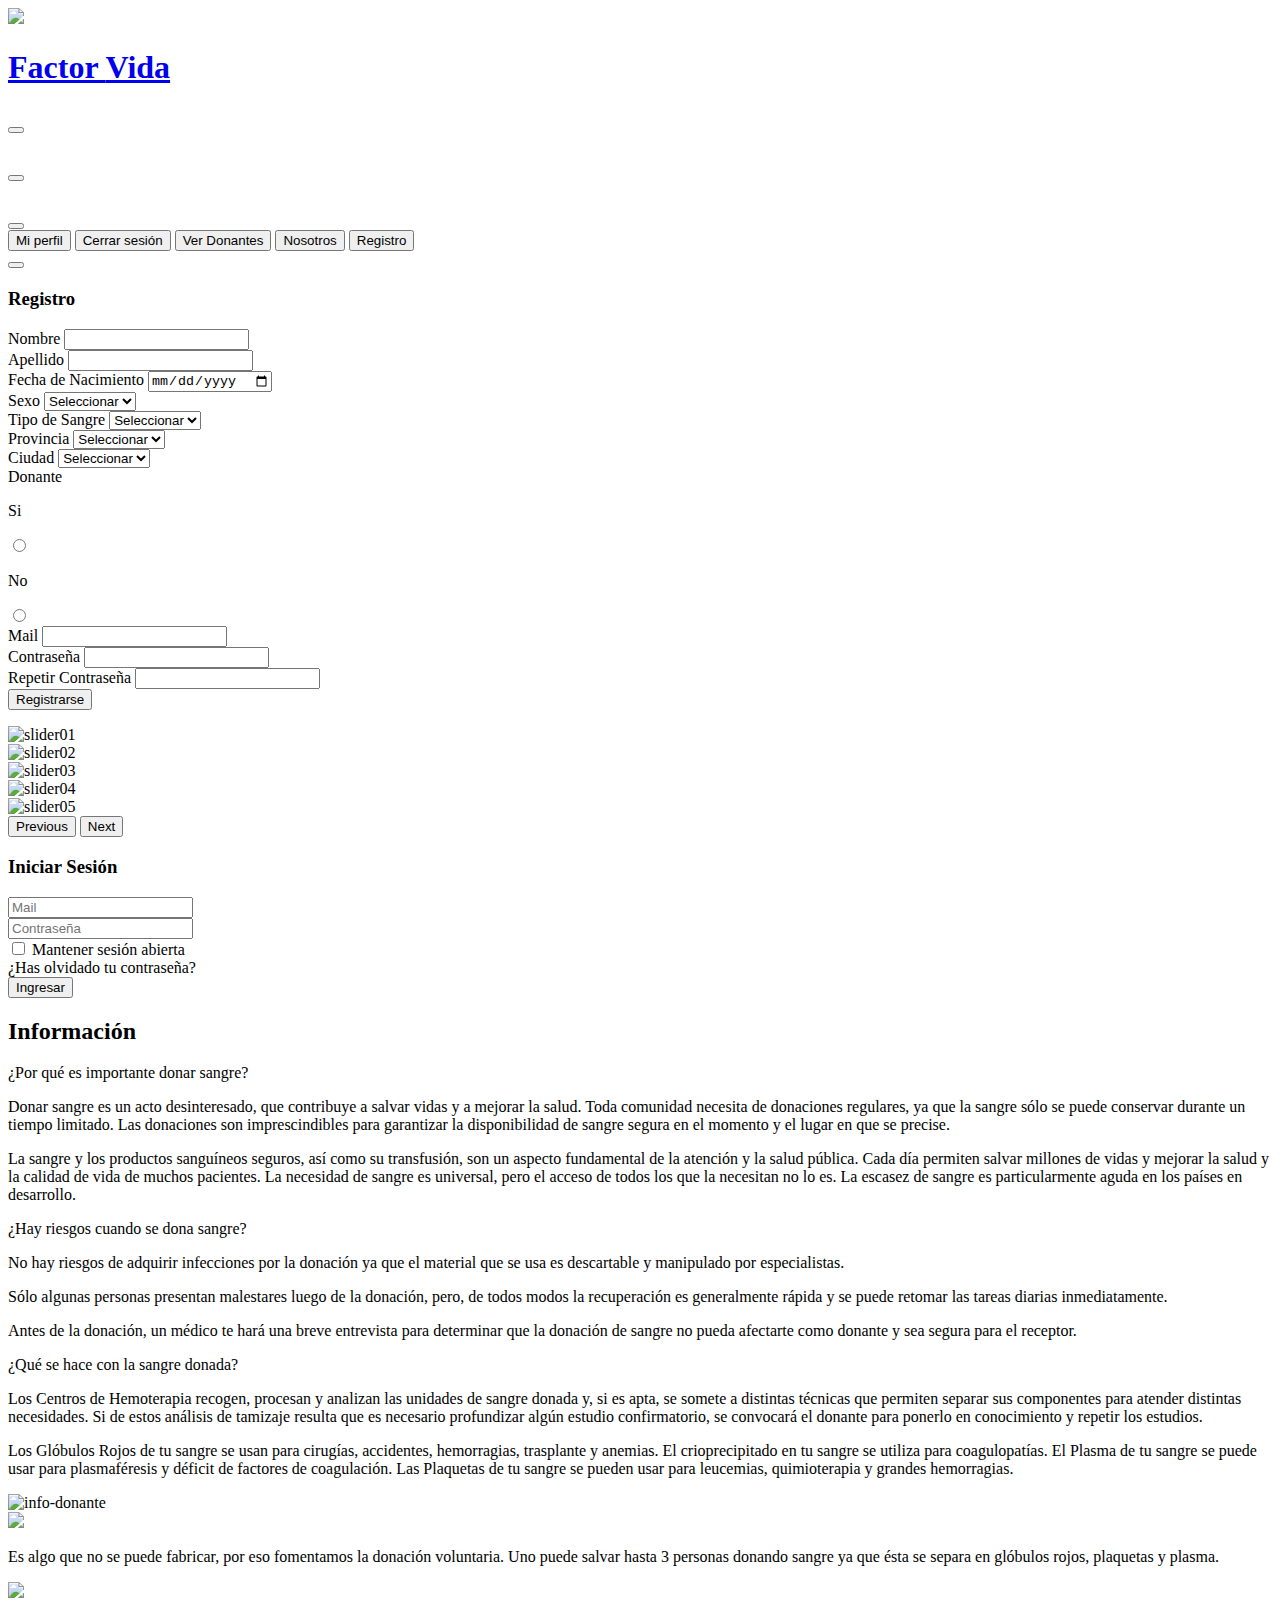
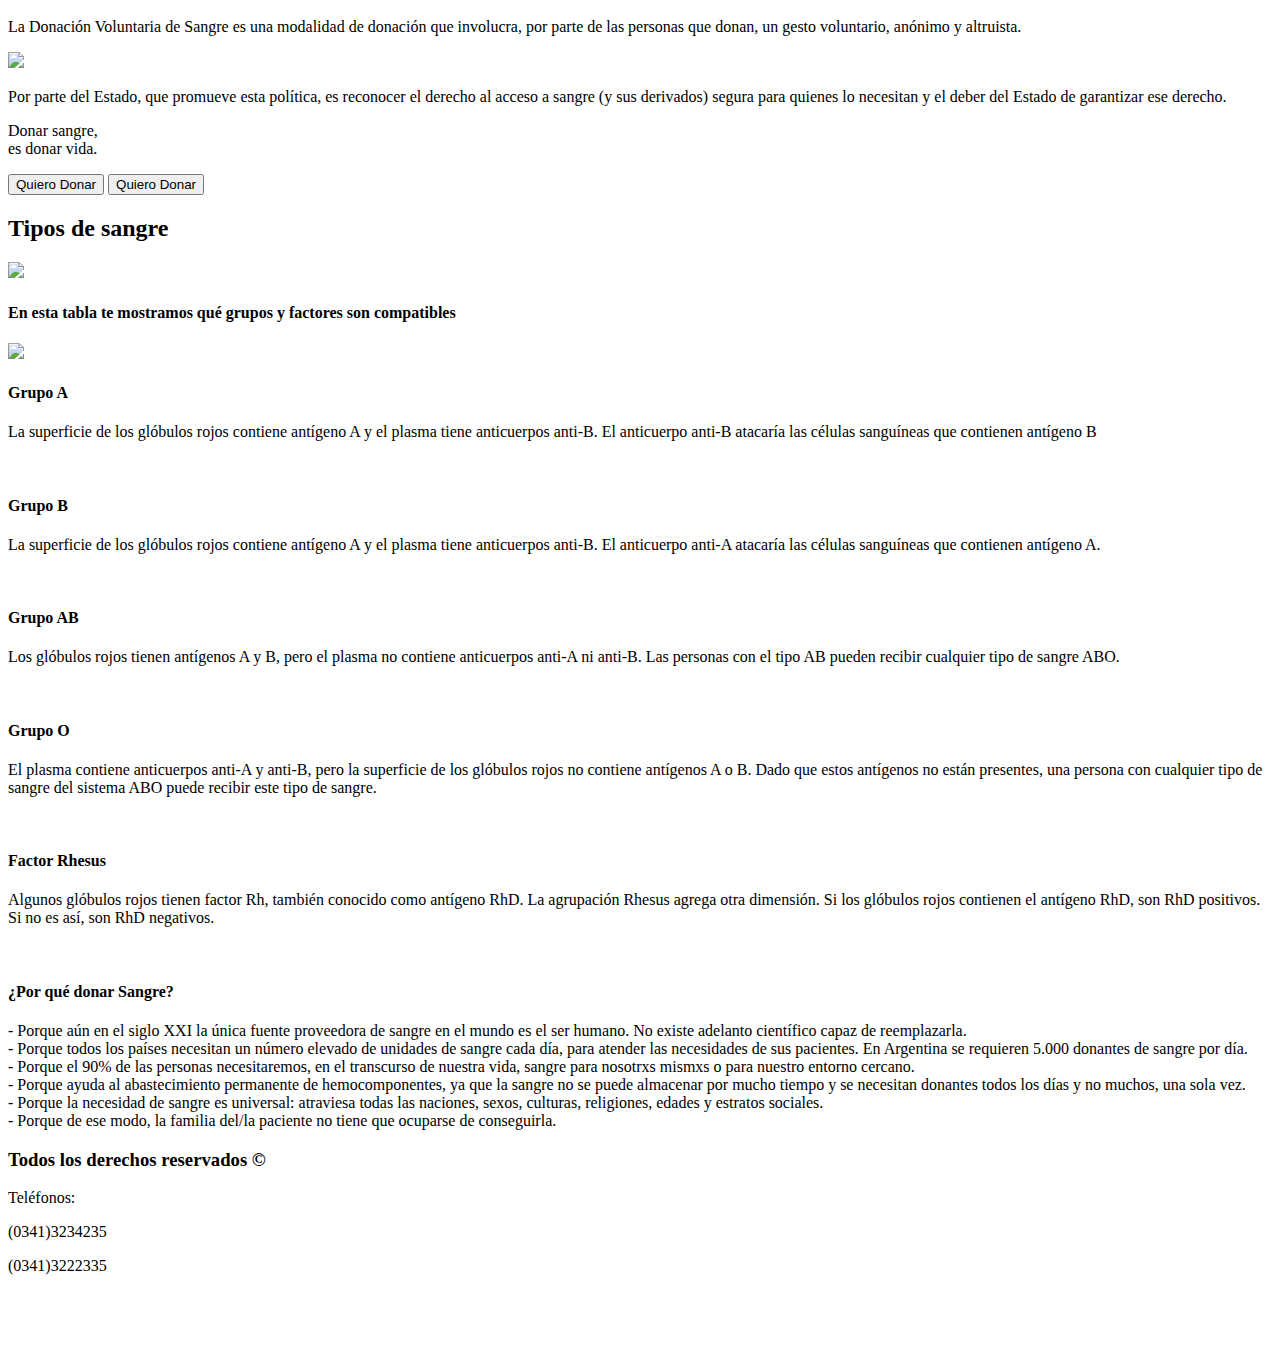
==== commit 418a7859: "Proyecto Final" ====
--- a/src/main/resources/templates/index.html
+++ b/src/main/resources/templates/index.html
@@ -28,6 +28,16 @@
             <div style="margin-top: 30px;" th:if="${ok != null}" class="alert alert-success alert-dismissible fade show"
                  role="alert">
                 <p style="text-align: center; text-transform: uppercase;" th:text="${ok}"></p>
+                <button type="button" class="btn-close" data-bs-dismiss="alert" aria-label="Close"></button>
+            </div>
+            <div style="margin-top: 30px;" th:if="${logout != null}" class="alert alert-success alert-dismissible fade show" 
+                 role="alert">
+                <p style="text-align: center; text-transform: uppercase;" th:text="${logout}"></p>
+                <button type="button" class="btn-close" data-bs-dismiss="alert" aria-label="Close"></button>
+            </div>
+            <div style="margin-top: 30px;" th:if="${errorMail != null}" class="alert alert-danger alert-dismissible fade show"
+                 role="alert">
+                <p style="text-align: center; text-transform: uppercase;" th:text="${errorMail}"></p>
                 <button type="button" class="btn-close" data-bs-dismiss="alert" aria-label="Close"></button>
             </div>
             <nav>
@@ -42,7 +52,7 @@
                 <button id="registro" sec:authorize="!isAuthenticated()" th:href="@{/}" data-bs-toggle="modal"
                         data-bs-target="#exampleModal" type="button" class="btn btn-outline-success button-index"><span
                         class="letras">Registro</span></button>
-
+            </nav>
 
         </header>
         <!-- ModalRegistro  -->
@@ -181,9 +191,7 @@
                 <h3 class="login">Iniciar Sesión</h3>
                 <form th:action="@{/logincheck}" method="POST">
 
-                    <p th:if="${error != null}" th:text="${error}" style="color: white"></p>
-                    <p th:if="${logout != null}" th:text="${logout}" style="color: red"></p>
-
+                    <p th:if="${errorInicio != null}" th:text="${errorInicio}" style="color: white"></p>
                     <div class="control">
                         <input type="email" th:value="${mail}" name="mail" placeholder="Mail" required>
                     </div>
@@ -193,198 +201,195 @@
                     <div class="flex-config2">
                         <div>
                             <input class="form-check-input" id="remember-me" name="remember-me" type="checkbox"/>
-                            <label for="remember-me" class="form-check-label label-mail subrayado">Recordar mail</label>
+                            <label for="remember-me" class="form-check-label label-mail subrayado">Mantener sesión abierta</label>
                         </div>
                         <a  th:href="@{/login/mail-recuperacion}" class="a-enlace">¿Has olvidado tu contraseña?</a>
                     </div>
                     <div class="btn-centrado">
-                        <button type="submit" class="btn btn-success btn-ingresar">Ingresar</button>
-                    </div>
-
+                        <button type="submit" class="btn btn-success ">Ingresar</button>
+                    </div>
                 </form>
             </div>
-        </div>
-    </section>
-
-
-    <!-- Informacion -->
-    <div class="margin-bot">
-        <h2 class="titulo-general"><span class="subrayado">Información</span></h2>
-        <div class="flex container-info">
+        </section>
+        <!-- Informacion -->
+        <div class="margin-bot">
+            <h2 class="titulo-general"><span class="subrayado">Información</span></h2>
+            <div class="flex container-info">
+                <div>
+                    <p class="p-informacion">¿Por qué es importante donar sangre? </p>
+                    <p class="p-informacion">Donar sangre es un acto desinteresado, que contribuye a salvar vidas y a mejorar la
+                        salud. Toda comunidad necesita de donaciones regulares, ya que la sangre sólo se puede conservar durante un
+                        tiempo limitado. Las donaciones son imprescindibles para garantizar la disponibilidad de sangre segura en el
+                        momento y el lugar en que se precise.
+                    </p>
+                    <p class="p-informacion">La sangre y los productos sanguíneos seguros, así como su transfusión, son un aspecto
+                        fundamental de la atención y la salud pública.
+                        Cada día permiten salvar millones de vidas y mejorar la salud y la calidad de vida de muchos pacientes.
+                        La necesidad de sangre es universal, pero el acceso de todos los que la necesitan no lo es. La escasez de
+                        sangre es particularmente aguda en los países en desarrollo.</p>
+                    <p class="p-informacion"> ¿Hay riesgos cuando se dona sangre? </p>
+                    <p class="p-informacion"> No hay riesgos de adquirir infecciones por la donación ya que el material que se usa
+                        es descartable y manipulado por especialistas.</p>
+                    <p class="p-informacion"> Sólo algunas personas presentan malestares luego de la donación, pero, de todos modos
+                        la recuperación es generalmente rápida y se puede retomar las tareas diarias inmediatamente.</p>
+                    <p class="p-informacion"> Antes de la donación, un médico te hará una breve entrevista para determinar que la
+                        donación de sangre no pueda afectarte como donante y sea segura para el receptor.</p>
+
+                    <p class="p-informacion"> ¿Qué se hace con la sangre donada? </p>
+                    <p class="p-informacion"> Los Centros de Hemoterapia recogen, procesan y analizan las unidades de sangre donada
+                        y, si es apta, se somete a distintas técnicas que permiten separar sus componentes para atender distintas
+                        necesidades.
+                        Si de estos análisis de tamizaje resulta que es necesario profundizar algún estudio confirmatorio, se
+                        convocará el donante para ponerlo en conocimiento y repetir los estudios.</p>
+                    <p class="p-informacion">
+                        Los Glóbulos Rojos de tu sangre se usan para cirugías, accidentes, hemorragias, trasplante y anemias.
+                        El crioprecipitado en tu sangre se utiliza para coagulopatías.
+                        El Plasma de tu sangre se puede usar para plasmaféresis y déficit de factores de coagulación.
+                        Las Plaquetas de tu sangre se pueden usar para leucemias, quimioterapia y grandes hemorragias.</p>
+
+                </div>
+                <img class="img-informacion" src="img/DonateEditada.jpg" alt="info-donante">
+
+            </div>
+        </div>
+        <!-- + info -->
+        <div class="grid-3 ">
             <div>
-                <p class="p-informacion">¿Por qué es importante donar sangre? </p>
-                <p class="p-informacion">Donar sangre es un acto desinteresado, que contribuye a salvar vidas y a mejorar la
-                    salud. Toda comunidad necesita de donaciones regulares, ya que la sangre sólo se puede conservar durante un
-                    tiempo limitado. Las donaciones son imprescindibles para garantizar la disponibilidad de sangre segura en el
-                    momento y el lugar en que se precise.
-                </p>
-                <p class="p-informacion">La sangre y los productos sanguíneos seguros, así como su transfusión, son un aspecto
-                    fundamental de la atención y la salud pública.
-                    Cada día permiten salvar millones de vidas y mejorar la salud y la calidad de vida de muchos pacientes.
-                    La necesidad de sangre es universal, pero el acceso de todos los que la necesitan no lo es. La escasez de
-                    sangre es particularmente aguda en los países en desarrollo.</p>
-                <p class="p-informacion"> ¿Hay riesgos cuando se dona sangre? </p>
-                <p class="p-informacion"> No hay riesgos de adquirir infecciones por la donación ya que el material que se usa
-                    es descartable y manipulado por especialistas.</p>
-                <p class="p-informacion"> Sólo algunas personas presentan malestares luego de la donación, pero, de todos modos
-                    la recuperación es generalmente rápida y se puede retomar las tareas diarias inmediatamente.</p>
-                <p class="p-informacion"> Antes de la donación, un médico te hará una breve entrevista para determinar que la
-                    donación de sangre no pueda afectarte como donante y sea segura para el receptor.</p>
-
-                <p class="p-informacion"> ¿Qué se hace con la sangre donada? </p>
-                <p class="p-informacion"> Los Centros de Hemoterapia recogen, procesan y analizan las unidades de sangre donada
-                    y, si es apta, se somete a distintas técnicas que permiten separar sus componentes para atender distintas
-                    necesidades.
-                    Si de estos análisis de tamizaje resulta que es necesario profundizar algún estudio confirmatorio, se
-                    convocará el donante para ponerlo en conocimiento y repetir los estudios.</p>
-                <p class="p-informacion">
-                    Los Glóbulos Rojos de tu sangre se usan para cirugías, accidentes, hemorragias, trasplante y anemias.
-                    El crioprecipitado en tu sangre se utiliza para coagulopatías.
-                    El Plasma de tu sangre se puede usar para plasmaféresis y déficit de factores de coagulación.
-                    Las Plaquetas de tu sangre se pueden usar para leucemias, quimioterapia y grandes hemorragias.</p>
-
-            </div>
-            <img class="img-informacion" src="img/DonateEditada.jpg" alt="info-donante">
-
-        </div>
-    </div>
-    <!-- + info -->
-    <div class="grid-3 ">
-        <div>
-            <img class="icono-info" src="img/regalos-solidarios.png">
-            <p class="p-info">Es algo que no se puede fabricar, por eso fomentamos la donación voluntaria. Uno puede salvar hasta 3 personas donando sangre ya que ésta se separa en glóbulos rojos, plaquetas y plasma.</p>
-        </div>
-
-        <div>
-            <img class="icono-info" src="img/legados-solidarios.png">
-            <p class="p-info">La Donación Voluntaria de Sangre es una modalidad de donación que involucra, por parte de las personas que donan, un gesto voluntario, anónimo y altruista.</p>
-        </div>
-
-        <div>
-            <img class="icono-info" src="img/cooperacion.png">
-            <p class="p-info">
-                Por parte del Estado, que promueve esta política, es reconocer el derecho al acceso a sangre (y sus derivados) segura para quienes lo necesitan y el deber del Estado de garantizar ese derecho.</p>
-        </div>
-
-    </div>
-    <!-- banner -->
-    <div class="banner">
-        <div class="flex-config">
-            <p class="slogan">Donar sangre, <br> es donar vida.</p>
+                <img class="icono-info" src="img/regalos-solidarios.png">
+                <p class="p-info">Es algo que no se puede fabricar, por eso fomentamos la donación voluntaria. Uno puede salvar hasta 3 personas donando sangre ya que ésta se separa en glóbulos rojos, plaquetas y plasma.</p>
+            </div>
+
             <div>
-                <a href="/inicioUsuario"><button sec:authorize="isAuthenticated()" th:href="@{/}" type="button"
-                                                 class="btn-animado btn-rojo"><span class="btn-slogan">Quiero Donar</span>
-                    </button></a>
-                <a href="/"><button sec:authorize="!isAuthenticated()" th:href="@{/}" type="button"
-                                    class="btn-animado btn-rojo"><span class="btn-slogan">Quiero Donar</span>
-                    </button></a>
-            </div>
-        </div>
-    </div>
-    <!-- Tipos de sangre -->
-    <div class="margin-bot">
-
-        <h2 class="titulo-general"><span class="subrayado">Tipos de sangre</span></h2>
-
-        <div class="flex-config">
-            <div class="img">
-                <img class="img-tds" src="img/tipos-de-sangre.jpg">
-                <h4>En esta tabla te mostramos qué grupos y factores son compatibles</h4>
-                <img class="img-tds2" src="img/tabla-donar.png">
-            </div>
-
-            <div class="text-tds">
-                <h4>Grupo A</h4>
-                <p>La superficie de los glóbulos rojos contiene antígeno A y el plasma tiene anticuerpos anti-B. El anticuerpo
-                    anti-B atacaría las células sanguíneas que contienen antígeno B</p>
-                <br>
-                <h4>Grupo B</h4>
-                <p>La superficie de los glóbulos rojos contiene antígeno A y el plasma tiene anticuerpos anti-B. El anticuerpo
-                    anti-A atacaría las células sanguíneas que contienen antígeno A.</p>
-                <br>
-                <h4>Grupo AB</h4>
-                <p>Los glóbulos rojos tienen antígenos A y B, pero el plasma no contiene anticuerpos anti-A ni anti-B. Las
-                    personas con el tipo AB pueden recibir cualquier tipo de sangre ABO.</p>
-                <br>
-                <h4>Grupo O</h4>
-                <p>El plasma contiene anticuerpos anti-A y anti-B, pero la superficie de los glóbulos rojos no contiene
-                    antígenos A o B.
-                    Dado que estos antígenos no están presentes, una persona con cualquier tipo de sangre del sistema ABO puede
-                    recibir este tipo de sangre.</p>
-                <br>
-                <h4>Factor Rhesus</h4>
-                <p>Algunos glóbulos rojos tienen factor Rh, también conocido como antígeno RhD. La agrupación Rhesus agrega otra dimensión.
-                    Si los glóbulos rojos contienen el antígeno RhD, son RhD positivos. Si no es así, son RhD negativos.</p>
-                <br>
+                <img class="icono-info" src="img/legados-solidarios.png">
+                <p class="p-info">La Donación Voluntaria de Sangre es una modalidad de donación que involucra, por parte de las personas que donan, un gesto voluntario, anónimo y altruista.</p>
+            </div>
+
+            <div>
+                <img class="icono-info" src="img/cooperacion.png">
+                <p class="p-info">
+                    Por parte del Estado, que promueve esta política, es reconocer el derecho al acceso a sangre (y sus derivados) segura para quienes lo necesitan y el deber del Estado de garantizar ese derecho.</p>
+            </div>
+
+        </div>
+        <!-- banner -->
+        <div class="banner">
+            <div class="flex-config">
+                <p class="slogan">Donar sangre, <br> es donar vida.</p>
                 <div>
-                    <h4 class="h4-info">¿Por qué donar Sangre?</h4>
-                    <p class="p-info2"> - Porque aún en el siglo XXI la única fuente proveedora de sangre en el mundo es el ser humano. No existe adelanto científico capaz de reemplazarla. <br>
-                        - Porque todos los países necesitan un número elevado de unidades de sangre cada día, para atender las necesidades de sus pacientes. En Argentina se requieren 5.000 donantes de sangre por día. <br>
-                        - Porque el 90% de las personas necesitaremos, en el transcurso de nuestra vida, sangre para nosotrxs mismxs o para nuestro entorno cercano. <br>
-                        - Porque ayuda al abastecimiento permanente de hemocomponentes, ya que la sangre no se puede almacenar por mucho tiempo y se necesitan donantes todos los días y no muchos, una sola vez. <br>
-                        - Porque la necesidad de sangre es universal: atraviesa todas las naciones, sexos, culturas, religiones, edades y estratos sociales. <br>
-                        - Porque de ese modo, la familia del/la paciente no tiene que ocuparse de conseguirla.</p>
-                </div>
-            </div>
-        </div>
-    </div>
-    <!--footer-->
-    <footer class="footer">
-        <div class="grid-3">
-            <h3 class="derechos-footer">Todos los derechos reservados &copy; </h3>
-            <div>
-                <p>Teléfonos:</p>
-                <p>(0341)3234235</p>
-                <p>(0341)3222335</p>
-            </div>
-            <div class="iconos">
-                <a href="https://www.facebook.com/" target="blank"><svg xmlns="http://www.w3.org/2000/svg" class="icon icon-tabler icon-tabler-brand-facebook" width="44" height="44"
-                                                                        viewBox="0 0 24 24" stroke-width="1.5" stroke="#ffffff" fill="none" stroke-linecap="round" stroke-linejoin="round">
-                    <path stroke="none" d="M0 0h24v24H0z" fill="none" />
-                    <path d="M7 10v4h3v7h4v-7h3l1 -4h-4v-2a1 1 0 0 1 1 -1h3v-4h-3a5 5 0 0 0 -5 5v2h-3" />
-                    </svg></a>
-
-                <a href="https://www.instagram.com/" target="blank"><svg xmlns="http://www.w3.org/2000/svg" class="icon icon-tabler icon-tabler-brand-instagram" width="44" height="44"
-                                                                         viewBox="0 0 24 24" stroke-width="1.5" stroke="#ffffff" fill="none" stroke-linecap="round" stroke-linejoin="round">
-                    <path stroke="none" d="M0 0h24v24H0z" fill="none" />
-                    <rect x="4" y="4" width="16" height="16" rx="4" />
-                    <circle cx="12" cy="12" r="3" />
-                    <line x1="16.5" y1="7.5" x2="16.5" y2="7.501" />
-                    </svg></a>
-
-                <a href="http://twitter.com/" target="blank"><svg xmlns="http://www.w3.org/2000/svg" class="icon icon-tabler icon-tabler-brand-twitter" width="44" height="44"
-                                                                  viewBox="0 0 24 24" stroke-width="1.5" stroke="#ffffff" fill="none" stroke-linecap="round" stroke-linejoin="round">
-                    <path stroke="none" d="M0 0h24v24H0z" fill="none" />
-                    <path
-                        d="M22 4.01c-1 .49 -1.98 .689 -3 .99c-1.121 -1.265 -2.783 -1.335 -4.38 -.737s-2.643 2.06 -2.62 3.737v1c-3.245 .083 -6.135 -1.395 -8 -4c0 0 -4.182 7.433 4 11c-1.872 1.247 -3.739 2.088 -6 2c3.308 1.803 6.913 2.423 10.034 1.517c3.58 -1.04 6.522 -3.723 7.651 -7.742a13.84 13.84 0 0 0 .497 -3.753c-.002 -.249 1.51 -2.772 1.818 -4.013z" />
-                    </svg></a>
-                <a href="/nosotros/#contacto" target="blank"><svg xmlns="http://www.w3.org/2000/svg" class="icon icon-tabler icon-tabler-mail" width="44" height="44"
-                                                                  viewBox="0 0 24 24" stroke-width="1.5" stroke="#ffffff" fill="none" stroke-linecap="round" stroke-linejoin="round">
-                    <path stroke="none" d="M0 0h24v24H0z" fill="none" />
-                    <rect x="3" y="5" width="18" height="14" rx="2" />
-                    <polyline points="3 7 12 13 21 7" />
-                    </svg></a>
-
-            </div>
-        </div>
-
-    </footer>
-    <!-- <script src="../static/js/index.js" type="text/javascript"></script> -->
-    <script src="https://cdn.jsdelivr.net/npm/bootstrap@5.1.3/dist/js/bootstrap.bundle.min.js"
-            integrity="sha384-ka7Sk0Gln4gmtz2MlQnikT1wXgYsOg+OMhuP+IlRH9sENBO0LRn5q+8nbTov4+1p"
-    crossorigin="anonymous"></script>
-    <script src="https://cdn.jsdelivr.net/npm/@popperjs/core@2.10.2/dist/umd/popper.min.js"
-            integrity="sha384-7+zCNj/IqJ95wo16oMtfsKbZ9ccEh31eOz1HGyDuCQ6wgnyJNSYdrPa03rtR1zdB"
-    crossorigin="anonymous"></script>
-    <script src="https://cdn.jsdelivr.net/npm/bootstrap@5.1.3/dist/js/bootstrap.min.js"
-            integrity="sha384-QJHtvGhmr9XOIpI6YVutG+2QOK9T+ZnN4kzFN1RtK3zEFEIsxhlmWl5/YESvpZ13"
-    crossorigin="anonymous"></script>
-    <script type="text/javascript" th:inline="javascript">
-        let btnregistro = document.getElementById("registro")
-        if ([[${error}]] !== null) {
-        btnregistro.click()
-        }
-    </script>
-</body>
-
-</html>+                    <a href="/inicioUsuario"><button sec:authorize="isAuthenticated()" th:href="@{/}" type="button"
+                                                     class="btn-animado btn-rojo"><span class="btn-slogan">Quiero Donar</span>
+                        </button></a>
+                    <a href="/"><button sec:authorize="!isAuthenticated()" th:href="@{/}" type="button"
+                                        class="btn-animado btn-rojo"><span class="btn-slogan">Quiero Donar</span>
+                        </button></a>
+                </div>
+            </div>
+        </div>
+        <!-- Tipos de sangre -->
+        <div class="margin-bot">
+
+            <h2 class="titulo-general"><span class="subrayado">Tipos de sangre</span></h2>
+
+            <div class="flex-config">
+                <div class="img">
+                    <img class="img-tds" src="img/tipos-de-sangre.jpg">
+                    <h4>En esta tabla te mostramos qué grupos y factores son compatibles</h4>
+                    <img class="img-tds2" src="img/tabla-donar.png">
+                </div>
+
+                <div class="text-tds">
+                    <h4>Grupo A</h4>
+                    <p>La superficie de los glóbulos rojos contiene antígeno A y el plasma tiene anticuerpos anti-B. El anticuerpo
+                        anti-B atacaría las células sanguíneas que contienen antígeno B</p>
+                    <br>
+                    <h4>Grupo B</h4>
+                    <p>La superficie de los glóbulos rojos contiene antígeno A y el plasma tiene anticuerpos anti-B. El anticuerpo
+                        anti-A atacaría las células sanguíneas que contienen antígeno A.</p>
+                    <br>
+                    <h4>Grupo AB</h4>
+                    <p>Los glóbulos rojos tienen antígenos A y B, pero el plasma no contiene anticuerpos anti-A ni anti-B. Las
+                        personas con el tipo AB pueden recibir cualquier tipo de sangre ABO.</p>
+                    <br>
+                    <h4>Grupo O</h4>
+                    <p>El plasma contiene anticuerpos anti-A y anti-B, pero la superficie de los glóbulos rojos no contiene
+                        antígenos A o B.
+                        Dado que estos antígenos no están presentes, una persona con cualquier tipo de sangre del sistema ABO puede
+                        recibir este tipo de sangre.</p>
+                    <br>
+                    <h4>Factor Rhesus</h4>
+                    <p>Algunos glóbulos rojos tienen factor Rh, también conocido como antígeno RhD. La agrupación Rhesus agrega otra dimensión.
+                        Si los glóbulos rojos contienen el antígeno RhD, son RhD positivos. Si no es así, son RhD negativos.</p>
+                    <br>
+                    <div>
+                        <h4 class="h4-info">¿Por qué donar Sangre?</h4>
+                        <p class="p-info2"> - Porque aún en el siglo XXI la única fuente proveedora de sangre en el mundo es el ser humano. No existe adelanto científico capaz de reemplazarla. <br>
+                            - Porque todos los países necesitan un número elevado de unidades de sangre cada día, para atender las necesidades de sus pacientes. En Argentina se requieren 5.000 donantes de sangre por día. <br>
+                            - Porque el 90% de las personas necesitaremos, en el transcurso de nuestra vida, sangre para nosotrxs mismxs o para nuestro entorno cercano. <br>
+                            - Porque ayuda al abastecimiento permanente de hemocomponentes, ya que la sangre no se puede almacenar por mucho tiempo y se necesitan donantes todos los días y no muchos, una sola vez. <br>
+                            - Porque la necesidad de sangre es universal: atraviesa todas las naciones, sexos, culturas, religiones, edades y estratos sociales. <br>
+                            - Porque de ese modo, la familia del/la paciente no tiene que ocuparse de conseguirla.</p>
+                    </div>
+                </div>
+            </div>
+        </div>
+        <!--footer-->
+        <footer class="footer">
+            <div class="grid-3">
+                <h3 class="derechos-footer">Todos los derechos reservados &copy; </h3>
+                <div>
+                    <p>Teléfonos:</p>
+                    <p>(0341)3234235</p>
+                    <p>(0341)3222335</p>
+                </div>
+                <div class="iconos">
+                    <a href="https://www.facebook.com/" target="blank"><svg xmlns="http://www.w3.org/2000/svg" class="icon icon-tabler icon-tabler-brand-facebook" width="44" height="44"
+                                                                            viewBox="0 0 24 24" stroke-width="1.5" stroke="#ffffff" fill="none" stroke-linecap="round" stroke-linejoin="round">
+                        <path stroke="none" d="M0 0h24v24H0z" fill="none" />
+                        <path d="M7 10v4h3v7h4v-7h3l1 -4h-4v-2a1 1 0 0 1 1 -1h3v-4h-3a5 5 0 0 0 -5 5v2h-3" />
+                        </svg></a>
+
+                    <a href="https://www.instagram.com/" target="blank"><svg xmlns="http://www.w3.org/2000/svg" class="icon icon-tabler icon-tabler-brand-instagram" width="44" height="44"
+                                                                             viewBox="0 0 24 24" stroke-width="1.5" stroke="#ffffff" fill="none" stroke-linecap="round" stroke-linejoin="round">
+                        <path stroke="none" d="M0 0h24v24H0z" fill="none" />
+                        <rect x="4" y="4" width="16" height="16" rx="4" />
+                        <circle cx="12" cy="12" r="3" />
+                        <line x1="16.5" y1="7.5" x2="16.5" y2="7.501" />
+                        </svg></a>
+
+                    <a href="http://twitter.com/" target="blank"><svg xmlns="http://www.w3.org/2000/svg" class="icon icon-tabler icon-tabler-brand-twitter" width="44" height="44"
+                                                                      viewBox="0 0 24 24" stroke-width="1.5" stroke="#ffffff" fill="none" stroke-linecap="round" stroke-linejoin="round">
+                        <path stroke="none" d="M0 0h24v24H0z" fill="none" />
+                        <path
+                            d="M22 4.01c-1 .49 -1.98 .689 -3 .99c-1.121 -1.265 -2.783 -1.335 -4.38 -.737s-2.643 2.06 -2.62 3.737v1c-3.245 .083 -6.135 -1.395 -8 -4c0 0 -4.182 7.433 4 11c-1.872 1.247 -3.739 2.088 -6 2c3.308 1.803 6.913 2.423 10.034 1.517c3.58 -1.04 6.522 -3.723 7.651 -7.742a13.84 13.84 0 0 0 .497 -3.753c-.002 -.249 1.51 -2.772 1.818 -4.013z" />
+                        </svg></a>
+                    <a href="/nosotros/#contacto" target="blank"><svg xmlns="http://www.w3.org/2000/svg" class="icon icon-tabler icon-tabler-mail" width="44" height="44"
+                                                                      viewBox="0 0 24 24" stroke-width="1.5" stroke="#ffffff" fill="none" stroke-linecap="round" stroke-linejoin="round">
+                        <path stroke="none" d="M0 0h24v24H0z" fill="none" />
+                        <rect x="3" y="5" width="18" height="14" rx="2" />
+                        <polyline points="3 7 12 13 21 7" />
+                        </svg></a>
+
+                </div>
+            </div>
+
+        </footer>
+        <!-- <script src="../static/js/index.js" type="text/javascript"></script> -->
+        <script src="https://cdn.jsdelivr.net/npm/bootstrap@5.1.3/dist/js/bootstrap.bundle.min.js"
+                integrity="sha384-ka7Sk0Gln4gmtz2MlQnikT1wXgYsOg+OMhuP+IlRH9sENBO0LRn5q+8nbTov4+1p"
+        crossorigin="anonymous"></script>
+        <script src="https://cdn.jsdelivr.net/npm/@popperjs/core@2.10.2/dist/umd/popper.min.js"
+                integrity="sha384-7+zCNj/IqJ95wo16oMtfsKbZ9ccEh31eOz1HGyDuCQ6wgnyJNSYdrPa03rtR1zdB"
+        crossorigin="anonymous"></script>
+        <script src="https://cdn.jsdelivr.net/npm/bootstrap@5.1.3/dist/js/bootstrap.min.js"
+                integrity="sha384-QJHtvGhmr9XOIpI6YVutG+2QOK9T+ZnN4kzFN1RtK3zEFEIsxhlmWl5/YESvpZ13"
+        crossorigin="anonymous"></script>
+        <script type="text/javascript" th:inline="javascript">
+            let btnregistro = document.getElementById("registro")
+            if ([[${error}]] !== null) {
+            btnregistro.click()
+            }
+        </script>
+    </body>
+</html>
+
+
